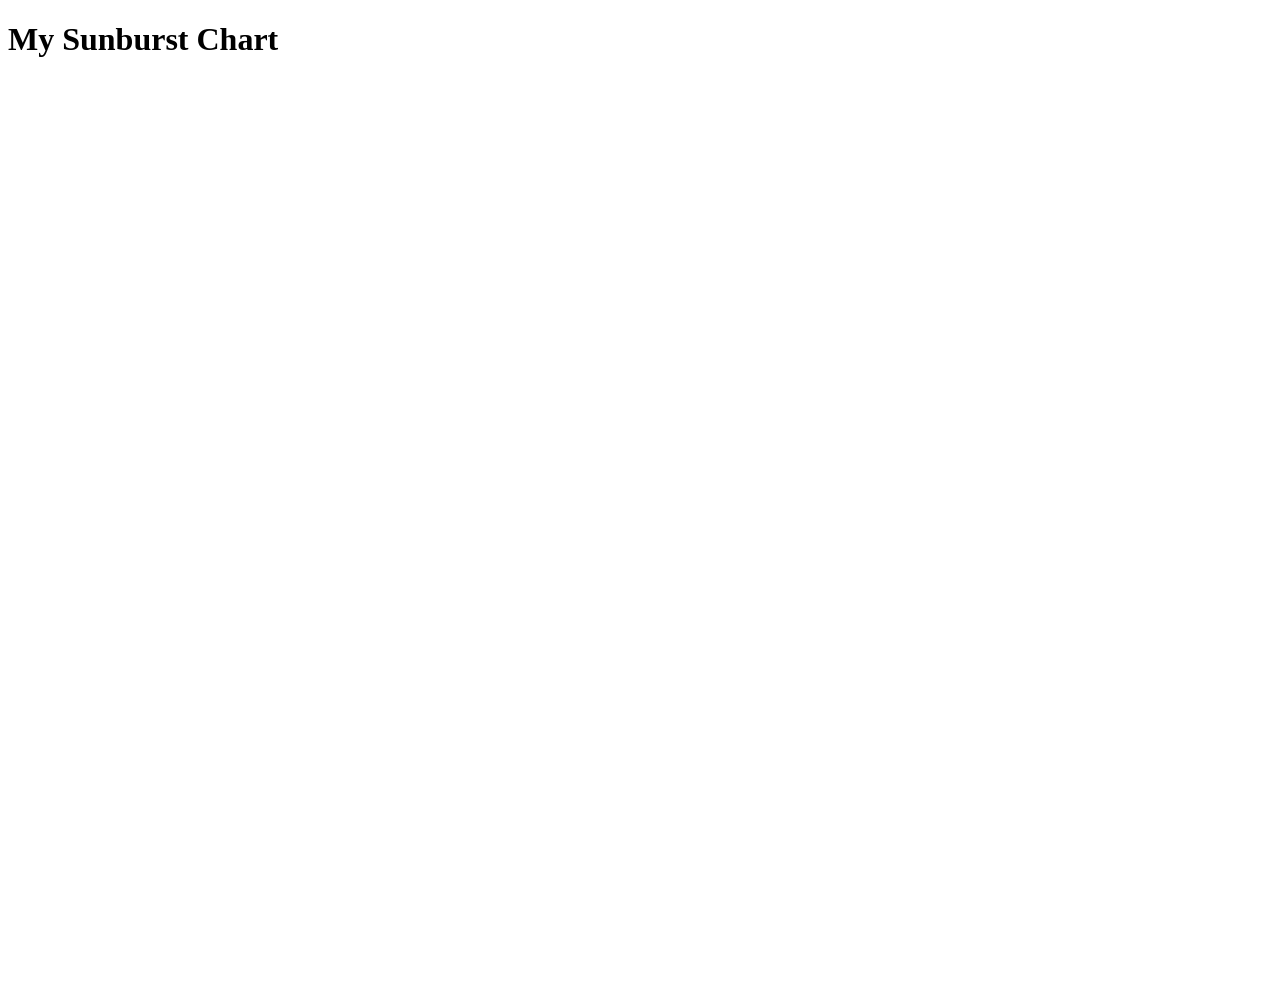
==== index.html @ 0061da17 "Add files via upload" ====
<!DOCTYPE html>
<html>
  <head>
    <meta charset="utf-8" />
    <title>My Sunburst Chart</title>
    <script src="https://cdn.anychart.com/releases/8.11.0/js/anychart-core.min.js"></script>
    <script src="https://cdn.anychart.com/releases/8.11.0/js/anychart-sunburst.min.js"></script>
    <style>
      #container {
        width: 100%;
        height: 100vh;
      }
    </style>
  </head>
  <body>
    <h1>My Sunburst Chart</h1>
    <div id="container"></div>
    <script>
      // create data

      const data = [
        {
          name: "Root",
          normal: { fill: "#fff" },
          selected: { fill: "#b32400" },
          children: [
            {
              name: "Amazon Prime",
              children: [
                {
                  name: "Action & Adventure",
                  children: [
                    { name: "Action", value: 470 },
                    {
                      name: "Adventure",
                      value: 109,
                    },
                  ],
                },
                {
                  name: "Animation",
                  children: [
                    {
                      name: "Animation",
                      value: 28,
                    },
                    {
                      name: "Anime",
                      value: 1,
                    },
                  ],
                },
                {
                  name: "Comedy",
                  children: [
                    {
                      name: "Comedies",
                      value: 606,
                    },
                  ],
                },
                {
                  name: "Documentary",
                  children: [
                    {
                      name: "Arts",
                      value: 163,
                    },
                    {
                      name: "Documentaries",
                      value: 207,
                    },
                    {
                      name: "History",
                      value: 8,
                    },
                    {
                      name: "Military and War",
                      value: 18,
                    },
                  ],
                },
                {
                  name: "Drama",
                  children: [
                    {
                      name: "Arthouse",
                      value: 50,
                    },
                    {
                      name: "Drama",
                      value: 1001,
                    },
                  ],
                },
                {
                  name: "Family",
                  children: [
                    {
                      name: "Kids",
                      value: 101,
                    },
                    {
                      name: "Teen",
                      value: 39,
                    },
                  ],
                },
                {
                  name: "Horror",
                  children: [
                    {
                      name: "Horror",
                      value: 266,
                    },
                  ],
                },
                {
                  name: "International",
                  children: [
                    {
                      name: "International",
                      value: 123,
                    },
                  ],
                },
                {
                  name: "Music",
                  children: [
                    {
                      name: "Music",
                      value: 13,
                    },
                  ],
                },
                {
                  name: "Reality & Variety",
                  children: [
                    {
                      name: "Entertainment",
                      value: 163,
                    },
                    {
                      name: "Faith & Spirituality",
                      value: 21,
                    },
                    {
                      name: "LGBTQ",
                      value: 45,
                    },
                    {
                      name: "Special Interest",
                      value: 192,
                    },
                  ],
                },
                {
                  name: "Romance",
                  children: [
                    {
                      name: "Romance",
                      value: 172,
                    },
                  ],
                },
                {
                  name: "Sci-Fi & Fantasy",
                  children: [
                    {
                      name: "Fantasy",
                      value: 25,
                    },
                    {
                      name: "Sci-Fi & Fantasy",
                      value: 144,
                    },
                  ],
                },
                {
                  name: "Sports",
                  children: [
                    {
                      name: "Sports",
                      value: 44,
                    },
                  ],
                },
                {
                  name: "Thriller",
                  children: [
                    {
                      name: "Suspense",
                      value: 481,
                    },
                  ],
                },
                {
                  name: "Western",
                  children: [
                    {
                      name: "Western",
                      value: 95,
                    },
                  ],
                },
              ],
            },
            {
              name: "Disney Plus",
              children: [
                {
                  name: "Action & Adventure",
                  children: [
                    {
                      name: "Action & Adventure",
                      value: 217,
                    },
                  ],
                },
                {
                  name: "Animation",
                  children: [
                    {
                      name: "Animation",
                      value: 270,
                    },
                  ],
                },
                {
                  name: "Comedy",
                  children: [
                    {
                      name: "Buddy",
                      value: 20,
                    },
                    {
                      name: "Comedies",
                      value: 289,
                    },
                    {
                      name: "Parody",
                      value: 2,
                    },
                    {
                      name: "Survival",
                      value: 1,
                    },
                  ],
                },
                {
                  name: "Documentary",
                  children: [
                    {
                      name: "Animals & Nature",
                      value: 102,
                    },
                    {
                      name: "Biographical",
                      value: 32,
                    },
                    {
                      name: "Documentaries",
                      value: 117,
                    },
                    {
                      name: "History",
                      value: 29,
                    },
                    {
                      name: "Medical",
                      value: 2,
                    },
                  ],
                },
                {
                  name: "Drama",
                  children: [
                    {
                      name: "Anthology",
                      value: 6,
                    },
                    {
                      name: "Coming of Age",
                      value: 120,
                    },
                    {
                      name: "Drama",
                      value: 98,
                    },
                  ],
                },
                {
                  name: "Family",
                  children: [
                    {
                      name: "Family",
                      value: 396,
                    },
                    {
                      name: "Kids",
                      value: 28,
                    },
                  ],
                },
                {
                  name: "Music",
                  children: [
                    {
                      name: "Dance",
                      value: 4,
                    },
                    {
                      name: "Music",
                      value: 56,
                    },
                  ],
                },
                {
                  name: "Reality & Variety",
                  children: [
                    {
                      name: "Reality",
                      value: 2,
                    },
                    {
                      name: "Variety",
                      value: 2,
                    },
                  ],
                },
                {
                  name: "Romance",
                  children: [
                    {
                      name: "Romance",
                      value: 12,
                    },
                    {
                      name: "Romantic Comedies",
                      value: 2,
                    },
                  ],
                },
                {
                  name: "Sci-Fi & Fantasy",
                  children: [
                    {
                      name: "Fantasy",
                      value: 102,
                    },
                    {
                      name: "Sci-Fi & Fantasy",
                      value: 36,
                    },
                  ],
                },
                {
                  name: "Sports",
                  children: [
                    {
                      name: "Sports",
                      value: 32,
                    },
                  ],
                },
                {
                  name: "Superhero",
                  children: [
                    {
                      name: "Superhero",
                      value: 1,
                    },
                  ],
                },
                {
                  name: "Thriller",
                  children: [
                    {
                      name: "Crime",
                      value: 13,
                    },
                    {
                      name: "Disaster",
                      value: 2,
                    },
                    {
                      name: "Mystery",
                      value: 7,
                    },
                    {
                      name: "Spy/Espionage",
                      value: 1,
                    },
                    {
                      name: "Thriller",
                      value: 2,
                    },
                  ],
                },
                {
                  name: "Western",
                  children: [
                    {
                      name: "Western",
                      value: 5,
                    },
                  ],
                },
              ],
            },
            {
              name: "Hulu",
              children: [
                {
                  name: "Action & Adventure",
                  children: [
                    {
                      name: "Action",
                      value: 129,
                    },
                    {
                      name: "Adventure",
                      value: 120,
                    },
                  ],
                },
                {
                  name: "Animation",
                  children: [
                    {
                      name: "Anime",
                      value: 2,
                    },
                    {
                      name: "Cartoons",
                      value: 4,
                    },
                  ],
                },
                {
                  name: "Comedy",
                  children: [
                    {
                      name: "Comedies",
                      value: 173,
                    },
                    {
                      name: "Stand Up",
                      value: 2,
                    },
                  ],
                },
                {
                  name: "Documentary",
                  children: [
                    {
                      name: "Black Stories",
                      value: 40,
                    },
                    {
                      name: "Documentaries",
                      value: 121,
                    },
                    {
                      name: "History",
                      value: 22,
                    },
                    {
                      name: "Science & Technology",
                      value: 5,
                    },
                  ],
                },
                {
                  name: "Drama",
                  children: [
                    {
                      name: "Classic Movies",
                      value: 7,
                    },
                    {
                      name: "Drama",
                      value: 286,
                    },
                  ],
                },
                {
                  name: "Family",
                  children: [
                    {
                      name: "Family",
                      value: 27,
                    },
                    {
                      name: "Kids",
                      value: 21,
                    },
                    {
                      name: "Teen",
                      value: 1,
                    },
                  ],
                },
                {
                  name: "Horror",
                  children: [
                    {
                      name: "Horror",
                      value: 139,
                    },
                  ],
                },
                {
                  name: "International",
                  children: [
                    {
                      name: "International",
                      value: 22,
                    },
                  ],
                },
                {
                  name: "Music",
                  children: [
                    {
                      name: "Music",
                      value: 35,
                    },
                  ],
                },
                {
                  name: "Reality & Variety",
                  children: [
                    {
                      name: "Adult Animation",
                      value: 1,
                    },
                    {
                      name: "LGBTQ",
                      value: 43,
                    },
                    {
                      name: "Lifestyle & Culture",
                      value: 1,
                    },
                    {
                      name: "News",
                      value: 4,
                    },
                  ],
                },
                {
                  name: "Romance",
                  children: [
                    {
                      name: "Romance",
                      value: 76,
                    },
                  ],
                },
                {
                  name: "Sci-Fi & Fantasy",
                  children: [
                    {
                      name: "Sci-Fi & Fantasy",
                      value: 41,
                    },
                  ],
                },
                {
                  name: "Sports",
                  children: [
                    {
                      name: "Sports",
                      value: 6,
                    },
                  ],
                },
                {
                  name: "Thriller",
                  children: [
                    {
                      name: "Crime",
                      value: 43,
                    },
                    {
                      name: "Mystery",
                      value: 24,
                    },
                    {
                      name: "Thriller",
                      value: 104,
                    },
                  ],
                },
              ],
            },
            {
              name: "Netflix",
              children: [
                {
                  name: "Action & Adventure",
                  children: [
                    {
                      name: "Action & Adventure",
                      value: 441,
                    },
                  ],
                },
                {
                  name: "Animation",
                  children: [
                    {
                      name: "Anime",
                      value: 30,
                    },
                  ],
                },
                {
                  name: "Comedy",
                  children: [
                    {
                      name: "Comedies",
                      value: 944,
                    },
                    {
                      name: "Stand Up",
                      value: 248,
                    },
                  ],
                },
                {
                  name: "Documentary",
                  children: [
                    {
                      name: "Documentaries",
                      value: 381,
                    },
                  ],
                },
                {
                  name: "Drama",
                  children: [
                    {
                      name: "Classic Movies",
                      value: 27,
                    },
                    {
                      name: "Cult Movies",
                      value: 25,
                    },
                    {
                      name: "Drama",
                      value: 1402,
                    },
                    {
                      name: "Independent Movies",
                      value: 414,
                    },
                  ],
                },
                {
                  name: "Family",
                  children: [
                    {
                      name: "Children & Family Movies",
                      value: 308,
                    },
                  ],
                },
                {
                  name: "Horror",
                  children: [
                    {
                      name: "Horror",
                      value: 168,
                    },
                  ],
                },
                {
                  name: "International",
                  children: [
                    {
                      name: "International",
                      value: 1533,
                    },
                  ],
                },
                {
                  name: "Music",
                  children: [
                    {
                      name: "Music",
                      value: 194,
                    },
                  ],
                },
                {
                  name: "Reality & Variety",
                  children: [
                    {
                      name: "Faith & Spirituality",
                      value: 32,
                    },
                    {
                      name: "LGBTQ",
                      value: 58,
                    },
                  ],
                },
                {
                  name: "Romance",
                  children: [
                    {
                      name: "Romance",
                      value: 370,
                    },
                  ],
                },
                {
                  name: "Sci-Fi & Fantasy",
                  children: [
                    {
                      name: "Sci-Fi & Fantasy",
                      value: 118,
                    },
                  ],
                },
                {
                  name: "Sports",
                  children: [
                    {
                      name: "Sports",
                      value: 109,
                    },
                  ],
                },
                {
                  name: "Thriller",
                  children: [
                    {
                      name: "Thriller",
                      value: 315,
                    },
                  ],
                },
              ],
            },
          ],
        },
      ];

      // create a chart and set the data
      var chart = anychart.sunburst(data, "as-tree");

      // set the calculation mode
      chart.calculationMode("parent-independent");

      // create and configure a label
      var label = anychart.standalones.label();
      label.text("Company Structure");
      label.width("100%");
      label.height("100%");
      label.fontColor("#dd2c00");
      label.fontSize(12);
      label.fontWeight(600);
      label.hAlign("center");
      label.vAlign("middle");

      // set the radius
      chart.radius("30%");

      // set the inner radius
      // chart.innerRadius(20);

      // // set the center content
      // chart.center().content(label);

      // set the container id
      chart.container("container");

      // initiate drawing the chart
      chart.draw();

      document.getElementById("container").appendChild(chart);
    </script>
  </body>
</html>
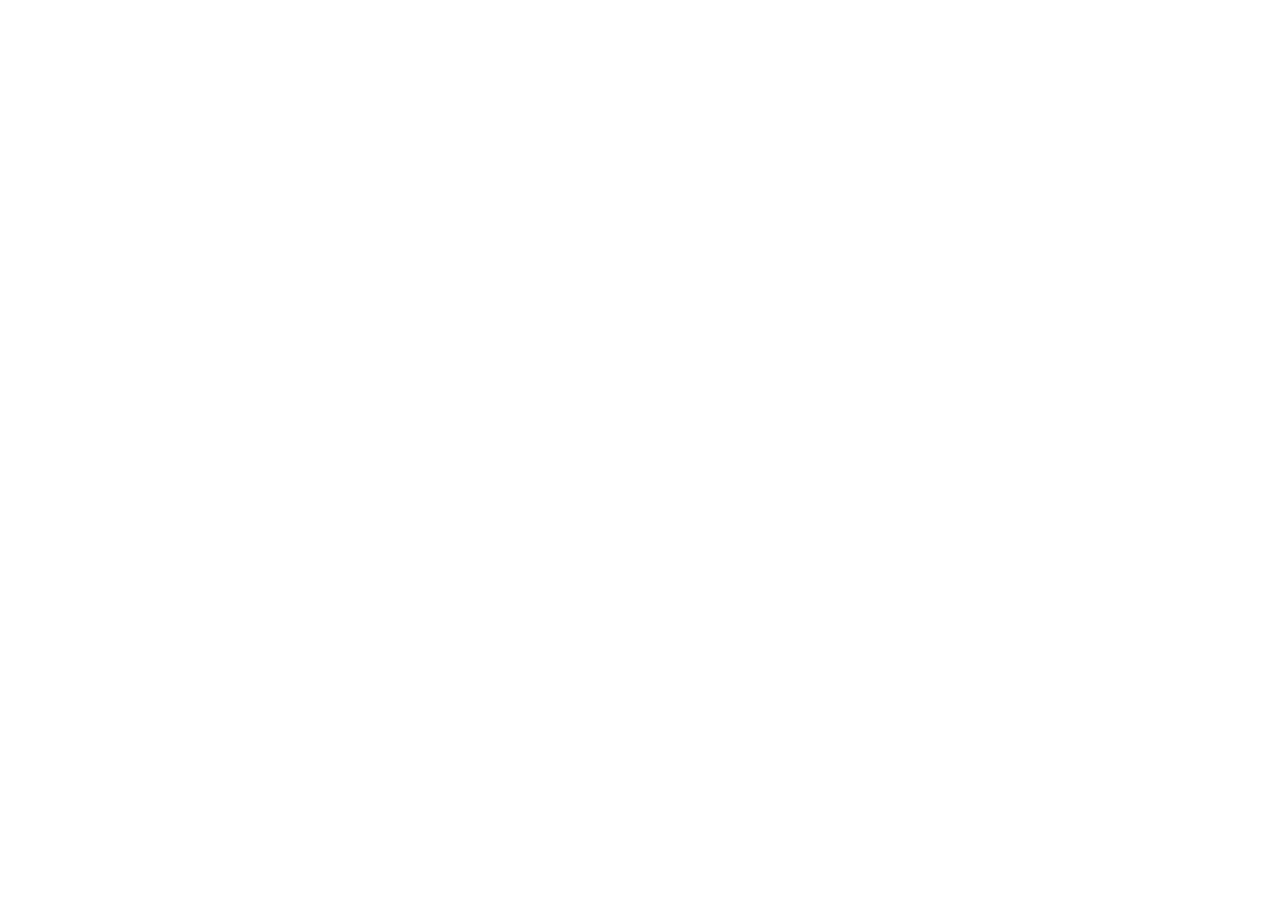
==== commit f25e66f4: "Sunburst" ====
--- a/index.html
+++ b/index.html
@@ -13,11 +13,8 @@
     </style>
   </head>
   <body>
-    <h1>My Sunburst Chart</h1>
     <div id="container"></div>
     <script>
-      // create data
-
       const data = [
         {
           name: "Root",
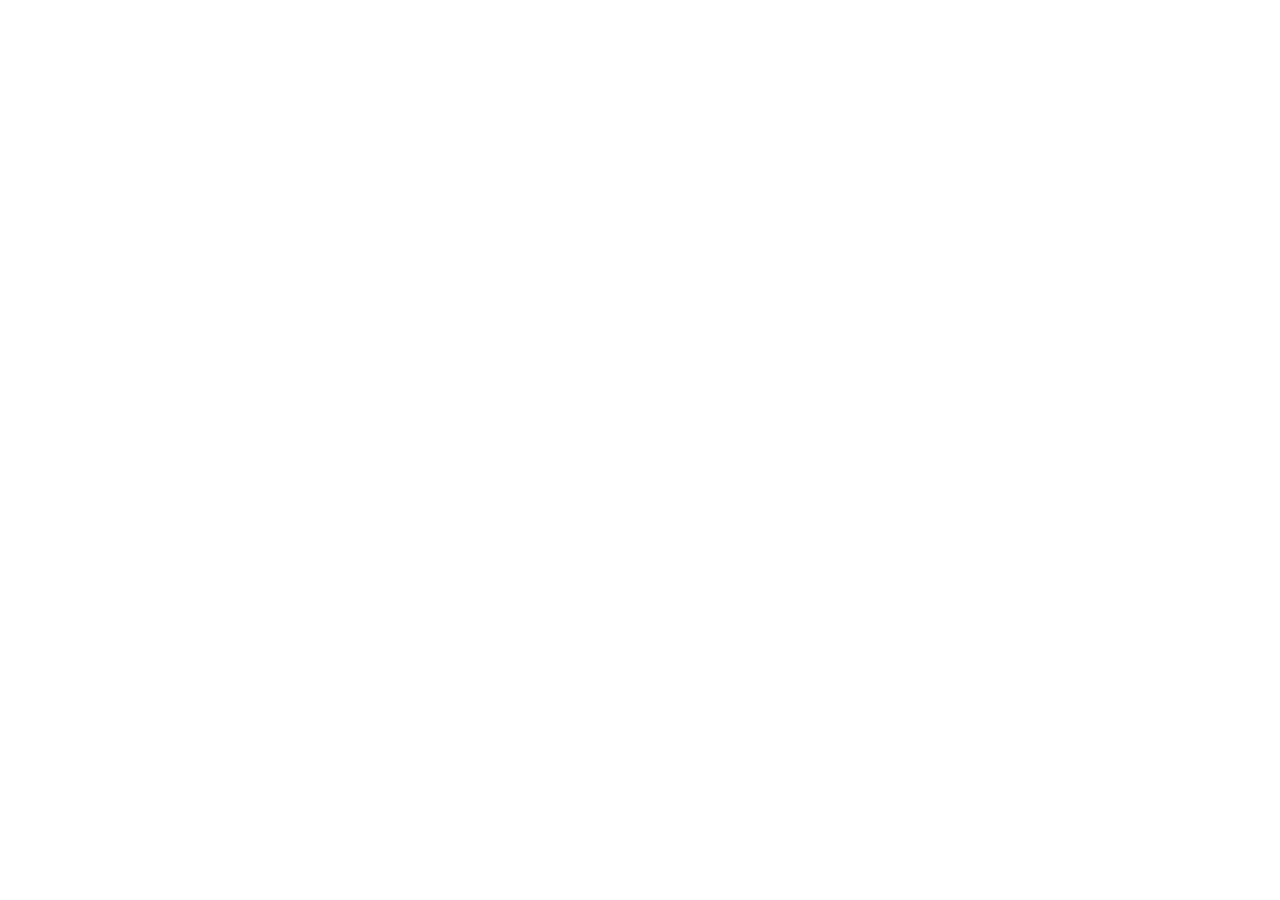
==== commit 3d16a09a: "Add files via upload" ====
--- a/index.html
+++ b/index.html
@@ -5,32 +5,2922 @@
     <title>My Sunburst Chart</title>
     <script src="https://cdn.anychart.com/releases/8.11.0/js/anychart-core.min.js"></script>
     <script src="https://cdn.anychart.com/releases/8.11.0/js/anychart-sunburst.min.js"></script>
+    <link
+      rel="stylesheet"
+      href="https://maxcdn.bootstrapcdn.com/bootstrap/3.3.7/css/bootstrap.min.css"
+    />
     <style>
       #container {
         width: 100%;
         height: 100vh;
+        position: relative;
+      }
+      .card {
+        position: absolute;
+        top: 0;
+        left: 0;
+        display: none;
+        z-index: 1000;
+        background-color: white;
+        border: 1px solid #ccc;
+        box-shadow: 0 2px 4px rgba(0, 0, 0, 0.2);
+        padding: 10px;
+        max-width: 400px;
       }
     </style>
   </head>
   <body>
     <div id="container"></div>
+    <div id="tooltip-container"></div>
+
     <script>
       const data = [
         {
-          name: "Root",
-          normal: { fill: "#fff" },
-          selected: { fill: "#b32400" },
+          name: "root",
           children: [
             {
-              name: "Amazon Prime",
+              name: "Netflix",
               children: [
                 {
-                  name: "Action & Adventure",
+                  name: "Drama",
                   children: [
-                    { name: "Action", value: 470 },
-                    {
-                      name: "Adventure",
-                      value: 109,
+                    {
+                      name: "Crime",
+                      value: 54,
+                      films: [
+                        "The Irishman",
+                        "Black Friday",
+                        "Mystic River",
+                        "Lawless",
+                        "The Life of David Gale",
+                        "The White Tiger",
+                        "Raees",
+                        "Felon",
+                        "Agneepath",
+                        "The Bling Ring",
+                        "Lost Girls",
+                        "Shepherds and Butchers",
+                        "The Hummingbird Project",
+                        "Choked: Paisa Bolta Hai",
+                        "Aamir",
+                        "Gangaajal",
+                        "Sarkar",
+                        "Ishqiya",
+                        "No One Killed Jessica",
+                        "Simon Killer",
+                        "Birdshot",
+                        "The Ruthless",
+                        "Baazaar",
+                        "Cut Throat City",
+                        "Rising High",
+                        "She Made Me a Criminal",
+                        "Ram Jaane",
+                        "The Lost Brother",
+                        "Deuces",
+                        "Cops and Robbers",
+                        "Apaharan",
+                        "The Stand at Paxton County",
+                        "Saheb Biwi Aur Gangster Returns",
+                        "Aakhri Adaalat",
+                        "Dogwashers",
+                        "Crossroads: One Two Jaga",
+                        "The Student Cop",
+                        "Pickpockets",
+                        "Casino Tycoon",
+                        "Ungli",
+                        "One Lagos Night",
+                        "III Smoking Barrels",
+                        "\u00d2l\u00f2t\u016br\u00e9",
+                        "In Defense of a Married Man",
+                        "Inkaar",
+                        "Taxi Driver",
+                        "King of Boys",
+                        "Department",
+                        "Joker",
+                        "Three Thieves",
+                        "Catch Me If You Can",
+                        "Frozen River",
+                        "Interrogation",
+                        "Kuldip Patwal: I Didn't Do It!",
+                      ],
+                    },
+                    {
+                      name: "Other",
+                      value: 92,
+                      films: [
+                        "The Trial of the Chicago 7",
+                        "The King",
+                        "Super Deluxe",
+                        "The Pianist",
+                        "The Distinguished Citizen",
+                        "Happy as Lazzaro",
+                        "The Resistance Banker",
+                        "Even the Rain",
+                        "The Sky Is Pink",
+                        "The Impossible",
+                        "The Master",
+                        "The Dig",
+                        "A Fortunate Man",
+                        "A Ghost Story",
+                        "Beasts of No Nation",
+                        "Sunday's Illness",
+                        "Free State of Jones",
+                        "I'm Thinking of Ending Things",
+                        "Brain on Fire",
+                        "Qui\u00e9n te cantar\u00e1",
+                        "Lakshya",
+                        "World Trade Center",
+                        "A Private War",
+                        "First They Killed My Father",
+                        "The Death of Mr. Lazarescu",
+                        "Red Joan",
+                        "Sarah's Key",
+                        "Gunjan Saxena: The Kargil Girl",
+                        "Black '47",
+                        "The Ottoman Lieutenant",
+                        "Maps to the Stars",
+                        "The Motive",
+                        "Malcolm & Marie",
+                        "The Other Side of the Wind",
+                        "Angel Eyes",
+                        "By the Sea",
+                        "The Eichmann Show",
+                        "A Land Imagined",
+                        "Billu",
+                        "Atlas Shrugged: Part II",
+                        "The Disciple",
+                        "Radium Girls",
+                        "Ajeeb Daastaans",
+                        "Karthik Calling Karthik",
+                        "Heaven Without People",
+                        "Fashion",
+                        "Madame Claude",
+                        "Brothers",
+                        "Little Big Women",
+                        "The Witness Who Didn't See Anything",
+                        "Yeh Ballet",
+                        "Lucknow Central",
+                        "93 Days",
+                        "26 Years",
+                        "Under the Bombs",
+                        "Everything About Her",
+                        "Thambi",
+                        "Clair Obscur",
+                        "Samantaral",
+                        "The Next Skin",
+                        "Belmonte",
+                        "Woodshock",
+                        "The Married Couples",
+                        "Jonaki",
+                        "Maya Memsaab",
+                        "Uncertain Glory",
+                        "The Violin Player",
+                        "Lola Igna",
+                        "Whispers",
+                        "Judge Singh LLB",
+                        "Into the Beat",
+                        "Mere Pyare Prime Minister",
+                        "X: Past Is Present",
+                        "Camellia Sisters",
+                        "Shabd",
+                        "Street Flow",
+                        "Before the Summer Crowds",
+                        "Aziza",
+                        "Red Snow",
+                        "Ainu Mosir",
+                        "Kisaan",
+                        "The Little Wars",
+                        "Here Comes the Rain",
+                        "Chocolate City: Vegas Strip",
+                        "Kanavu Variyam",
+                        "Oloibiri",
+                        "Besieged Bread",
+                        "The Land of Cards",
+                        "Burning",
+                        "The Unknown Girl",
+                        "The Runner",
+                        "I Am Not Madame Bovary",
+                      ],
+                    },
+                    {
+                      name: "Black Stories",
+                      value: 153,
+                      films: [
+                        "Mudbound",
+                        "There Will Be Blood",
+                        "Ma Rainey's Black Bottom",
+                        "Udta Punjab",
+                        "The Artist",
+                        "On My Skin",
+                        "Fruitvale Station",
+                        "Miracle in Cell No. 7",
+                        "Pink",
+                        "Imperial Dreams",
+                        "Soni",
+                        "The Queen",
+                        "August: Osage County",
+                        "Hillbilly Elegy",
+                        "The Burial of Kojo",
+                        "Da 5 Bloods",
+                        "The Best of Enemies",
+                        "Haider",
+                        "Suffragette",
+                        "The Body Remembers When the World Broke Open",
+                        "Two Distant Strangers",
+                        "American Me",
+                        "American Son",
+                        "All Day and a Night",
+                        "Black or White",
+                        "Cairo Station",
+                        "Mandela",
+                        "Monster",
+                        "Rangoon",
+                        "The African Doctor",
+                        "Rodney King",
+                        "Raajneeti",
+                        "The Present",
+                        "Burning Cane",
+                        "Red",
+                        "Why Me?",
+                        "My Mother's Wound",
+                        "Manto",
+                        "678",
+                        "Joy",
+                        "I Am Woman",
+                        "Peepli Live",
+                        "Nigerian Prince",
+                        "The Most Hated Woman in America",
+                        "Middle of Nowhere",
+                        "Residue",
+                        "Septembers of Shiraz",
+                        "The Black Prince",
+                        "Dukhtar",
+                        "We Are Young. We Are Strong.",
+                        "Mumbai Meri Jaan",
+                        "Much Loved",
+                        "The Lion Woman",
+                        "Ghadi",
+                        "Hamid",
+                        "Taramani",
+                        "And Tomorrow the Entire World",
+                        "7 Khoon Maaf",
+                        "Shine Your Eyes",
+                        "Zoot Suit",
+                        "Duplicate",
+                        "Miss Virginia",
+                        "1000 Rupee Note",
+                        "Duniya",
+                        "Sitting in Limbo",
+                        "Aapla Manus",
+                        "African America",
+                        "Satyagraha",
+                        "Citation",
+                        "Lionheart",
+                        "Redemption",
+                        "The Suit",
+                        "John Henry",
+                        "Milestone",
+                        "Fiza",
+                        "Professor",
+                        "Qila",
+                        "A Sort of Family",
+                        "Eeda",
+                        "Saawan",
+                        "Vaya",
+                        "A Remarkable Tale",
+                        "Brother",
+                        "Manusangada",
+                        "Patria",
+                        "Strain",
+                        "The Letter Reader",
+                        "Forgive Us Our Debts",
+                        "Oct-01",
+                        "Out of Life",
+                        "Madam Chief Minister",
+                        "Five Nights in Maine",
+                        "Asees",
+                        "Jezebel",
+                        "Thottappan",
+                        "Andaleeb El Dokki",
+                        "Elaan",
+                        "Nila",
+                        "Dark Waters",
+                        "Ma Rainey's Black Bottom: A Legacy Brought to Screen",
+                        "A Stoning in Fulham County",
+                        "Firebrand",
+                        "Stray Bullet",
+                        "Sylvia",
+                        "Albert Pinto Ko Gussa Kyun Aata Hai?",
+                        "The Arbitration",
+                        "Jaal",
+                        "Savita Damodar Paranjpe",
+                        "Blind Intersections",
+                        "Gumrah",
+                        "4th Republic",
+                        "After the Raid",
+                        "25 Kille",
+                        "Ujala",
+                        "Jackie: A Tale of Two Sisters",
+                        "Skin",
+                        "Awon Boyz",
+                        "Mama Drama",
+                        "The First Lady",
+                        "Azali",
+                        "Uncovered",
+                        "Pekak",
+                        "Project Marathwada",
+                        "Light in the Dark",
+                        "New Money",
+                        "A Yellow Bird",
+                        "Anchor Baby",
+                        "Confusion Na Wa",
+                        "Pranaam",
+                        "The CEO",
+                        "The Delivery Boy",
+                        "In Line",
+                        "In My Country",
+                        "Fronteras",
+                        "Iyore",
+                        "Slow Country",
+                        "The Bling Lagosians",
+                        "Thug Life",
+                        "Life of An Outcast",
+                        "Sanitation Day",
+                        "Kaagar",
+                        "Payday",
+                        "Wedy Atkalam",
+                        "Dushman",
+                        "Tatu",
+                        "Raya and Sakina",
+                        "She Is",
+                        "Bombshell",
+                        "Gemini",
+                        "Trumbo",
+                        "Mr. Church",
+                        "Gook",
+                        "Darra",
+                      ],
+                    },
+                    {
+                      name: "Coming of Age",
+                      value: 253,
+                      films: [
+                        "Swades",
+                        "The Boy Who Harnessed the Wind",
+                        "Pieces of a Woman",
+                        "The Intouchables",
+                        "Kapoor & Sons",
+                        "Rain Man",
+                        "Marriage Story",
+                        "The Life Ahead",
+                        "Captain Fantastic",
+                        "Lady Bird",
+                        "Boogie Nights",
+                        "Tallulah",
+                        "Divines",
+                        "The Kindergarten Teacher",
+                        "Les Mis\u00e9rables",
+                        "My Happy Family",
+                        "Hugo",
+                        "37 Seconds",
+                        "What's Eating Gilbert Grape",
+                        "I Am Sam",
+                        "Memoirs of a Geisha",
+                        "A Monster Calls",
+                        "Uncorked",
+                        "Queen",
+                        "The Lovely Bones",
+                        "Nobody Knows I'm Here",
+                        "The Squid and the Whale",
+                        "Horse Girl",
+                        "Before I Fall",
+                        "Live Twice, Love Once",
+                        "Rang De Basanti",
+                        "Barfi!",
+                        "System Crasher",
+                        "The Butterfly's Dream",
+                        "The Beguiled",
+                        "An Easy Girl",
+                        "Highway",
+                        "The Book of Henry",
+                        "To the Bone",
+                        "The Land of Steady Habits",
+                        "Fatherhood",
+                        "Udaan",
+                        "Rocks",
+                        "Burning Sands",
+                        "Wish I Was Here",
+                        "18 Presents",
+                        "Dear Zindagi",
+                        "Handsome Devil",
+                        "Wadjda",
+                        "Copenhagen",
+                        "Secret Superstar",
+                        "Don",
+                        "Beyond the Clouds",
+                        "The Tree of Blood",
+                        "A Sun",
+                        "Tamasha",
+                        "White Girl",
+                        "The Climb",
+                        "Who Would You Take to a Deserted Island?",
+                        "Umrika",
+                        "Dev.D",
+                        "Wake Up Sid",
+                        "Yuva",
+                        "Uyare",
+                        "Gimme Shelter",
+                        "No Longer kids",
+                        "5 Flights Up",
+                        "Bittersweet",
+                        "We the Animals",
+                        "Paper Lives",
+                        "Seventeen",
+                        "Concrete Cowboy",
+                        "Semana Santa",
+                        "For Here or to Go?",
+                        "All Together Now",
+                        "Haraamkhor",
+                        "Sh\u00e9h\u00e9razade",
+                        "Pagglait",
+                        "I Am Kalam",
+                        "6 Years",
+                        "Last Summer",
+                        "Effie Gray",
+                        "Memories of a Teenager",
+                        "Njan Prakashan",
+                        "Tigertail",
+                        "Kappela",
+                        "Cuties",
+                        "Cousins",
+                        "Phir Bhi Dil Hai Hindustani",
+                        "School Life",
+                        "My Suicide",
+                        "Zozo",
+                        "Ordinary People",
+                        "Deep",
+                        "Dil",
+                        "Prime Time",
+                        "MOTHER",
+                        "Rip Tide",
+                        "The Players",
+                        "One",
+                        "Uma Maheswara Ugra Roopasya",
+                        "Sand Storm",
+                        "Hazaaron Khwaishein Aisi",
+                        "Freedom at Midnight",
+                        "Tony Manero",
+                        "Happy Old Year",
+                        "Killa",
+                        "The Lift Boy",
+                        "Maria",
+                        "Classmates Minus",
+                        "Ordinary World",
+                        "Class Rank",
+                        "Only",
+                        "Juanita",
+                        "Sister Cities",
+                        "A Second Chance",
+                        "Ten Years",
+                        "Bulbul Can Sing",
+                        "One Day We'll Talk About Today",
+                        "Varane Avashyamund",
+                        "Noblemen",
+                        "Mosquita y Mari",
+                        "Wish You",
+                        "Strange Weather",
+                        "Honeytrap",
+                        "River's Edge",
+                        "Shonar Pahar",
+                        "Material",
+                        "DNA",
+                        "Consequences",
+                        "I Will Follow",
+                        "Door Ke Darshan",
+                        "Nathicharami",
+                        "Talentime",
+                        "Heroine",
+                        "Cycle",
+                        "Wandering Stars",
+                        "Headwinds",
+                        "Painted Faces",
+                        "Zindagi Kitni Haseen Hay",
+                        "Life's Speed Bump",
+                        "Lowriders",
+                        "A Beautiful Life",
+                        "The Journey Is the Destination",
+                        "Ahaan",
+                        "Aelay",
+                        "2,215",
+                        "Chronically Metropolitan",
+                        "Welcome to Sajjanpur",
+                        "Until Midnight",
+                        "Slam",
+                        "40 Sticks",
+                        "Pulang",
+                        "From A to B",
+                        "Rajma Chawal",
+                        "Paris Is Us",
+                        "Liar's Dice",
+                        "Chance Pe Dance",
+                        "Naan Sigappu Manithan",
+                        "Unbridled",
+                        "Justine",
+                        "The Fisherman's Diary",
+                        "The Kite",
+                        "Komola Rocket",
+                        "The Tenth Man",
+                        "The World We Make",
+                        "Strange Voices",
+                        "Mustang Island",
+                        "Alel\u00ed",
+                        "Mukhsin",
+                        "Jagat",
+                        "Fuga",
+                        "American Woman",
+                        "Time Out",
+                        "Si Doel the Movie",
+                        "Across Grace Alley",
+                        "15-Aug",
+                        "Scarecrow",
+                        "Upstarts",
+                        "Wannabe Courageous",
+                        "The Bros",
+                        "Prince",
+                        "French Toast",
+                        "Tum Milo Toh Sahi",
+                        "Rabun",
+                        "Shubh Aarambh",
+                        "Mommy Issues",
+                        "Dhh",
+                        "Guna 369",
+                        "Si Doel the Movie 2",
+                        "Amelia: A Tale of Two Sisters",
+                        "Chippa",
+                        "The Bittersweet",
+                        "Son Of Adam",
+                        "Motor Mitraan Di",
+                        "Lilli",
+                        "Generasi 90an: Melankolia",
+                        "Disconnect",
+                        "Teen Aur Aadha",
+                        "Bosta",
+                        "Up North",
+                        "Jada",
+                        "Right Here Right Now",
+                        "Grandmother's Farm Part 2",
+                        "This Lady Called Life",
+                        "Candyflip",
+                        "No One Will Ever Know",
+                        "The Mirror Boy",
+                        "Saavat",
+                        "Elevator Baby",
+                        "Imago",
+                        "Hakkunde",
+                        "Project Papa",
+                        "Miss India",
+                        "Freshman Year",
+                        "Lechmi",
+                        "Mokalik (Mechanic)",
+                        "Ayana",
+                        "Nimbe",
+                        "Finding Agnes",
+                        "Grandmother's Farm",
+                        "La Leyenda del Diamante",
+                        "Mi amigo Alexis",
+                        "Lara and the Beat",
+                        "Brother's Shadow",
+                        "Rise: Ini Kalilah",
+                        "Imperfect",
+                        "Ek Jaan Hain Hum",
+                        "The End",
+                        "The Price of Success",
+                        "Chadi Jawani Budhe Nu",
+                        "One Like It",
+                        "Sei",
+                        "Angu Vaikuntapurathu (Malayalam)",
+                        "Velvet Colecci\u00f3n: Grand Finale",
+                        "Revolutionary Road",
+                        "Young Adult",
+                        "Miss Stevens",
+                        "Princess Cyd",
+                        "Wolves",
+                        "Euphoria",
+                        "I'll See You in My Dreams",
+                        "School Daze",
+                        "The Bachelors",
+                        "East Side Sushi",
+                        "Face 2 Face",
+                        "In Search of Fellini",
+                        "Saving Zo\u00eb",
+                        "Some Freaks",
+                        "Night Comes On",
+                        "Hide and Seek",
+                        "Change in the Air",
+                        "Urvi",
+                      ],
+                    },
+                    {
+                      name: "Faith & Spirituality",
+                      value: 43,
+                      films: [
+                        "Pad Man",
+                        "Guru",
+                        "Seven Pounds",
+                        "PK",
+                        "The Two Popes",
+                        "What Dreams May Come",
+                        "Collateral Beauty",
+                        "Greater",
+                        "Come Sunday",
+                        "Asmaa",
+                        "Mary Magdalene",
+                        "Guzaarish",
+                        "The Keeping Hours",
+                        "The Young Messiah",
+                        "Fatima",
+                        "Kardec",
+                        "O Vendedor de Sonhos",
+                        "M8 - When Death Rescues Life",
+                        "The Tambour of Retribution",
+                        "God Bless the Broken Road",
+                        "Blessed Benefit",
+                        "God Calling",
+                        "Adam: His Song Continues",
+                        "Therapy",
+                        "Listen",
+                        "Notes for My Son",
+                        "The Reliant",
+                        "Aalorukkam",
+                        "100% Halal",
+                        "Doctor Bello",
+                        "The Blind Christ",
+                        "Peace Haven",
+                        "Bhasmasur",
+                        "Good and Prosperous",
+                        "Holy Expectations",
+                        "Rehmataan",
+                        "Same Kind of Different as Me",
+                        "The Healer",
+                        "The Confirmation",
+                        "Eh Janam Tumhare Lekhe",
+                        "The Gospel of John",
+                        "The Gospel of Matthew",
+                        "The Gospel of Luke",
+                      ],
+                    },
+                    {
+                      name: "Independent Movies",
+                      value: 51,
+                      films: [
+                        "The Meyerowitz Stories (New and Selected)",
+                        "Paddleton",
+                        "The Florida Project",
+                        "Barry",
+                        "6 Balloons",
+                        "Dovlatov",
+                        "Private Life",
+                        "The Outsider",
+                        "Kodachrome",
+                        "Christine",
+                        "Belgica",
+                        "Oththa Seruppu Size 7",
+                        "Ankhon Dekhi",
+                        "Merku Thodarchi Malai",
+                        "Outside In",
+                        "Bayonet",
+                        "Whisky",
+                        "Bliss",
+                        "Luck by Chance",
+                        "Menashe",
+                        "Mad World",
+                        "Serious Men",
+                        "Stuck Apart",
+                        "Eeb Allay Ooo!",
+                        "FTA",
+                        "Tottaa Pataaka Item Maal",
+                        "Chameli",
+                        "Lens",
+                        "Toll Booth",
+                        "Jaoon Kahan Bata Ae Dil",
+                        "Invisible",
+                        "Overnight Republic",
+                        "Pinky Memsaab",
+                        "A Heavy Heart",
+                        "Quiet",
+                        "Metro",
+                        "West Coast",
+                        "Music Teacher",
+                        "Voiceless",
+                        "The App",
+                        "A Place in the Stars",
+                        "Melle",
+                        "Taxi Ballad",
+                        "Palermo Hollywood",
+                        "King of Peking",
+                        "PhotoCopy",
+                        "To and From New York",
+                        "Bogda",
+                        "Kuppivala",
+                        "Operator",
+                        "Gelo",
+                      ],
+                    },
+                    {
+                      name: "Biographical",
+                      value: 22,
+                      films: [
+                        "The Social Network",
+                        "The Theory of Everything",
+                        "The Founder",
+                        "Steve Jobs",
+                        "Philomena",
+                        "Sanju",
+                        "The Professor and the Madman",
+                        "At Eternity's Gate",
+                        "Mandela: Long Walk to Freedom",
+                        "The Legend of Bhagat Singh",
+                        "Blaze",
+                        "Curtiz",
+                        "The Girl King",
+                        "Harishchandrachi Factory",
+                        "Rudy Habibie",
+                        "Ani... Dr. Kashinath Ghanekar",
+                        "Mallesham",
+                        "Milada",
+                        "Hawaizaada",
+                        "The Iron Lady",
+                        "Chappaquiddick",
+                        "Saving Mr. Banks",
+                      ],
+                    },
+                    {
+                      name: "Suspense",
+                      value: 5,
+                      films: [
+                        "The Endless Trench",
+                        "Phantom",
+                        "The Drowning",
+                        "Muran",
+                        "In Paradox",
+                      ],
+                    },
+                    {
+                      name: "LGBTQ",
+                      value: 31,
+                      films: [
+                        "Dear Ex",
+                        "Atlantics",
+                        "And Breathe Normally",
+                        "The Danish Girl",
+                        "A Single Man",
+                        "Layla M.",
+                        "Girl",
+                        "Lingua Franca",
+                        "The Boys in the Band",
+                        "Other People",
+                        "Freak Show",
+                        "Retablo",
+                        "3 Generations",
+                        "I Am Michael",
+                        "Monsoon",
+                        "Bwakaw",
+                        "Funny Boy",
+                        "Abzurdah",
+                        "Paradise Lost",
+                        "Milkwater",
+                        "The Girl Allergic to Wi-Fi",
+                        "Buddies",
+                        "Born Beautiful",
+                        "Boi",
+                        "Evening Shadows",
+                        "Alaska Is a Drag",
+                        "Eve's Apple",
+                        "Macho",
+                        "History of Joy",
+                        "The Boys in the Band: Something Personal",
+                        "Philadelphia",
+                      ],
+                    },
+                    {
+                      name: "Animals",
+                      value: 7,
+                      films: [
+                        "The Zookeeper's Wife",
+                        "Wildlife",
+                        "Penguin Bloom",
+                        "Big Miracle",
+                        "Ad\u00fa",
+                        "Mr. Pig",
+                        "Poacher",
+                      ],
+                    },
+                    {
+                      name: "Survival",
+                      value: 3,
+                      films: ["Adrift", "The Skin of the Wolf", "Mine 9"],
+                    },
+                    {
+                      name: "Romantic Comedy",
+                      value: 2,
+                      films: ["Lust Stories", "A Chaster Marriage"],
+                    },
+                    { name: "Martial Arts", value: 1, films: ["Grandmaster"] },
+                    {
+                      name: "Fantasy",
+                      value: 1,
+                      films: ["The Great Magician"],
+                    },
+                  ],
+                },
+                {
+                  name: "Sports",
+                  children: [
+                    {
+                      name: "Coming of Age",
+                      value: 36,
+                      films: [
+                        "Dangal",
+                        "Million Dollar Baby",
+                        "First Match",
+                        "Underdogs",
+                        "Amateur",
+                        "Kai Po Che!",
+                        "Skater Girl",
+                        "Full Out",
+                        "Ride Like a Girl",
+                        "Sudani from Nigeria",
+                        "Raising the Bar",
+                        "Zion",
+                        "Budhia Singh: Born to Run",
+                        "The Short Game",
+                        "Bethany Hamilton: Unstoppable",
+                        "Walk. Ride. Rodeo.",
+                        "Lady Driver",
+                        "7 Yards: The Chris Norton Story",
+                        "A Kid from Coney Island",
+                        "Ferrari Ki Sawaari",
+                        "Born to Play",
+                        "Sisters on Track",
+                        "Lift Like a Girl",
+                        "Going for Gold",
+                        "Full Count",
+                        "Weeds on Fire",
+                        "Wheels of Fortune",
+                        "Fierce",
+                        "Full Out 2: You Got This!",
+                        "Mr. Chandramouli",
+                        "Fan of Amoory",
+                        "Sur Sapata",
+                        "Hunter in the Blue Side of Manchester",
+                        "Seabiscuit",
+                        "Searching for Bobby Fischer",
+                        "Sprinter",
+                      ],
+                    },
+                    {
+                      name: "Other",
+                      value: 47,
+                      films: [
+                        "Team Foxcatcher",
+                        "Real Steel",
+                        "Blue Miracle",
+                        "Rising Phoenix",
+                        "Free to Play",
+                        "100 Meters",
+                        "Undefeated",
+                        "The Battered Bastards of Baseball",
+                        "Goon: Last of the Enforcers",
+                        "Bennett's War",
+                        "Take the Ball, Pass the Ball",
+                        "Torbaaz",
+                        "Bar\u00e7a Dreams",
+                        "Tony Parker: The Final Shot",
+                        "Anelka: Misunderstood",
+                        "Ronnie Coleman: The King",
+                        "Counterpunch",
+                        "Generation Iron 2",
+                        "Antoine Griezmann: The Making of a Legend",
+                        "ReMastered: Massacre at the Stadium",
+                        "Unchained: The Untold Story of Freestyle Motocross",
+                        "Dhan Dhana Dhan Goal",
+                        "Stars in the Sky: A Hunting Story",
+                        "Forever Chape",
+                        "Not a Game",
+                        "One in a Billion",
+                        "Born Racer",
+                        "A Mighty Team",
+                        "Little Miss Sumo",
+                        "Fanatyk",
+                        "The Match",
+                        "Generation Iron 3",
+                        "Holy Goalie",
+                        "Khido Khundi",
+                        "Tee Shot: Ariya Jutanugarn",
+                        "The American Game",
+                        "Tiger",
+                        "Penalty",
+                        "Penalty Kick",
+                        "Beyond the Boundary: ICC Women's T20 World Cup Australia 2020",
+                        "Bathinda Express",
+                        "Match",
+                        "Hattrick",
+                        "Run",
+                        "Goon",
+                        "Blue Mountain State: The Rise of Thadland",
+                        "Ice Guardians",
+                      ],
+                    },
+                    {
+                      name: "Biographical",
+                      value: 12,
+                      films: [
+                        "Rush",
+                        "Soorma",
+                        "Paan Singh Tomar",
+                        "Pel\u00e9",
+                        "Mary Kom",
+                        "Baggio: The Divine Ponytail",
+                        "Late Life: The Chien-Ming Wang Story",
+                        "A Life of Speed: The Juan Manuel Fangio Story",
+                        "Mohamed Hussein",
+                        "Guillermo Vilas: Settling the Score",
+                        "Stop at Nothing: The Lance Armstrong Story",
+                        "The Fighter",
+                      ],
+                    },
+                    {
+                      name: "Martial Arts",
+                      value: 11,
+                      films: [
+                        "The Karate Kid",
+                        "Never Back Down",
+                        "The Karate Kid Part II",
+                        "The Karate Kid Part III",
+                        "Best of the Best",
+                        "Never Back Down 2: The Beatdown",
+                        "The Next Karate Kid",
+                        "Mercenary",
+                        "Tarung Sarung",
+                        "Santana",
+                        "Mahjong Heroes",
+                      ],
+                    },
+                    {
+                      name: "Parody",
+                      value: 1,
+                      films: ["Talladega Nights: The Ballad of Ricky Bobby"],
+                    },
+                    { name: "Survival", value: 1, films: ["The Dawn Wall"] },
+                    { name: "Animals", value: 1, films: ["Surf's Up"] },
+                    {
+                      name: "Special Interest",
+                      value: 1,
+                      films: ["The Game Changers"],
+                    },
+                    {
+                      name: "Independent Movies",
+                      value: 3,
+                      films: ["High Flying Bird", "Ultras", "Sparring"],
+                    },
+                    {
+                      name: "Black Stories",
+                      value: 2,
+                      films: [
+                        "Indian Horse",
+                        "Uppity: The Willy T. Ribbs Story",
+                      ],
+                    },
+                    { name: "Kids", value: 1, films: ["The Main Event"] },
+                    {
+                      name: "Faith & Spirituality",
+                      value: 2,
+                      films: [
+                        "Quiet Victory: The Charlie Wedemeyer Story",
+                        "Miracle",
+                      ],
+                    },
+                    {
+                      name: "Classic Movies",
+                      value: 1,
+                      films: ["The Natural"],
+                    },
+                  ],
+                },
+                {
+                  name: "Documentary",
+                  children: [
+                    {
+                      name: "Other",
+                      value: 104,
+                      films: [
+                        "David Attenborough: A Life on Our Planet",
+                        "The Social Dilemma",
+                        "Virunga",
+                        "Winter on Fire: Ukraine's Fight for Freedom",
+                        "Kiss the Ground",
+                        "Chasing Coral",
+                        "The Edge of Democracy",
+                        "My Octopus Teacher",
+                        "Period. End of Sentence.",
+                        "Into the Inferno",
+                        "Fire in the Blood",
+                        "Behind the Curve",
+                        "Icarus",
+                        "Seeing Allred",
+                        "Mercury 13",
+                        "Cowspiracy: The Sustainability Secret",
+                        "There's Something in the Water",
+                        "Hot Girls Wanted",
+                        "The Great Hack",
+                        "Bending the Arc",
+                        "Feminists: What Were They Thinking?",
+                        "American Murder: The Family Next Door",
+                        "Seaspiracy",
+                        "What the Health",
+                        "The Bleeding Edge",
+                        "Abducted in Plain Sight",
+                        "Fantastic Fungi",
+                        "Mission Blue",
+                        "BLACKPINK: Light Up the Sky",
+                        "The Unknown Known",
+                        "My Beautiful Broken Brain",
+                        "Minimalism: A Documentary About the Important Things",
+                        "Dancing with the Birds",
+                        "Studio 54",
+                        "A Plastic Ocean",
+                        "Nail Bomber: Manhunt",
+                        "This Changes Everything",
+                        "Take Your Pills",
+                        "Secrets of the Saqqara Tomb",
+                        "Good Hair",
+                        "Untamed Romania",
+                        "Casting JonBenet",
+                        "Extremis",
+                        "Unrest",
+                        "Rize",
+                        "Keith Richards: Under the Influence",
+                        "Mission Control: The Unsung Heroes of Apollo",
+                        "Ladies First",
+                        "Kingdom of Us",
+                        "Sir! No Sir!",
+                        "LA Originals",
+                        "Out of Thin Air",
+                        "Coded Bias",
+                        "Sky Ladder: The Art of Cai Guo-Qiang",
+                        "The Minimalists: Less Is Now",
+                        "The Most Unknown",
+                        "Fire in Paradise",
+                        "The Mars Generation",
+                        "What We Started",
+                        "Weed the People",
+                        "ReMastered: Devil at the Crossroads",
+                        "Mitt",
+                        "Liberated: The New Sexual Revolution",
+                        "John Was Trying to Contact Aliens",
+                        "Father Soldier Son",
+                        "ReMastered: Tricky Dick & The Man in Black",
+                        "Bill Nye: Science Guy",
+                        "The Beginning of Life",
+                        "Mostly Sunny",
+                        "The Creative Brain",
+                        "Born in Gaza",
+                        "ReMastered: The Miami Showband Massacre",
+                        "The C Word",
+                        "John & Yoko: Above Us Only Sky",
+                        "Expedition Happiness",
+                        "Brave Blue World: Racing to Solve Our Water Crisis",
+                        "The B-Side: Elsa Dorfman's Portrait Photography",
+                        "Picture a Scientist",
+                        "Strip Down, Rise Up",
+                        "Growing Up Wild",
+                        "What Would Sophia Loren Do?",
+                        "Dance Dreams: Hot Chocolate Nutcracker",
+                        "ReMastered: The Lion's Share",
+                        "Party Monster: Scratching the Surface",
+                        "JFK: The Making of a President",
+                        "Resurface",
+                        "14 Minutes from Earth",
+                        "Hope Frozen: A Quest to Live Twice",
+                        "SunGanges",
+                        "Saudi Arabia Uncovered",
+                        "Pedal the World",
+                        "Hospital",
+                        "Keeping the Bees",
+                        "Birders",
+                        "Expedition China",
+                        "Cultivating the Seas: History and Future of the Full-Cycle Cultured Kindai Tuna",
+                        "Aerials",
+                        "Into the Wind",
+                        "Unacknowledged",
+                        "Lo and Behold: Reveries of the Connected World",
+                        "Alive and Kicking",
+                        "APEX: The Story of the Hypercar",
+                        "Prescription Thugs",
+                        "Before the Flood",
+                      ],
+                    },
+                    {
+                      name: "Faith & Spirituality",
+                      value: 12,
+                      films: [
+                        "Miss Americana",
+                        "Reversing Roe",
+                        "City of Joy",
+                        "Tony Robbins: I Am Not Your Guru",
+                        "The Secret",
+                        "Bren\u00e9 Brown: The Call to Courage",
+                        "Ram Dass, Going Home",
+                        "Islands of Faith",
+                        "The Birth Reborn 3",
+                        "The Last Shaman",
+                        "Heal",
+                        "The Gospel of Mark",
+                      ],
+                    },
+                    {
+                      name: "Coming of Age",
+                      value: 6,
+                      films: [
+                        "Tell Me Who I Am",
+                        "Elena",
+                        "Wonder Boy",
+                        "BNK48: Girls Don't Cry",
+                        "My Own Man",
+                        "I'm Leaving Now",
+                      ],
+                    },
+                    {
+                      name: "Special Interest",
+                      value: 79,
+                      films: [
+                        "Crip Camp: A Disability Revolution",
+                        "American Factory",
+                        "The White Helmets",
+                        "The Pixar Story",
+                        "Cuba and the Cameraman",
+                        "Being Elmo: A Puppeteer's Journey",
+                        "Get Me Roger Stone",
+                        "The American Meme",
+                        "Gaga: Five Foot Two",
+                        "The Speed Cubers",
+                        "Notes on Blindness",
+                        "Heroin(e)",
+                        "Have a Good Trip: Adventures in Psychedelics",
+                        "Spelling the Dream",
+                        "Saving Capitalism",
+                        "E-Team",
+                        "Voyeur",
+                        "Nobody Speak: Trials of the Free Press",
+                        "Giving Voice",
+                        "Athlete A",
+                        "The Square",
+                        "David Foster: Off the Record",
+                        "The Last Days",
+                        "Dick Johnson Is Dead",
+                        'Waiting for "Superman"',
+                        "Capital in the Twenty-First Century",
+                        "Sad Hill Unearthed",
+                        "The Last Blockbuster",
+                        "Life 2.0",
+                        "The Reason I Jump",
+                        "End Game",
+                        "Sky Tour: The Movie",
+                        "Print the Legend",
+                        "Made You Look: A True Story About Fake Art",
+                        "The Irishman: In Conversation",
+                        "From One Second to the Next",
+                        "Life Overtakes Me",
+                        "Recovery Boys",
+                        "Rocco",
+                        "A Grand Night In: The Story of Aardman",
+                        "Shelby American",
+                        "I'll Sleep When I'm Dead",
+                        "League of Legends Origins",
+                        "The Milk System",
+                        "Audible",
+                        "Headspace: Unwind Your Mind",
+                        "Cristina",
+                        "Alt-Right: Age of Rage",
+                        "Dying to Tell",
+                        "What the F* Is Going On?",
+                        "9to5: The Story of a Movement",
+                        "A 3 Minute Hug",
+                        "A Tale of Two Kitchens",
+                        "Michael Lost and Found",
+                        "Two Catalonias",
+                        "The Road to El Camino: Behind the Scenes of El Camino: A Breaking Bad Movie",
+                        "The Claudia Kishi Club",
+                        "Rooting for Roona",
+                        "The Truth About Alcohol",
+                        "Out of Many, One",
+                        "Being Napoleon",
+                        "Good Game: The Beginning",
+                        "Panoptic",
+                        "GIMS: On the Record",
+                        "How to Stage a Coup",
+                        "Reframe THEATER EXPERIENCE with you",
+                        "Back to Q82",
+                        "Weapon of Choice",
+                        "Without Gorky",
+                        "#Rucker50",
+                        "We Are One",
+                        "Hello, Privilege. It's Me, Chelsea",
+                        "Surviving R. Kelly: The Impact",
+                        "After Maria",
+                        "Cop Watchers",
+                        "My Scientology Movie",
+                        "Follow Me",
+                        "Don't Look Down",
+                        "Amy",
+                      ],
+                    },
+                    {
+                      name: "Biographical",
+                      value: 24,
+                      films: [
+                        "No Direction Home: Bob Dylan",
+                        "What Happened, Miss Simone?",
+                        "Quincy",
+                        "Miles Davis: Birth of the Cool",
+                        "Joan Didion: The Center Will Not Hold",
+                        "Struggle: The Life and Lost Art of Szukalski",
+                        "Sergio",
+                        "For the Love of Spock",
+                        "Audrey",
+                        "Framing John DeLorean",
+                        "Betty White: First Lady of Television",
+                        "I Called Him Morgan",
+                        "Franca: Chaos and Creation",
+                        "Dolly Parton: Here I Am",
+                        "The Ryan White Story",
+                        "Salam - The First ****** Nobel Laureate",
+                        "Jeremiah Tower: The Last Magnificent",
+                        "Amy Tan: Unintended Memoir",
+                        "Norman Lear: Just Another Version of You",
+                        "Casablancas: The Man Who Loved Women",
+                        "Elizabeth and Margaret: Love and Loyalty",
+                        "It Takes a Lunatic",
+                        "The Mitfords: A Tale of Two Sisters",
+                        "Chasing Trane",
+                      ],
+                    },
+                    {
+                      name: "LGBTQ",
+                      value: 15,
+                      films: [
+                        "A Secret Love",
+                        "Circus of Books",
+                        "Trixie Mattel: Moving Parts",
+                        "Evelyn",
+                        "The Untold Tales of Armistead Maupin",
+                        "The Death and Life of Marsha P. Johnson",
+                        "I Am Divine",
+                        "Mucho Mucho Amor: The Legend of Walter Mercado",
+                        "Hating Peter Tatchell",
+                        "Laerte-se",
+                        "Children of God",
+                        "Beauties of the Night",
+                        "Ghosts of Sugar Land",
+                        "Nasha Natasha",
+                        "Gender Revolution: A Journey with Katie Couric",
+                      ],
+                    },
+                    {
+                      name: "Independent Movies",
+                      value: 1,
+                      films: ["Shirkers"],
+                    },
+                    {
+                      name: "Black Stories",
+                      value: 20,
+                      films: [
+                        "Audrie & Daisy",
+                        "Strong Island",
+                        "I Am Not Your Negro",
+                        "The Silence of Others",
+                        "The Rachel Divide",
+                        "Bully",
+                        "The Three Deaths of Marisela Escobedo",
+                        "Crack: Cocaine, Corruption & Conspiracy",
+                        "Biggie: I Got a Story to Tell",
+                        "ReMastered: The Two Killings of Sam Cooke",
+                        "The Black Godfather",
+                        "Let It Fall: Los Angeles 1982-1992",
+                        "Whose Streets?",
+                        "In Our Mothers' Gardens",
+                        "Cracked Up: The Darrell Hammond Story",
+                        "Murder to Mercy: The Cyntoia Brown Story",
+                        "A Love Song for Latasha",
+                        "Merata: How Mum Decolonised the Screen",
+                        "This Is the Life",
+                        "Muzaffarnagar Baaqi Hai",
+                      ],
+                    },
+                    {
+                      name: "Stand Up",
+                      value: 2,
+                      films: ["Tig", "Bill Hicks: Reflections"],
+                    },
+                    {
+                      name: "Crime",
+                      value: 12,
+                      films: [
+                        "Roll Red Roll",
+                        "Bikram: Yogi, Guru, Predator",
+                        "Amanda Knox",
+                        "Murder by the Coast",
+                        "Dream/Killer",
+                        "Why Did You Kill Me?",
+                        "The Legend of Cocaine Island",
+                        "Our Godfather",
+                        "ReMastered: Who Shot the Sheriff",
+                        "ReMastered: Who Killed Jam Master Jay?",
+                        "Countdown to Death: Pablo Escobar",
+                        "Real Crime: Supermarket Heist (Tesco Bomber)",
+                      ],
+                    },
+                    {
+                      name: "Survival",
+                      value: 2,
+                      films: [
+                        "Last Breath",
+                        "Alexis Viera: A Story of Surviving",
+                      ],
+                    },
+                    {
+                      name: "Animals",
+                      value: 8,
+                      films: [
+                        "The Ivory Game",
+                        "For the Birds",
+                        "Gardeners of Eden",
+                        "Ghost of the Mountains",
+                        "#cats_the_mewvie",
+                        "Virunga: Gorillas in Peril",
+                        "To Be of Service",
+                        "The Women Who Kill Lions",
+                      ],
+                    },
+                  ],
+                },
+                {
+                  name: "Other",
+                  children: [
+                    {
+                      name: "Animals",
+                      value: 3,
+                      films: ["Okja", "White Fang", "The Royal Bengal Tiger"],
+                    },
+                    {
+                      name: "Other",
+                      value: 116,
+                      films: [
+                        "The Ballad of Buster Scruggs",
+                        "The Siege of Jadotville",
+                        "Dances with Wolves",
+                        "The Dirt",
+                        "Andhadhun",
+                        "Murder Mystery",
+                        "My Fair Lady",
+                        "Black Mirror: Bandersnatch",
+                        "Defiance",
+                        "Safety Not Guaranteed",
+                        "ARQ",
+                        "Jagga Jasoos",
+                        "The Outpost",
+                        "The 12th Man",
+                        "White Christmas",
+                        "Batman: The Killing Joke",
+                        "The Cloverfield Paradox",
+                        "High Strung Free Dance",
+                        "War Machine",
+                        "Sand Castle",
+                        "The Promise",
+                        "Rolling Thunder Revue: A Bob Dylan Story by Martin Scorsese",
+                        "Bombay Talkies",
+                        "Vizontele",
+                        "Jodhaa Akbar",
+                        "Quigley Down Under",
+                        "A Very Murray Christmas",
+                        "See You Yesterday",
+                        "Rock On!!",
+                        "Om Shanti Om",
+                        "Heneral Luna",
+                        "Ala Vaikunthapurramuloo",
+                        "Shrek the Musical",
+                        "Opening Night",
+                        "Echo in the Canyon",
+                        "Holy Camp!",
+                        "Barbra: The Music ... The Mem'ries ... The Magic!",
+                        "99 Songs",
+                        "Mobile Suit Gundam: Char's Counterattack",
+                        "XOXO",
+                        "1898: Our Last Men in the Philippines",
+                        "Expelled from Paradise",
+                        "Mobile Suit Gundam III: Encounters in Space",
+                        "Mobile Suit Gundam I",
+                        "Travis Scott: Look Mom I Can Fly",
+                        "Mobile Suit Gundam II: Soldiers of Sorrow",
+                        "Kalel, 15",
+                        "Mohenjo Daro",
+                        "Freaks \u2013 You're One of Us",
+                        "Sarajevo",
+                        "Funan",
+                        "Bye Bye London",
+                        "ABCD 2",
+                        "Naam Shabana",
+                        "Rampage: President Down",
+                        "Love Beats Rhymes",
+                        "Goyo: The Boy General",
+                        "Let's Dance",
+                        "Aruna & Her Palate",
+                        "Tini: The New Life of Violetta",
+                        "Clive Davis: The Soundtrack of Our Lives",
+                        "Shawn Mendes: In Wonder",
+                        "What Did I Mess",
+                        "Dolly Parton: A MusiCares Tribute",
+                        "Sam Smith: Love Goes - Live at Abbey Road Studios",
+                        "Disco Dancer",
+                        "Mayday Life",
+                        "Shawn Mendes: Live in Concert",
+                        "Hikaru Utada Laughter in the Dark Tour 2018",
+                        "Animals on the Loose: A You vs. Wild Movie",
+                        "The Other",
+                        "Misfit",
+                        "Bhangra Paa Le",
+                        "Los Tigres del Norte at Folsom Prison",
+                        "Bigflo & Oli: Hip Hop Frenzy",
+                        "Alejandro Sanz: What I Was Is What I Am",
+                        "Zulu Man in Japan",
+                        "Gad Gone Wild",
+                        "Dark City Beneath the Beat",
+                        "PNL - Dans la l\u00e9gende tour",
+                        "Kids on the Block",
+                        "Once In A Lifetime Sessions with TLC",
+                        "Perfume Imaginary Museum \u201cTime Warp\u201d",
+                        "Food on the Go",
+                        "Myriam Fares: The Journey",
+                        "Misfit 2",
+                        "Menahi",
+                        "Any Crybabies Around?",
+                        "Karkar",
+                        "Pop, Lock 'n Roll",
+                        "Cross: Rise of the Villains",
+                        "Mariah Carey's Merriest Christmas",
+                        "Park Na-rae: Glamour Warning",
+                        "Pretville",
+                        "Kalek Shanab",
+                        "Coco y Raulito: Carrusel de ternura",
+                        "The Netflix Afterparty: The Best Shows of The Worst Year",
+                        "Bridezilla",
+                        "Simplemente Manu NNa",
+                        "Freej Al Taibeen",
+                        "Once In A Lifetime Sessions with Nile Rodgers",
+                        "Once in a Lifetime Sessions with Snow Patrol",
+                        "Once in a Lifetime Sessions with OneRepublic",
+                        "Once in a Lifetime Sessions with George Ezra",
+                        "Ratones Paranoicos: The Band that Rocked Argentina",
+                        "Once in a Lifetime Sessions with Kasabian",
+                        "The Last Bomb of the Second World War",
+                        "Falz Experience",
+                        "Across the Universe",
+                        "Knowing",
+                        "Like Crazy",
+                        "Burlesque",
+                        "The Phantom of the Opera",
+                        "USS Indianapolis: Men of Courage",
+                        "Big Kill",
+                        "Iron Man & Captain America: Heroes United",
+                      ],
+                    },
+                    {
+                      name: "Black Stories",
+                      value: 9,
+                      films: [
+                        "Article 15",
+                        "Django Unchained",
+                        "An Egyptian Story",
+                        "The Land",
+                        "Tarek's Situation",
+                        "The Emigrant",
+                        "Heritages",
+                        "Hostiles",
+                        "Kacche Dhaagey",
+                      ],
+                    },
+                    {
+                      name: "Sci-Fi",
+                      value: 58,
+                      films: [
+                        "I Am Mother",
+                        "What Happened to Monday",
+                        "Cargo",
+                        "Total Recall",
+                        "Stargate",
+                        "In the Shadow of the Moon",
+                        "The Wandering Earth",
+                        "Extinction",
+                        "Midnight Special",
+                        "The Discovery",
+                        "Code 8",
+                        "Spectral",
+                        "The Midnight Sky",
+                        "Synchronic",
+                        "Battle: Los Angeles",
+                        "Outside the Wire",
+                        "Anon",
+                        "Prospect",
+                        "Circle",
+                        "Time Trap",
+                        "Space Sweepers",
+                        "Mute",
+                        "Beyond Skyline",
+                        "Sleight",
+                        "The Titan",
+                        "Awake",
+                        "Orbiter 9",
+                        "The Darkest Hour",
+                        "Elizabeth Harvest",
+                        "How I Became a Superhero",
+                        "Advantageous",
+                        "IO",
+                        "Revolt",
+                        "Starship Troopers: Traitor of Mars",
+                        "Iron Sky: The Coming Race",
+                        "3022",
+                        "Cosmic Sin",
+                        "Doom: Annihilation",
+                        "Transformer",
+                        "Monsters: Dark Continent",
+                        "Cities of Last Things",
+                        "Battlefield Earth",
+                        "Lucid Dream",
+                        "MindGamers",
+                        "Shanghai Fortress",
+                        "Stretch Armstrong: The Breakout",
+                        "Alien Warfare",
+                        "Aliens Stole My Body",
+                        "El l\u00edmite infinito",
+                        "The Time Machine",
+                        "The Congress",
+                        "The Box",
+                        "Green Lantern",
+                        "\u00c6on Flux",
+                        "OtherLife",
+                        "Avengers: Infinity War",
+                        "Ant-Man and the Wasp",
+                        "Solo: A Star Wars Story",
+                      ],
+                    },
+                    {
+                      name: "Coming of Age",
+                      value: 19,
+                      films: [
+                        "Pan's Labyrinth",
+                        "Stardust",
+                        "Enola Holmes",
+                        "Joshua: Teenager vs. Superpower",
+                        "The Runaways",
+                        "Beats",
+                        "West Beirut",
+                        "American Outlaws",
+                        "I'm No Longer Here",
+                        "The Ballad of Lefty Brown",
+                        "A Week Away",
+                        "Jem and the Holograms",
+                        "This Earth of Mankind",
+                        "Jhankaar Beats",
+                        "Lembi 8 Giga",
+                        "Mundina Nildana",
+                        "The Lost Okoroshi",
+                        "Babam\u0131n Ceketi",
+                        "Virsa",
+                      ],
+                    },
+                    {
+                      name: "Suspense",
+                      value: 5,
+                      films: [
+                        "The Hateful Eight",
+                        "Freaks",
+                        "In a Valley of Violence",
+                        "Badland",
+                        "The Stolen",
+                      ],
+                    },
+                    {
+                      name: "Survival",
+                      value: 3,
+                      films: ["Snowpiercer", "Oxygen", "Stowaway"],
+                    },
+                    {
+                      name: "Classic Movies",
+                      value: 7,
+                      films: [
+                        "The Outlaw Josey Wales",
+                        "The Blazing Sun",
+                        "Amrapali",
+                        "Singapore",
+                        "Once Upon a Time in the West",
+                        "True Grit",
+                        "Amar Akbar Anthony",
+                      ],
+                    },
+                    {
+                      name: "Biographical",
+                      value: 5,
+                      films: [
+                        "Legend",
+                        "Get on Up",
+                        "Kartini: Princess of Java",
+                        "Camar\u00f3n: The Film",
+                        "The Music of Silence",
+                      ],
+                    },
+                    {
+                      name: "Fantasy",
+                      value: 16,
+                      films: [
+                        "Psychokinesis",
+                        "Jupiter Ascending",
+                        "The Spiderwick Chronicles",
+                        "Kingsglaive: Final Fantasy XV",
+                        "Seventh Son",
+                        "The Book of Sun",
+                        "Bleach the Movie: Hell Verse",
+                        "The Man Without Gravity",
+                        "Super Me",
+                        "Seven Souls in the Skull Castle: Season Flower",
+                        "Dragonheart: Battle for the Heartfire",
+                        "Hellboy",
+                        "Thor: Ragnarok",
+                        "Black Panther",
+                        "The Nutcracker and the Four Realms",
+                        "A Wrinkle in Time",
+                      ],
+                    },
+                    {
+                      name: "Crime",
+                      value: 12,
+                      films: [
+                        "The Highwaymen",
+                        "The Long Riders",
+                        "Jagame Thandhiram",
+                        "Night in Paradise",
+                        "Oye Lucky! Lucky Oye!",
+                        "White Boy",
+                        "Sincerely Yours, Dhaka",
+                        "Jo Pil-ho: The Dawning Rage",
+                        "Set Off",
+                        "Khoon Khoon",
+                        "Hell or High Water",
+                        "Once Upon a Time in London",
+                      ],
+                    },
+                    {
+                      name: "Martial Arts",
+                      value: 5,
+                      films: [
+                        "The Grandmaster",
+                        "The Bare-Footed Kid",
+                        "Vettai",
+                        "Mugamoodi",
+                        "Seven Souls in the Skull Castle: Season Wind",
+                      ],
+                    },
+                    {
+                      name: "Independent Movies",
+                      value: 3,
+                      films: [
+                        "Berlin Calling",
+                        "Bhavesh Joshi Superhero",
+                        "Bollywood Calling",
+                      ],
+                    },
+                    {
+                      name: "Faith & Spirituality",
+                      value: 1,
+                      films: ["Mucize"],
+                    },
+                    {
+                      name: "Special Interest",
+                      value: 3,
+                      films: [
+                        "Best Wishes, Warmest Regards: A Schitt's Creek Farewell",
+                        "Stunt School",
+                        "Once In A Lifetime Sessions with Noel Gallagher",
+                      ],
+                    },
+                    {
+                      name: "Romantic Comedy",
+                      value: 2,
+                      films: ["W.E.", "A Perfect Fit"],
+                    },
+                    {
+                      name: "Parody",
+                      value: 2,
+                      films: ["Unknown Origins", "The Green Hornet"],
+                    },
+                    {
+                      name: "Kids",
+                      value: 1,
+                      films: ["Marvel Super Hero Adventures: Frost Fight!"],
+                    },
+                    {
+                      name: "Stand Up",
+                      value: 4,
+                      films: [
+                        "Lee Su-geun: The Sense Coach",
+                        "Agust\u00edn Aristar\u00e1n: Soy Rada",
+                        "Loudon Wainwright III: Surviving Twin",
+                        "Felipe Neto: My Life Makes No Sense",
+                      ],
+                    },
+                    { name: "LGBTQ", value: 1, films: ["Still"] },
+                  ],
+                },
+                {
+                  name: "Comedy",
+                  children: [
+                    {
+                      name: "Other",
+                      value: 60,
+                      films: [
+                        "Dolemite Is My Name",
+                        "Eurovision Song Contest: The Story of Fire Saga",
+                        "Chef",
+                        "The Disaster Artist",
+                        "Zack and Miri Make a Porno",
+                        "Tenacious D in The Pick of Destiny",
+                        "Bad Trip",
+                        "Nacho Libre",
+                        "The Lonely Island Presents: The Unauthorized Bash Brothers Experience",
+                        "Thunder Force",
+                        "Fred Claus",
+                        "Good Burger",
+                        "Trailer Park Boys: The Movie",
+                        "Sword of Trust",
+                        "Wine Country",
+                        "Happy New Year",
+                        "David Brent: Life on the Road",
+                        "Unbreakable Kimmy Schmidt: Kimmy vs. the Reverend",
+                        "The Perfect Dictatorship",
+                        "Trailer Park Boys: Countdown to Liquor Day",
+                        "Trailer Park Boys: Say Goodnight to the Bad Guys",
+                        "Mean Girls 2",
+                        "Fun Mom Dinner",
+                        "Lost in London",
+                        "Wild Oats",
+                        "The 101-Year-Old Man Who Skipped Out on the Bill and Disappeared",
+                        "Dancing Queens",
+                        "Lommbock",
+                        "#realityhigh",
+                        "Just Another Christmas",
+                        "Liar, Liar, Vampire",
+                        "Axone",
+                        "Manson Family Vacation",
+                        "MILF",
+                        "Kilometers and Kilometers",
+                        "Well Done Abba",
+                        "Frank and Cindy",
+                        "One Last Shot",
+                        "Bobby Jasoos",
+                        "Benchwarmers 2: Breaking Balls",
+                        "Handsome: A Netflix Mystery Movie",
+                        "SDU: Sex Duties Unit",
+                        "The Little Switzerland",
+                        "Cook Off",
+                        "Mutiny of the Worker Bees",
+                        "Coffee for All",
+                        "My Schoolmate, the Barbarian",
+                        "Crazy Awesome Teachers",
+                        "The School of Mischief",
+                        "Osuofia in London",
+                        "Sarbath",
+                        "Buddy Thunderstruck: The Maybe Pile",
+                        "90 ML",
+                        "Adhugo",
+                        "An Unremarkable Christmas",
+                        "Harold & Kumar Go to White Castle",
+                        "Waiting...",
+                        "Julie & Julia",
+                        "Tortilla Soup",
+                        "George of the Jungle 2",
+                      ],
+                    },
+                    {
+                      name: "Stand Up",
+                      value: 263,
+                      films: [
+                        "John Mulaney: Kid Gorgeous at Radio City",
+                        "Bill Burr: Paper Tiger",
+                        "Anthony Jeselnik: Thoughts and Prayers",
+                        "Dave Chappelle: Sticks & Stones",
+                        "Ricky Gervais: Humanity",
+                        "Bo Burnham: Inside",
+                        "Hannah Gadsby: Nanette",
+                        "Ali Wong: Hard Knock Wife",
+                        "Tom Segura: Disgraceful",
+                        "Jerry Before Seinfeld",
+                        "Mike Birbiglia: The New One",
+                        "Steve Martin and Martin Short: An Evening You Will Forget for the Rest of Your Life",
+                        "John Leguizamo's Latin History for Morons",
+                        "Patton Oswalt: Annihilation",
+                        "John Mulaney: New in Town",
+                        "Bo Burnham: Make Happy",
+                        "Iliza Shlesinger: Elder Millennial",
+                        "Michelle Wolf: Joke Show",
+                        "Hasan Minhaj: Homecoming King",
+                        "Marc Maron: Too Real",
+                        "John Mulaney: The Comeback Kid",
+                        "Bill Burr: I'm Sorry You Feel That Way",
+                        "John Mulaney & The Sack Lunch Bunch",
+                        "Jerry Seinfeld: I'm Telling You for the Last Time",
+                        "Kevin Hart: Irresponsible",
+                        "Jenny Slate: Stage Fright",
+                        "Katt Williams: Great America",
+                        "Hari Kondabolu: Warn Your Relatives",
+                        "Neal Brennan: 3 Mics",
+                        "Bert Kreischer: Secret Time",
+                        "Joe Rogan: Strange Times",
+                        "Taylor Tomlinson: Quarter-Life Crisis",
+                        "Ali Wong: Baby Cobra",
+                        "Jim Gaffigan: King Baby",
+                        "Richard Pryor: Live in Concert",
+                        "Judd Apatow: The Return",
+                        "Bill Hicks: Relentless",
+                        "Kevin Hart: Seriously Funny",
+                        "Bill Hicks: Revelations",
+                        "Hannah Gadsby: Douglas",
+                        "Kevin Hart: What Now?",
+                        "Kevin Hart: I'm a Grown Little Man",
+                        "Bill Burr: Walk Your Way Out",
+                        "Demetri Martin: The Overthinker",
+                        "Jeff Dunham: Arguing with Myself",
+                        "Mike Birbiglia: My Girlfriend's Boyfriend",
+                        "Seth Meyers: Lobby Baby",
+                        "Chris Rock: Tamborine",
+                        "Wanda Sykes: Not Normal",
+                        "Jim Gaffigan: Beyond the Pale",
+                        "Tom Segura: Ball Hog",
+                        "Jim Jefferies: Freedumb",
+                        "Jim Gaffigan: Mr. Universe",
+                        "Donald Glover: Weirdo",
+                        "Jim Gaffigan: Obsessed",
+                        "Aziz Ansari: Buried Alive",
+                        "Judah Friedlander: America Is the Greatest Country in the United States",
+                        "Tom Segura: Mostly Stories",
+                        "Jimmy Carr: Funny Business",
+                        "Trevor Noah: Son of Patricia",
+                        "Bill Hicks: Sane Man",
+                        "Zach Galifianakis: Live at the Purple Onion",
+                        "Joe Rogan: Triggered",
+                        "Leslie Jones: Time Machine",
+                        "Anthony Jeselnik: Fire in the Maternity Ward",
+                        "The Fluffy Movie",
+                        "Tom Segura: Completely Normal",
+                        "Trevor Noah: Afraid of the Dark",
+                        "Ronny Chieng: Asian Comedian Destroys America!",
+                        "Jack Whitehall: At Large",
+                        "Mike Birbiglia: Thank God for Jokes",
+                        "Nate Bargatze: The Greatest Average American",
+                        "Michael Che Matters",
+                        "Jim Jefferies: This Is Me Now",
+                        "Katherine Ryan: In Trouble",
+                        "W. Kamau Bell: Private School Negro",
+                        "Deon Cole: Cole Hearted",
+                        "Eric Andre: Legalize Everything",
+                        "Jim Gaffigan: Cinco",
+                        "Jeff Dunham: Controlled Chaos",
+                        "Ari Eldj\u00e1rn: Pardon My Icelandic",
+                        "Get the Goat",
+                        "Bert Kreischer: Hey Big Boy",
+                        "Marc Maron: Thinky Pain",
+                        "Kevin James: Sweat the Small Stuff",
+                        "Bert Kreischer: The Machine",
+                        "Marc Maron: End Times Fun",
+                        "Sebastian Maniscalco: What's Wrong with People?",
+                        "Craig Ferguson: Tickle Fight",
+                        "Jeff Dunham's Very Special Christmas Special",
+                        "Kevin Hart: Zero F**ks Given",
+                        "Jim Jefferies: Intolerant",
+                        "Jimmy Carr: The Best of Ultimate Gold Greatest Hits",
+                        "Iliza Shlesinger: Freezing Hot",
+                        "Chelsea Peretti: One of the Greats",
+                        "The Last Laugh",
+                        "Iliza Shlesinger: Confirmed Kills",
+                        "Hannibal Buress: Comedy Camisado",
+                        "The Clapper",
+                        "Luciano Mellera: Infantiloide",
+                        "Nate Bargatze: The Tennessee Kid",
+                        "Sebastian Maniscalco: Stay Hungry",
+                        "Garfunkel and Oates: Trying to be Special",
+                        "Jeff Dunham: Minding the Monsters",
+                        "Nothing to Lose",
+                        "Jeff Dunham: Beside Himself",
+                        "Patton Oswalt: Talking for Clapping",
+                        "Monty Python: The Meaning of Live",
+                        "Jeff Dunham: All Over the Map",
+                        "Iliza Shlesinger: Unveiled",
+                        "Greg Davies: You Magnificent Beast",
+                        "Jeff Dunham: Unhinged in Hollywood",
+                        "Russell Peters: Almost Famous",
+                        "Chris Tucker Live",
+                        "Dana Carvey: Straight White Male, 60",
+                        "Chris D'Elia: Incorrigible",
+                        "Whitney Cummings: Can I Touch It?",
+                        "Monty Python: Live at Aspen",
+                        "Chris D'Elia: No Pain",
+                        "Russell Howard: Recalibrate",
+                        "Jeff Dunham: Relative Disaster",
+                        "Norm Macdonald: Hitler's Dog, Gossip & Trickery",
+                        "Vir Das: For India",
+                        "Fortune Feimster: Sweet & Salty",
+                        "Tracy Morgan: Staying Alive",
+                        "Sam Kinison: Breaking the Rules",
+                        "Gad Elmaleh: American Dream",
+                        "Jim Norton: Mouthful of Shame",
+                        "Michael McIntyre: Showman",
+                        "Sarah Cooper: Everything's Fine",
+                        "Hate by Dani Rovira",
+                        "Whitney Cummings: Money Shot",
+                        "Tom Papa: You're Doing Great!",
+                        "Ray Romano: Right Here, Around the Corner",
+                        "Brian Regan: On the Rocks",
+                        "Ken Jeong: You Complete Me, Ho",
+                        "Kevin James: Never Don't Give Up",
+                        "DeRay Davis: How to Act Black",
+                        "Ryan Hamilton: Happy Face",
+                        "Michelle Buteau: Welcome to Buteaupia",
+                        "Jen Kirkman: I'm Gonna Die Alone (And I Feel Fine)",
+                        "Marlon Wayans: Woke-ish",
+                        "Brian Regan: Nunchucks and Flamethrowers",
+                        "Christina P: Mother Inferior",
+                        "Rory Scovel Tries Stand-Up for the First Time",
+                        "Bill Hicks: One Night Stand",
+                        "Maz Jobrani: Immigrant",
+                        "Adam Devine: Best Time of Our Lives",
+                        "Todd Glass: Act Happy",
+                        "Todd Barry: Spicy Honey",
+                        "Bon Bini Holland",
+                        "Theo Von: No Offense",
+                        "Maria Bamford: Old Baby",
+                        "Colin Quinn: The New York Story",
+                        "Joan Rivers: Don't Start with Me",
+                        "Yours Sincerely, Kanan Gill",
+                        "Tiffany Haddish: Black Mitzvah",
+                        "Spivak",
+                        "Reggie Watts: Spatial",
+                        "Cedric the Entertainer: Live from the Ville",
+                        "Jo Koy: Live from Seattle",
+                        "Kathleen Madigan: Bothering Jesus",
+                        "Chelsea Handler: Uganda Be Kidding Me Live",
+                        "Chris D'Elia: Man on Fire",
+                        "Lynne Koplitz: Hormonal Beast",
+                        "Anjelah Johnson: Not Fancy",
+                        "Sof\u00eda Ni\u00f1o de Rivera: Exposed",
+                        "Ron White: If You Quit Listening, I'll Shut Up",
+                        "Simon Amstell: Set Free",
+                        "Carlos Ballarta: Furia \u00d1era",
+                        "Colin Quinn: Unconstitutional",
+                        "Kenny Sebastian: The Most Interesting Person in the Room",
+                        "Vir Das: Losing It",
+                        "Moshe Kasher: Live in Oakland",
+                        "Katt Williams: Kattpacalypse",
+                        "Lavell Crawford: Can a Brother Get Some Love?",
+                        "Whindersson Nunes: Adult",
+                        "Lucas Brothers: On Drugs",
+                        "Cristela Alonzo: Lower Classy",
+                        "Mo Gilligan: Momentum",
+                        "Seth Rogen's Hilarity for Charity",
+                        "Tim Allen: Men Are Pigs",
+                        "Mike Epps: Only One Mike",
+                        "D.L. Hughley: Contrarian",
+                        "Def Comedy Jam 25",
+                        "Thiago Ventura: POKAS",
+                        "Amy Schumer: The Leather Special",
+                        "Afonso Padilha: Classless",
+                        "Felix Lobrecht: Hype",
+                        "Wyatt Cenac: Brooklyn",
+                        "Urzila Carlson: Overqualified Loser",
+                        "Sam Kinison: Family Entertainment Hour",
+                        "Chris Rock Total Blackout: The Tamborine Extended Cut",
+                        "Clash",
+                        "Todo lo que ser\u00eda Lucas Lauriente",
+                        "Rafinha Bastos: Ultimatum",
+                        "Vir Das: Abroad Understanding",
+                        "Hazel Brugger: Tropical",
+                        "D.L. Hughley: Clear",
+                        "Malena Pichot: Estupidez compleja",
+                        "Adel Karam: Live from Beirut",
+                        "Rob Schneider: Asian Momma, Mexican Kids",
+                        "Fary Is the New Black",
+                        "Ralphie May: Unruly",
+                        "Katherine Ryan: Glitter Room",
+                        "Mo Amer: The Vagabond",
+                        "Brad Paisley's Comedy Rodeo",
+                        "Loyiso Gola: Unlearning",
+                        "Sebasti\u00e1n Marcelo Wainraich",
+                        "Jack Whitehall: I'm Only Joking",
+                        "Gina Yashere: Skinny B*tch",
+                        "Sommore: Chandelier Status",
+                        "Alan Salda\u00f1a: Mi vida de pobre",
+                        "Target",
+                        "Daniel Sosa: Maleducado",
+                        "Ralphie May: Imperfectly Yours",
+                        "Enissa Amani: Ehrenwort",
+                        "Alan Salda\u00f1a: Locked Up",
+                        "Swearnet Live",
+                        "Ricardo Quevedo: Hay gente as\u00ed",
+                        "Mike Epps: Don't Take It Personal",
+                        "Ricardo Quevedo: Los amargados somos m\u00e1s",
+                        "Aditi Mittal: Things They Wouldn't Let Me Say",
+                        "Jo Koy: In His Elements",
+                        "El Especial de Alex Fern\u00e1ndez, el Especial",
+                        "Sam Kinison: The Scream Continues",
+                        "Jani Due\u00f1as: Grandes fracasos de ayer y hoy",
+                        "Natalia Valdebenito: El especial",
+                        "Alex Fern\u00e1ndez: The Best Comedian in the World",
+                        "A Trip to Jamaica",
+                        "What's Up?",
+                        "Sam Kinison: Live in Vegas",
+                        "Hans Teeuwen: Real Rancour",
+                        "Voulez-vous rire avec moi ce soir?",
+                        "Uncle Naji in UAE",
+                        "Alejandro Ria\u00f1o: Especial de stand up",
+                        "Edoardo Ferrario: Temi Caldi",
+                        "RebellComedy: Straight Outta the Zoo",
+                        "Natalie Palamides: Nate - A One Man Show",
+                        "Sommore: The Reign Continues",
+                        "Daniel Sosa: Sosafado",
+                        "Saverio Raimondo: Il Satiro Parlante",
+                        "Fernando Sanjiao: Hombre",
+                        "Harith Iskander: I Told You So",
+                        "Dieter Nuhr: Nuhr in Berlin",
+                        "Francesco De Carlo: Cose di Questo Mondo",
+                        "Rembat",
+                        "Fakkah Fuzz: Almost Banned",
+                        "Yoo Byung Jae: Too Much Information",
+                        "Grillo vs Grillo",
+                        "Santo Cach\u00f3n",
+                        "Arango y Sanint: R\u00edase el show",
+                        "Yoo Byung Jae: Discomfort Zone",
+                        "Edmilson Filho: Notas, Comedy about Relationships",
+                        "The Upshaws - The Afterparty",
+                        "Tomasz Jachimek, Jacek Stramik Laugh at Live",
+                        "Rafa\u0142 Bana\u015b, Micha\u0142 Leja Laugh out Loud",
+                        "Joaqu\u00edn Reyes: Una y no m\u00e1s",
+                        "Mariusz Ka\u0142amaga, Karol Kopiec, Wiolka Walaszczyk Hilarious Trio",
+                        "Jandino: Whatever it Takes",
+                        "Don't Think Twice",
+                        "The Original Kings of Comedy",
+                        "Iliza Shlesinger: War Paint",
+                      ],
+                    },
+                    {
+                      name: "Coming of Age",
+                      value: 111,
+                      films: [
+                        "The Fundamentals of Caring",
+                        "3 Idiots",
+                        "Dumplin'",
+                        "Superbad",
+                        "Hunt for the Wilderpeople",
+                        "Yes Man",
+                        "Legally Blonde",
+                        "Pee-wee's Big Holiday",
+                        "Asperger's Are Us",
+                        "Seoul Searching",
+                        "Accepted",
+                        "Sex Drive",
+                        "The Package",
+                        "Moxie",
+                        "Wild Child",
+                        "Deidra & Laney Rob a Train",
+                        "The Prom",
+                        "Yes, God, Yes",
+                        "Otherhood",
+                        "Unicorn Store",
+                        "Mimi",
+                        "The Incredible Jessica James",
+                        "Kicking and Screaming",
+                        "The Meddler",
+                        "Fukrey",
+                        "Feel the Beat",
+                        "Carrie Pilby",
+                        "Bad Seeds",
+                        "Chopsticks",
+                        "Work It",
+                        "Toc Toc",
+                        "The Week Of",
+                        "The Guide to the Perfect Family",
+                        "Search Party",
+                        "The Late Bloomer",
+                        "Sun Dogs",
+                        "Do Dooni Chaar",
+                        "Mubarakan",
+                        "Step Sisters",
+                        "Candy Jar",
+                        "Hunterrr",
+                        "The Breaker Upperers",
+                        "The Outcasts",
+                        "Tall Girl",
+                        "Ee Nagaraniki Emaindi",
+                        "The After Party",
+                        "The Long Dumb Road",
+                        "Banana Split",
+                        "Father of the Year",
+                        "Hot Sweet Sour",
+                        "Dude",
+                        "Oh! Baby",
+                        "Little Boxes",
+                        "Road Trip: Beer Pong",
+                        "Carnaval",
+                        "How to Be Really Bad",
+                        "Pizza",
+                        "Double Dad",
+                        "Luv Shuv Tey Chicken Khurana",
+                        "Break",
+                        "Friendsgiving",
+                        "House Arrest",
+                        "Despite Everything",
+                        "Grand-Daddy Day Care",
+                        "Manje Bistre",
+                        "Bygones Be Bygones",
+                        "Back to School",
+                        "Maska",
+                        "Thi Mai",
+                        "The F**k-It List",
+                        "Mama's Boy",
+                        "Holiday Rush",
+                        "Pegasus",
+                        "Brahman Naman",
+                        "Gold Statue",
+                        "Deliha",
+                        "Good Sam",
+                        "Kambili: The Whole 30 Yards",
+                        "Poster Boys",
+                        "Sugar High",
+                        "My Step Dad: The Hippie",
+                        "Deliha 2",
+                        "Holly Star",
+                        "Poshter Girl",
+                        "Niyazi G\u00fcl D\u00f6rtnala",
+                        "#Selfie",
+                        "Happy Go Lucky",
+                        "Frat Star",
+                        "Bucket List",
+                        "My Friend Pinto",
+                        "Sat Shri Akaal England",
+                        "Mr. Virgin",
+                        "10 jours en or",
+                        "Laatu",
+                        "Life Ki Toh Lag Gayi",
+                        "True: Friendship Day",
+                        "Lagos Real Fake Life",
+                        "Table Manners",
+                        "What the Fish",
+                        "Who's the Boss",
+                        "Moms at War",
+                        "Drink Drank Drunk",
+                        "Luckee",
+                        "Pooja Kiven Aa",
+                        "Alakada Reloaded",
+                        "Lock Your Girls In",
+                        "50/50",
+                        "Band Aid",
+                        "Middle School: The Worst Years of My Life",
+                        "Social Animals",
+                        "The Tiger Hunter",
+                      ],
+                    },
+                    {
+                      name: "Parody",
+                      value: 99,
+                      films: [
+                        "Monty Python and the Holy Grail",
+                        "Austin Powers: International Man of Mystery",
+                        "Screwball",
+                        "Austin Powers: The Spy Who Shagged Me",
+                        "A Futile and Stupid Gesture",
+                        "Due Date",
+                        "Between Two Ferns: The Movie",
+                        "Austin Powers in Goldmember",
+                        "Hot Rod",
+                        "Hail, Caesar!",
+                        "Starsky & Hutch",
+                        "Not Another Teen Movie",
+                        "The Polka King",
+                        "Death to 2020",
+                        "Ludo",
+                        "Andaz Apna Apna",
+                        "Muppets Most Wanted",
+                        "The Do-Over",
+                        "Mindhorn",
+                        "WHAT DID JACK DO?",
+                        "The Happytime Murders",
+                        "Hubie Halloween",
+                        "The Ridiculous 6",
+                        "Yucat\u00e1n",
+                        "Welcome",
+                        "An Evening with Beverly Luff Linn",
+                        "Phir Hera Pheri",
+                        "Scary Movie 5",
+                        "Rock the Kasbah",
+                        "Mascots",
+                        "Naked",
+                        "Special Correspondents",
+                        "Sextuplets",
+                        "Swearnet: The Movie",
+                        "Big Time Movie",
+                        "Drunk Parents",
+                        "My Big Night",
+                        "Girlfriend's Day",
+                        "The Con Is On",
+                        "Kara Bela",
+                        "Pottersville",
+                        "Zaki Chan",
+                        "Guest House",
+                        "Judwaa 2",
+                        "Coffee & Kareem",
+                        "Golmaal Returns",
+                        "Killing Hasselhoff",
+                        "The Mansion",
+                        "Awara Paagal Deewana",
+                        "The Meaning of Monty Python",
+                        "23:59",
+                        "My Stupid Boss",
+                        "Mann",
+                        "Kalakalappu",
+                        "Pants on Fire",
+                        "Airplane Mode",
+                        "Jatts in Golmaal",
+                        "Kath & Kimderella",
+                        "Breaking the Bank",
+                        "Bomb Scared",
+                        "Hello Brother",
+                        "Manoranjan",
+                        "How High 2",
+                        "Beauty and the Bestie",
+                        "My Stupid Boss 2",
+                        "Chupan Chupai",
+                        "Sisterakas",
+                        "Oversize Cops",
+                        "Undercover Brother 2",
+                        "The Super Parental Guardians",
+                        "Settai",
+                        "\u00a1Ay, mi madre!",
+                        "The Amazing Praybeyt Benjamin",
+                        "Something Huge",
+                        "Doubles Cause Troubles",
+                        "Lock",
+                        "Odu Raja Odu",
+                        "Fate of Alakada",
+                        "What Happened to Mr. Cha?",
+                        "Bangistan",
+                        "Bombairiya",
+                        "The Midas Touch",
+                        "Ni de co\u00f1a",
+                        "Bir Baba Hindu",
+                        "Saadey CM Saab",
+                        "Jugaad",
+                        "Your Excellency",
+                        "Gollu Aur Pappu",
+                        "Santa Banta Pvt Ltd",
+                        "Himmatwala",
+                        "What the Jatt!!",
+                        "Monty Python Conquers America",
+                        "Harold & Kumar Escape from Guantanamo Bay",
+                        "Zoom",
+                        "Kingpin",
+                        "The Men Who Stare at Goats",
+                        "The Nutty Professor",
+                        "Dhamaal",
+                        "Moonwalkers",
+                      ],
+                    },
+                    {
+                      name: "Faith & Spirituality",
+                      value: 3,
+                      films: [
+                        "Maktub",
+                        "The Resurrection of Gavin Stone",
+                        "Dharam Sankat Mein",
+                      ],
+                    },
+                    {
+                      name: "Black Stories",
+                      value: 14,
+                      films: [
+                        "The Death of Stalin",
+                        "All My Friends Are Dead",
+                        "Catfight",
+                        "He Even Has Your Eyes",
+                        "The Unknown Saint",
+                        "Kevin Hart's Guide to Black History",
+                        "Baby Mamas",
+                        "Chief Daddy",
+                        "Wives on Strike",
+                        "Wives on Strike: The Revolution",
+                        "Yeh Hai Bakrapur",
+                        "The Ghost and the Tout",
+                        "The Little Hours",
+                        "Welcome Home Roscoe Jenkins",
+                      ],
+                    },
+                    {
+                      name: "Romantic Comedy",
+                      value: 29,
+                      films: [
+                        "Michael Bolton's Big, Sexy Valentine's Day Special",
+                        "The Wrong Missy",
+                        "Like Father",
+                        "Ibiza",
+                        "Four Christmases",
+                        "Good on Paper",
+                        "The Heartbreak Kid",
+                        "The Lovebirds",
+                        "Long Shot",
+                        "Sandy Wexler",
+                        "The Four Seasons",
+                        "Desperados",
+                        "Chup Chup Ke",
+                        "Off Course",
+                        "Spanish Affair 2",
+                        "So Much Love to Give",
+                        "Honeymoon Travels Pvt. Ltd.",
+                        "Catching Feelings",
+                        "Thank You",
+                        "Take the 10",
+                        "Chashme Baddoor",
+                        "El club de los buenos infieles",
+                        "Jai Mummy Di",
+                        "Whipped",
+                        "Marriage Palace",
+                        "Husbands in Goa",
+                        "Mujeres arriba",
+                        "The Feels",
+                        "Just Friends",
+                      ],
+                    },
+                    {
+                      name: "Crime",
+                      value: 19,
+                      films: [
+                        "The Whole Nine Yards",
+                        "Win It All",
+                        "The Laundromat",
+                        "Life of Crime",
+                        "Delhi Belly",
+                        "El Camino Christmas",
+                        "The World Is Yours",
+                        "Very Big Shot",
+                        "Puerto Ricans in Paris",
+                        "The Trap",
+                        "Get the Grift",
+                        "Aagey Se Right",
+                        "The Misadventures of Hedi and Cokeman",
+                        "Merry Men: The Real Yoruba Demons",
+                        "Anthony Kaun Hai?",
+                        "Gbomo Gbomo Express",
+                        "Chal Bhaag",
+                        "30 Minutes or Less",
+                        "Mad Money",
+                      ],
+                    },
+                    {
+                      name: "Animals",
+                      value: 5,
+                      films: [
+                        "Bee Movie",
+                        "Animal Crackers",
+                        "The Legacy of a Whitetail Deer Hunter",
+                        "Garfield's Fun Fest",
+                        "Shark Busters",
+                      ],
+                    },
+                    {
+                      name: "Independent Movies",
+                      value: 11,
+                      films: [
+                        "Our Idiot Brother",
+                        "The Forty-Year-Old Version",
+                        "Rose Island",
+                        "Cinema Bandi",
+                        "The History of Future Folk",
+                        "Take Me",
+                        "Mr. Roosevelt",
+                        "Results",
+                        "Bankrolled",
+                        "Rainbow Jelly",
+                        "Jefe",
+                      ],
+                    },
+                    {
+                      name: "Martial Arts",
+                      value: 3,
+                      films: [
+                        "Beverly Hills Ninja",
+                        "Love on Delivery",
+                        "Justice, My Foot!",
+                      ],
+                    },
+                    {
+                      name: "LGBTQ",
+                      value: 7,
+                      films: [
+                        "Ali & Ratu Ratu Queens",
+                        "The House of Flowers: The Movie",
+                        "Dry Martina",
+                        "Rainbow Time",
+                        "The Panti Sisters",
+                        "Tootsies & The Fake",
+                        "4th Man Out",
+                      ],
+                    },
+                    {
+                      name: "Fantasy",
+                      value: 2,
+                      films: ["Chamatkar", "Fantastica"],
+                    },
+                    { name: "Sci-Fi", value: 1, films: ["Holiday on Mars"] },
+                  ],
+                },
+                {
+                  name: "Thriller",
+                  children: [
+                    {
+                      name: "Crime",
+                      value: 60,
+                      films: [
+                        "The Departed",
+                        "Special 26",
+                        "Nightcrawler",
+                        "El Camino: A Breaking Bad Movie",
+                        "Good Time",
+                        "The Bank Job",
+                        "Shot Caller",
+                        "I Care a Lot",
+                        "Extremely Wicked, Shockingly Evil and Vile",
+                        "Killing Them Softly",
+                        "Savages",
+                        "Double Jeopardy",
+                        "Triple 9",
+                        "Dead Man Down",
+                        "Kill the Messenger",
+                        "Bad Genius",
+                        "Middle Men",
+                        "Small Town Crime",
+                        "Croupier",
+                        "Lying and Stealing",
+                        "I Am All Girls",
+                        "Blind Detective",
+                        "The Fury of a Patient Man",
+                        "Bad Day for the Cut",
+                        "Shimmer Lake",
+                        "Raman Raghav 2.0",
+                        "Kaminey",
+                        "Cut Bank",
+                        "Rogue City",
+                        "Inside Man: Most Wanted",
+                        "Term Life",
+                        "Raat Akeli Hai",
+                        "Shaitan",
+                        "Small Crimes",
+                        "The Crimes That Bind",
+                        "The Drug King",
+                        "Forensic",
+                        "The Plagues of Breslau",
+                        "Close Enemies",
+                        "In the Shadow of Iris",
+                        "Raja Natwarlal",
+                        "Mrs. Serial Killer",
+                        "Coin Heist",
+                        "Getaway Plan",
+                        "Interview with a Serial Killer",
+                        "Blood Money",
+                        "Lifeline",
+                        "Sigaram Thodu",
+                        "Gun City",
+                        "Ghanchakkar",
+                        "Women of Mafia 2",
+                        "One Day: Justice Delivered",
+                        "The 9th Precinct",
+                        "Needhi Singh",
+                        "The Set Up",
+                        "Cold Harbour",
+                        "Sin City",
+                        "The Girl with the Dragon Tattoo",
+                        "68 Kill",
+                        "Goldstone",
+                      ],
+                    },
+                    {
+                      name: "Survival",
+                      value: 37,
+                      films: [
+                        "Gerald's Game",
+                        "Bird Box",
+                        "The Ritual",
+                        "Get In",
+                        "No Escape",
+                        "It Comes at Night",
+                        "As Above, So Below",
+                        "Resident Evil: Afterlife",
+                        "May the Devil Take You",
+                        "Apostle",
+                        "Blood Red Sky",
+                        "Tread",
+                        "In the Tall Grass",
+                        "The Green Inferno",
+                        "Pihu",
+                        "The Strangers: Prey at Night",
+                        "Rust Creek",
+                        "#Alive",
+                        "Sweetheart",
+                        "Hostel: Part III",
+                        "What Keeps You Alive",
+                        "Nobody Sleeps in the Woods Tonight",
+                        "Stephanie",
+                        "Bullet Head",
+                        "No Escape Room",
+                        "Truth or Dare",
+                        "The Decline",
+                        "Tremors: Shrieker Island",
+                        "The Devil Below",
+                        "The Maus",
+                        "Tragic Jungle",
+                        "Hostage House",
+                        "Agyaat",
+                        "The First Line",
+                        "Train to Busan",
+                        "Carriers",
+                        "Mohawk",
+                      ],
+                    },
+                    {
+                      name: "Other",
+                      value: 56,
+                      films: [
+                        "Shutter Island",
+                        "A Clockwork Orange",
+                        "The Invisible Guest",
+                        "Snowden",
+                        "The Da Vinci Code",
+                        "Layer Cake",
+                        "Talaash",
+                        "Ravenous",
+                        "Crimson Peak",
+                        "The Red Sea Diving Resort",
+                        "The Angel",
+                        "Army of the Dead",
+                        "The Sum of All Fears",
+                        "Who Am I",
+                        "The Pelican Brief",
+                        "Velvet Buzzsaw",
+                        "The American",
+                        "The Clovehitch Killer",
+                        "Kahaani",
+                        "Creep",
+                        "Operation Finale",
+                        "The Forest of Love",
+                        "Vampire Academy",
+                        "The Wolf's Call",
+                        "The Operative",
+                        "Things Heard & Seen",
+                        "Wasp Network",
+                        "The Legacy of the Bones",
+                        "We Have Always Lived in the Castle",
+                        "The Coldest Game",
+                        "Ghosts of War",
+                        "Romeo Akbar Walter",
+                        "Piercing",
+                        "Accident",
+                        "Await Further Instructions",
+                        "Clinical",
+                        "Manorama Six Feet Under",
+                        "Manu",
+                        "Perdida",
+                        "Day of the Dead: Bloodline",
+                        "Creating an Army of the Dead",
+                        "Aiyaary",
+                        "Helios",
+                        "The Last Thing He Wanted",
+                        "Meghnadbodh Rohoshyo",
+                        "Bypass Road",
+                        "Autohead",
+                        "Garbage",
+                        "Splatter",
+                        "Anaamika",
+                        "Last Flight to Abuja",
+                        "S Storm",
+                        "Sweeney Todd: The Demon Barber of Fleet Street",
+                        "The Haunting in Connecticut 2: Ghosts of Georgia",
+                        "XX",
+                        "Left Behind",
+                      ],
+                    },
+                    {
+                      name: "Horror",
+                      value: 102,
+                      films: [
+                        "His House",
+                        "Zombieland",
+                        "1922",
+                        "The Conjuring",
+                        "Veronica",
+                        "The Conjuring 2",
+                        "The Ring",
+                        "Insidious",
+                        "Underworld: Awakening",
+                        "Game Over",
+                        "The Babysitter: Killer Queen",
+                        "Horns",
+                        "Shutter",
+                        "The Babysitter",
+                        "Stree",
+                        "Pari",
+                        "Case 39",
+                        "Kingdom: Ashin of the North",
+                        "Unfriended",
+                        "The Silence",
+                        "Winchester",
+                        "Sinister 2",
+                        "Eli",
+                        "The Call",
+                        "Inhuman Kiss",
+                        "Little Monsters",
+                        "The Wind",
+                        "Little Evil",
+                        "Delirium",
+                        "Demonic",
+                        "The Seventh Day",
+                        "I Am the Pretty Thing That Lives in the House",
+                        "Incarnate",
+                        "Hell Fest",
+                        "Polaroid",
+                        "Malevolent",
+                        "The 8th Night",
+                        "The Soul",
+                        "The Darkness",
+                        "We Summon the Darkness",
+                        "The Boy Who Cried Werewolf",
+                        "Girl on the Third Floor",
+                        "Svaha: The Sixth Finger",
+                        "A Classic Horror Story",
+                        "Dabbe 5: Zehr-i Cin",
+                        "122",
+                        "Prom Night",
+                        "Phobia 2",
+                        "Cadaver",
+                        "Ghost Lab",
+                        "Between Worlds",
+                        "Mercy Black",
+                        "Laddaland",
+                        "House of the Witch",
+                        "The Block Island Sound",
+                        "Nang Nak",
+                        "Dark Light",
+                        "Secrets in the Hot Spring",
+                        "Eerie",
+                        "The Strange House",
+                        "Temple",
+                        "Sabrina",
+                        "The Bridge Curse",
+                        "Kaal",
+                        "The Beast",
+                        "The Doll",
+                        "Roohi",
+                        "Unspeakable Acts",
+                        "Dead Again in Tombstone",
+                        "Hantu Kak Limah",
+                        "The 3rd Eye 2",
+                        "Kuntilanak",
+                        "The Binding",
+                        "The Influence",
+                        "The Day of the Lord",
+                        "The 3rd Eye",
+                        "Munafik 2",
+                        "The Doll 2",
+                        "Suzzanna: Buried Alive",
+                        "Paranormal Investigation",
+                        "True: Tricky Treat Day",
+                        "The Rope Curse 2",
+                        "Deadcon",
+                        "The Spooky Tale of Captain Underpants Hack-a-ween",
+                        "Monster Run",
+                        "Revenge of the Pontianak",
+                        "Rakkhosh",
+                        "Family Blood",
+                        "Kaali Khuhi",
+                        "Romina",
+                        "Aaviri",
+                        "Dark Forces",
+                        "Krutant",
+                        "Pagpag: Nine Lives",
+                        "Banana Island Ghost",
+                        "Die Ontwaking",
+                        "Child's Play",
+                        "Mara",
+                        "He's Out There",
+                        "Ghost House",
+                        "Gehenna: Where Death Lives",
+                        "Soul to Keep",
+                      ],
+                    },
+                    {
+                      name: "Suspense",
+                      value: 144,
+                      films: [
+                        "The Perfection",
+                        "Calibre",
+                        "The Hater",
+                        "Nocturnal Animals",
+                        "Ittefaq",
+                        "Uncut Gems",
+                        "Badla",
+                        "Hold the Dark",
+                        "The Next Three Days",
+                        "The Killing of a Sacred Deer",
+                        "Angels & Demons",
+                        "Smoke & Mirrors",
+                        "State of Play",
+                        "Miss Sloane",
+                        "Unknown",
+                        "Mirage",
+                        "Hush",
+                        "Fractured",
+                        "The Strangers",
+                        "Dark Skies",
+                        "Drishyam",
+                        "The Tourist",
+                        "Time Share",
+                        "Forgotten",
+                        "I Don't Feel at Home in This World Anymore",
+                        "The Interpreter",
+                        "Disclosure",
+                        "Under the Shadow",
+                        "Malang",
+                        "Sleepless",
+                        "The Whole Truth",
+                        "The Occupant",
+                        "The Woman in the Window",
+                        "Berlin Syndrome",
+                        "Creep 2",
+                        "Black Sea",
+                        "Ferry",
+                        "Close",
+                        "The Invisible Guardian",
+                        "Cop Car",
+                        "The Stepfather",
+                        "Cam",
+                        "Below Zero",
+                        "Andhaghaaram",
+                        "The Bar",
+                        "The Paramedic",
+                        "Nothing to Hide",
+                        "The Night Clerk",
+                        "Domestic Disturbance",
+                        "Message from the King",
+                        "Nayattu",
+                        "In Darkness",
+                        "Welcome Home",
+                        "1BR",
+                        "Sightless",
+                        "Red Dot",
+                        "Earthquake Bird",
+                        "How It Ends",
+                        "Boy Missing",
+                        "A Fall from Grace",
+                        "Rebecca",
+                        "AK vs AK",
+                        "The Wedding Guest",
+                        "The Vanished",
+                        "Buster's Mal Heart",
+                        "Dangerous Lies",
+                        "Security",
+                        "U Turn",
+                        "Time to Hunt",
+                        "Wazir",
+                        "Population 436",
+                        "First Kill",
+                        "Offering to the Storm",
+                        "Frank & Lola",
+                        "The Warning",
+                        "What Lies Below",
+                        "Guilty",
+                        "Death of Me",
+                        "An Ordinary Man",
+                        "The Silence of the Marsh",
+                        "The Girl on the Train",
+                        "Kidnapping Stella",
+                        "Psycho",
+                        "Irul",
+                        "Stereo",
+                        "Accomplice",
+                        "Every Time I Die",
+                        "Villain",
+                        "Michael",
+                        "Secret Obsession",
+                        "Rattlesnake",
+                        "Sara's Notebook",
+                        "You Get Me",
+                        "Toro",
+                        "When Angels Sleep",
+                        "Kurbaan",
+                        "Jacob's Ladder",
+                        "Black Beach",
+                        "Only Mine",
+                        "My Teacher, My Obsession",
+                        "Deadly Illusions",
+                        "Rebirth",
+                        "Intuition",
+                        "Your Son",
+                        "Deadly Switch",
+                        "Uriyadi 2",
+                        "Lang Tong",
+                        "Neevevaro",
+                        "Budapest",
+                        "The Open House",
+                        "Players",
+                        "Fatal Affair",
+                        "Christmas Crossfire",
+                        "Girl's Revenge",
+                        "Pretty Little Stalker",
+                        "Edge of Fear",
+                        "U-Turn",
+                        "Deviant Love",
+                        "Illegal Woman",
+                        "The Body",
+                        "Echcharikkai",
+                        "Vanjagar Ulagam",
+                        "Limitless",
+                        "Paharganj",
+                        "The Visit",
+                        "W/O Ram",
+                        "My Birthday Song",
+                        "The Worthy",
+                        "Zero Hour",
+                        "An Imperfect Murder",
+                        "Mercy",
+                        "The Reservoir Game",
+                        "Kolaiyuthir Kaalam",
+                        "Catch.er",
+                        "Death Can Wait",
+                        "Sweet Virginia",
+                        "In the Cut",
+                        "Dismissed",
+                        "A Kind of Murder",
+                        "Vantage Point",
+                        "Detour",
+                        "Inconceivable",
+                        "Bad Match",
+                        "The Wrong Babysitter",
+                      ],
+                    },
+                    {
+                      name: "Fantasy",
+                      value: 4,
+                      films: [
+                        "Underworld",
+                        "Before I Wake",
+                        "Errementari: The Blacksmith and the Devil",
+                        "Bulbbul",
+                      ],
+                    },
+                    {
+                      name: "Black Stories",
+                      value: 5,
+                      films: [
+                        "He Never Died",
+                        "Ajji",
+                        "Vampires vs. the Bronx",
+                        "The Most Assassinated Woman in the World",
+                        "Living in Bondage: Breaking Free",
+                      ],
+                    },
+                    {
+                      name: "Coming of Age",
+                      value: 4,
+                      films: [
+                        "Wildling",
+                        "Seven in Heaven",
+                        "Dead Kids",
+                        "Super Dark Times",
+                      ],
+                    },
+                    { name: "Parody", value: 1, films: ["A Haunted House 2"] },
+                    {
+                      name: "Animals",
+                      value: 1,
+                      films: ["Into the Grizzly Maze"],
+                    },
+                    { name: "LGBTQ", value: 1, films: ["Skins"] },
+                    {
+                      name: "Faith & Spirituality",
+                      value: 1,
+                      films: ["Belief: The Possession of Janet Moses"],
                     },
                   ],
                 },
@@ -38,12 +2928,2751 @@
                   name: "Animation",
                   children: [
                     {
-                      name: "Animation",
-                      value: 28,
-                    },
-                    {
-                      name: "Anime",
+                      name: "Coming of Age",
+                      value: 7,
+                      films: [
+                        "I Lost My Body",
+                        "Okko's Inn",
+                        "If Anything Happens I Love You",
+                        "Mirai",
+                        "Words Bubble Up Like Soda Pop",
+                        "Sitara: Let Girls Dream",
+                        "The Little Prince",
+                      ],
+                    },
+                    {
+                      name: "Kids",
+                      value: 72,
+                      films: [
+                        "A Shaun the Sheep Movie: Farmageddon",
+                        "Over the Moon",
+                        "Hey Arnold! The Jungle Movie",
+                        "Next Gen",
+                        "The Willoughbys",
+                        "Klaus",
+                        "Madagascar 3: Europe's Most Wanted",
+                        "Home",
+                        "Cloudy with a Chance of Meatballs 2",
+                        "Turbo",
+                        "Monster House",
+                        "Mr. Peabody & Sherman",
+                        "The Angry Birds Movie 2",
+                        "Jimmy Neutron: Boy Genius",
+                        "Rugrats in Paris: The Movie",
+                        "Pok\u00e9mon the Movie: I Choose You!",
+                        "Pachamama",
+                        "Charming",
+                        "Walt Disney Animation Studios Short Films Collection",
+                        "LEGO Marvel Super Heroes: Avengers Reassembled!",
+                        "LEGO Jurassic World: The Indominus Escape",
+                        "Duck Duck Goose",
+                        "The Boss Baby: Get That Baby!",
+                        "Arlo the Alligator Boy",
+                        "Jungle Beat: The Movie",
+                        "Arctic Dogs",
+                        "Gnome Alone",
+                        "Alien Xmas",
+                        "Latte and the Magic Waterstone",
+                        "Xico's Journey",
+                        "The Larva Island Movie",
+                        "Dragons: Rescue Riders: Secrets of the Songwing",
+                        "Dragons: Rescue Riders: Hunt for the Golden Dragon",
+                        "The Last Kids on Earth: Happy Apocalypse to You",
+                        "Garfield Gets Real",
+                        "Super Monsters: Once Upon a Rhyme",
+                        "Chhota Bheem - Neeli Pahaadi",
+                        "Monster Island",
+                        "Ghost Patrol",
+                        "Dragons: Rescue Riders: Huttsgalor Holiday",
+                        "Spirit Riding Free: Ride Along Adventure",
+                        "Fishtronaut: The Movie",
+                        "Little Singham: Kaal Ki Tabaahi",
+                        "Norm of the North: King Sized Adventure",
+                        "Norm of the North: Keys to the Kingdom",
+                        "Fukrey Boyzzz: Space Mein Fukrapanti",
+                        "Garfield's Pet Force",
+                        "Go! Go! Cory Carson: The Chrissy",
+                        "Super Monsters Furever Friends",
+                        "Beat Bugs: All Together Now",
+                        "Little Singham: Kaal Ka Badla",
+                        "Calico Critters: Everyone's Big Dream Flying in the Sky",
+                        "Super Monsters Save Christmas",
+                        "Super Monsters: Dia de los Monsters",
+                        "Super Monsters: The New Class",
+                        "Super Monsters: Vida's First Halloween",
+                        "Chhota Bheem Aur Hanuman",
+                        "Chico Bon Bon and the Very Berry Holiday",
+                        "Super Monsters and the Wish Star",
+                        "Super Monsters Back to School",
+                        "StarBeam: Halloween Hero",
+                        "DreamWorks Home: For the Holidays",
+                        "True: Rainbow Rescue",
+                        "Mighty Raju Rio Calling",
+                        "True: Wuzzle Wegg Day",
+                        "Chhota Bheem Ka Roosi Romanch",
+                        "Little Singham: Mahabali",
+                        "Little Singham: Legend of Dugabakka",
+                        "Alpha and Omega: The Legend of the Saw Tooth Cave",
+                        "The Incredible Story of the Giant Pear",
+                        "The Princess and the Frog",
+                        "Chicken Little",
+                      ],
+                    },
+                    {
+                      name: "Martial Arts",
+                      value: 3,
+                      films: [
+                        "Kung Fu Panda",
+                        "Kung Fu Panda 2",
+                        "Kung Fu Panda: Secrets of the Scroll",
+                      ],
+                    },
+                    {
+                      name: "Fantasy",
+                      value: 12,
+                      films: [
+                        "How to Train Your Dragon 2",
+                        "Puss in Boots",
+                        "Wish Dragon",
+                        "ParaNorman",
+                        "Trollhunters: Rise of the Titans",
+                        "Ne Zha",
+                        "Secret Magic Control Agency",
+                        "New Gods: Nezha Reborn",
+                        "NiNoKuni",
+                        "Puss in Book: Trapped in an Epic Tale",
+                        "Silent",
+                        "Alarmoty in the Land of Fire",
+                      ],
+                    },
+                    {
+                      name: "Other",
+                      value: 25,
+                      films: [
+                        "A Whisker Away",
+                        "Rango",
+                        "The Mitchells vs. The Machines",
+                        "The Garden of Words",
+                        "Berserk: The Golden Age Arc III - The Advent",
+                        "In This Corner of the World",
+                        "Berserk: The Golden Age Arc I - The Egg of the King",
+                        "Naruto the Movie: Ninja Clash in the Land of Snow",
+                        "No Game No Life: Zero",
+                        "Naruto Shippuden the Movie: Blood Prison",
+                        "Violet Evergarden: Eternity and the Auto Memory Doll",
+                        "Altered Carbon: Resleeved",
+                        "Rocko's Modern Life: Static Cling",
+                        "Lu Over the Wall",
+                        "Pok\u00e9mon: Mewtwo Strikes Back - Evolution",
+                        "Canvas",
+                        "MFKZ",
+                        "Fireworks",
+                        "Carmen Sandiego: To Steal or Not to Steal",
+                        "Sturgill Simpson Presents Sound & Fury",
+                        "Sol Levante",
+                        "Enter the Anime",
+                        "Black Is Beltza",
+                        "Super Monsters Save Halloween",
+                        "Trese After Dark",
+                      ],
+                    },
+                    {
+                      name: "Animals",
+                      value: 5,
+                      films: [
+                        "Madagascar: Escape 2 Africa",
+                        "Children of the Sea",
+                        "Bigfoot Family",
+                        "Open Season",
+                        "Tarzan",
+                      ],
+                    },
+                    {
+                      name: "Sci-Fi",
                       value: 1,
+                      films: ["Escape from Planet Earth"],
+                    },
+                    {
+                      name: "Faith & Spirituality",
+                      value: 1,
+                      films: ["Joseph: King of Dreams"],
+                    },
+                  ],
+                },
+                {
+                  name: "Romance",
+                  children: [
+                    {
+                      name: "Other",
+                      value: 41,
+                      films: [
+                        "On Body and Soul",
+                        "Safe Haven",
+                        "Kabir Singh",
+                        "Loving",
+                        "Kabhi Alvida Naa Kehna",
+                        "Eat Pray Love",
+                        "Been So Long",
+                        "The Last Letter From Your Lover",
+                        "A Little Chaos",
+                        "Nights in Rodanthe",
+                        "Holiday in the Wild",
+                        "Newness",
+                        "Silver Skates",
+                        "2 Hearts",
+                        "365 Days",
+                        "The Laws of Thermodynamics",
+                        "Vivah",
+                        "Uppena",
+                        "Fitoor",
+                        "No Other Woman",
+                        "Once Again",
+                        "The Mistress",
+                        "The Unmarried Wife",
+                        "Layla Majnun",
+                        "World Famous Lover",
+                        "The Love Affair",
+                        "The Last Paradiso",
+                        "Love, Surreal and Odd",
+                        "Haani",
+                        "Rangreza",
+                        "Bombay Rose",
+                        "One More Try",
+                        "Between Maybes",
+                        "Arctic Heart",
+                        "The Memory of Water",
+                        "Pomegranates and Myrrh",
+                        "The Breakup Playlist",
+                        "Jindua",
+                        "Last Night",
+                        "Nasha",
+                        "Sohni Mahiwal",
+                      ],
+                    },
+                    {
+                      name: "Romantic Comedy",
+                      value: 209,
+                      films: [
+                        "Always Be My Maybe",
+                        "Kabhi Khushi Kabhie Gham",
+                        "Kal Ho Naa Ho",
+                        "About Time",
+                        "Qarib Qarib Singlle",
+                        "No Strings Attached",
+                        "Ali's Wedding",
+                        "The Kissing Booth",
+                        "Holidate",
+                        "She's Out of My League",
+                        "Kuch Kuch Hota Hai",
+                        "A Christmas Prince",
+                        "Faith, Hope & Love",
+                        "Barakah Meets Barakah",
+                        "Lady J",
+                        "Set It Up",
+                        "Mother's Day",
+                        "Jab We Met",
+                        "Someone Great",
+                        "Home Again",
+                        "Fools Rush In",
+                        "Haseen Dillruba",
+                        "The Sweetest Thing",
+                        "Don't Go Breaking My Heart",
+                        "The Mirror Has Two Faces",
+                        "A Christmas Prince: The Royal Wedding",
+                        "Love Off the Cuff",
+                        "Our Lovers",
+                        "The Princess Switch",
+                        "Pyaar Ka Punchnama 2",
+                        "Playing for Keeps",
+                        "Operation Christmas Drop",
+                        "A Princess for Christmas",
+                        "Can't Help Falling in Love",
+                        "Isi & Ossi",
+                        "Christmas Inheritance",
+                        "Falling Inn Love",
+                        "Hasee Toh Phasee",
+                        "Luka Chuppi",
+                        "My Ex & Whys",
+                        "Paheli",
+                        "The Knight Before Christmas",
+                        "Chalte Chalte",
+                        "Kabhi Haan Kabhi Naa",
+                        "Hampstead",
+                        "Qismat",
+                        "Blind Date",
+                        "Namastey London",
+                        "Love Jacked",
+                        "Crazy About Her",
+                        "Tanu Weds Manu",
+                        "Sweet & Sour",
+                        "One Day",
+                        "Hello, Love, Goodbye",
+                        "Khoobsurat",
+                        "Dilwale",
+                        "Ready to Mingle",
+                        "A California Christmas",
+                        "The Princess Switch: Switched Again",
+                        "Love, Guaranteed",
+                        "Ana e Vit\u00f3ria",
+                        "Starting Over Again",
+                        "Dedh Ishqiya",
+                        "Love in a Puff",
+                        "A Christmas Prince: The Royal Baby",
+                        "Rich in Love",
+                        "How to Get Over a Breakup",
+                        "Wedding Unplanned",
+                        "Ajab Prem Ki Ghazab Kahani",
+                        "Jab Harry Met Sejal",
+                        "Dreamy Eyes",
+                        "Humpty Sharma Ki Dulhania",
+                        "Happy Anniversary",
+                        "That Thing Called Tadhana",
+                        "Mariposa",
+                        "The Wedding Party",
+                        "Kannum Kannum Kollaiyadithaal",
+                        "The Blue Umbrella",
+                        "The Lovers",
+                        "It Takes a Man and a Woman",
+                        "Muramba",
+                        "Everyday I Love You",
+                        "Bheeshma",
+                        "Almost Love",
+                        "Ginny Weds Sunny",
+                        "One-Way to Tomorrow",
+                        "Midnight at the Magnolia",
+                        "A Very Country Christmas",
+                        "Love Wedding Repeat",
+                        "The Zoya Factor",
+                        "We Need to Talk",
+                        "Barcelona: A Love Untold",
+                        "Just The Way You Are",
+                        "Ek Main Aur Ekk Tu",
+                        "Just Say Yes",
+                        "Christmas Wedding Planner",
+                        "What We Wanted",
+                        "I Hate Luv Storys",
+                        "Tere Naal Love Ho Gaya",
+                        "Love for Sale",
+                        "Squared Love",
+                        "Prem Ratan Dhan Payo",
+                        "Roped",
+                        "Desire",
+                        "Cuddle Weather",
+                        "Pyaar Ke Side Effects",
+                        "Main, Meri Patni Aur Woh",
+                        "The Holiday Calendar",
+                        "You're My Boss",
+                        "Chaahat",
+                        "My Amnesia Girl",
+                        "Love.com",
+                        "Seriously Single",
+                        "Exes Baggage",
+                        "ATM",
+                        "My Perfect Romance",
+                        "Romantik Komedi",
+                        "Kismat Konnection",
+                        "In Family I Trust",
+                        "Gori Tere Pyaar Mein",
+                        "Love or Money",
+                        "Much Ado About Nothing",
+                        "Motichoor Chaknachoor",
+                        "Christmas with a Prince",
+                        "Verses of Love",
+                        "Namaste Wahala",
+                        "A Love Story",
+                        "Under the Eiffel Tower",
+                        "Unexpectedly Yours",
+                        "#FriendButMarried 2",
+                        "Evvarikee Cheppoddu",
+                        "Action Replayy",
+                        "Love Is a Story",
+                        "#FriendButMarried",
+                        "Walk Away from Love",
+                        "Tell Me When",
+                        "Santa Girl",
+                        "Love for Sale 2",
+                        "Romance Doll",
+                        "Fida",
+                        "Shimla Mirchi",
+                        "Loving You",
+                        "A Very Special Love",
+                        "You Are My Home",
+                        "Finally Found Someone",
+                        "Leyla Everlasting",
+                        "Naughty Jatts",
+                        "Verses of Love 2",
+                        "Manmadhudu 2",
+                        "Resort to Love",
+                        "You've Got This",
+                        "Hometown Holiday",
+                        "Story of Kale: When Someone's in Love",
+                        "Omar & Salma 2",
+                        "A Choo",
+                        "Indoo Ki Jawani",
+                        "Couples Counseling",
+                        "The Royal Hibiscus Hotel",
+                        "For the Broken Hearted",
+                        "Break Up 100",
+                        "True: Happy Hearts Day",
+                        "Isoken",
+                        "All of You",
+                        "The Wedding Shaman",
+                        "Mumbai Delhi Mumbai",
+                        "5 Star Christmas",
+                        "Prince Charming",
+                        "Three Words to Forever",
+                        "The Wedding Party 2: Destination Dubai",
+                        "Potato Potahto",
+                        "Maniyarayile Ashokan",
+                        "All Because of You",
+                        "English Babu Desi Mem",
+                        "One by Two",
+                        "Mundeyan Ton Bachke Rahin",
+                        "When Love Happens",
+                        "S\u00ed, Mi Amor",
+                        "2 Weeks in Lagos",
+                        "Aiyyaa",
+                        "What's Your Raashee?",
+                        "Look for a Star",
+                        "Romantik Komedi 2: Bekarl\u0131\u011fa Veda",
+                        "Mission: Destroy Love",
+                        "Kasanova",
+                        "Mumbai Matinee",
+                        "Ugly Aur Pagli",
+                        "First Kiss",
+                        "Kaake Da Viyah",
+                        "Don't Go Breaking My Heart 2",
+                        "Loving is Losing",
+                        "Love Is War",
+                        "It's Her Day",
+                        "Next Enti?",
+                        "Okafor's Law",
+                        "Mahi NRI",
+                        "Lo m\u00e1s sencillo es complicarlo todo",
+                        "Deewana Main Deewana",
+                        "Dil Vil Pyaar Vyaar",
+                        "Mr. Romantic",
+                        "You're Everything To Me",
+                        "Dear Affy",
+                        "Something's Gotta Give",
+                        "The One I Love",
+                        "Christmas Crush",
+                        "Love, Rosie",
+                        "Raja Hindustani",
+                        "High Society",
+                        "The Competition",
+                        "Loco Love",
+                      ],
+                    },
+                    {
+                      name: "Coming of Age",
+                      value: 87,
+                      films: [
+                        "Silver Linings Playbook",
+                        "Flipped",
+                        "Tramps",
+                        "When We First Met",
+                        "Nappily Ever After",
+                        "Remember Me",
+                        "Dil Chahta Hai",
+                        "Let It Snow",
+                        "The Perfect Date",
+                        "After",
+                        "Zindagi Na Milegi Dobara",
+                        "2 States",
+                        "Steal a Pencil for Me",
+                        "After We Collided",
+                        "Mystic Pizza",
+                        "To All the Boys: P.S. I Still Love You",
+                        "The Kissing Booth 2",
+                        "Ophelia",
+                        "Irreplaceable You",
+                        "Then Came You",
+                        "What a Girl Wants",
+                        "Our Souls at Night",
+                        "Blue Jay",
+                        "The Prince & Me",
+                        "Alex Strangelove",
+                        "The Hows of Us",
+                        "Jaane Tu... Ya Jaane Na",
+                        "Edge of Seventeen",
+                        "Love Jones",
+                        "The Last Summer",
+                        "Tune in for Love",
+                        "Naomi and Ely's No Kiss List",
+                        "Dil Dhadakne Do",
+                        "Lovesong",
+                        "The Lost Husband",
+                        "She's Dating the Gangster",
+                        "Raising Victor Vargas",
+                        "Us and Them",
+                        "Alone/Together",
+                        "Dilan 1990",
+                        "Four Sisters and a Wedding",
+                        "Crazy Beautiful You",
+                        "Half Girlfriend",
+                        "Fan Girl",
+                        "Must Be... Love",
+                        "Love You to the Stars and Back",
+                        "Big Stone Gap",
+                        "Caught by a Wave",
+                        "My Amanda",
+                        "Dilan 1991",
+                        "Mehandi Circus",
+                        "Love and Shukla",
+                        "Love Aaj Kal",
+                        "Back to the 90s",
+                        "Running Shaadi",
+                        "Posesif",
+                        "Oh, Ramona!",
+                        "Ishq Vishk",
+                        "The Girl from the Song",
+                        "Under the Riccione Sun",
+                        "Swiped",
+                        "The Reconquest",
+                        "Four Sisters Before the Wedding",
+                        "Break Ke Baad",
+                        "All the Freckles in the World",
+                        "Tersanjung the Movie",
+                        "Sakaling Maging Tayo",
+                        "Milea",
+                        "Geez & Ann",
+                        "Malaal",
+                        "Love Like the Falling Rain",
+                        "The Heartbreak Club",
+                        "Krishna and His Leela",
+                        "First Love",
+                        "Katti Batti",
+                        "Pyar Ke Do Pal",
+                        "Phone Swap",
+                        "Dorasaani",
+                        "SPF-18",
+                        "The Perfect Picture: Ten Years Later",
+                        "Lakeeran",
+                        "Being Mrs Elliot",
+                        "Hot Gimmick: Girl Meets Boy",
+                        "Small Chops",
+                        "Running for Grace",
+                        "Be Somebody",
+                        "Summer Night",
+                      ],
+                    },
+                    {
+                      name: "Crime",
+                      value: 2,
+                      films: [
+                        "Just Another Love Story",
+                        "Ek Khiladi Ek Haseena",
+                      ],
+                    },
+                    {
+                      name: "Fantasy",
+                      value: 4,
+                      films: [
+                        "The Time Traveler's Wife",
+                        "Twilight",
+                        "The Twilight Saga: Eclipse",
+                        "The Twilight Saga: New Moon",
+                      ],
+                    },
+                    {
+                      name: "LGBTQ",
+                      value: 20,
+                      films: [
+                        "Dostana",
+                        "Holding the Man",
+                        "Ek Ladki Ko Dekha Toh Aisa Laga",
+                        "The Awakening of Motti Wolkenbruch",
+                        "Your Name Engraved Herein",
+                        "Straight Up",
+                        "A Perfect Ending",
+                        "Cloudburst",
+                        "Loev",
+                        "Duck Butter",
+                        "Elisa & Marcela",
+                        "Ride or Die",
+                        "A New York Christmas Wedding",
+                        "And Then Came Lola",
+                        "L\u00e9a & I",
+                        "To Each, Her Own",
+                        "The Third Party",
+                        "God's Own Country",
+                        "Anchor and Hope",
+                        "Good Kisser",
+                      ],
+                    },
+                    {
+                      name: "Biographical",
+                      value: 1,
+                      films: ["Habibie & Ainun"],
+                    },
+                    {
+                      name: "Faith & Spirituality",
+                      value: 2,
+                      films: ["Ave Maryam", "I'm in Love with a Church Girl"],
+                    },
+                    {
+                      name: "Black Stories",
+                      value: 1,
+                      films: ["Finding Hubby"],
+                    },
+                  ],
+                },
+                {
+                  name: "Action & Adventure",
+                  children: [
+                    {
+                      name: "Survival",
+                      value: 13,
+                      films: [
+                        "Extraction",
+                        "Braven",
+                        "Congo",
+                        "Animal World",
+                        "Death Race: Beyond Anarchy",
+                        "Welcome to Sudden Death",
+                        "Riot",
+                        "Solo",
+                        "The Car: Road to Revenge",
+                        "The Island",
+                        "Hajwala: The Missing Engine",
+                        "Cliffhanger",
+                        "Hunt to Kill",
+                      ],
+                    },
+                    {
+                      name: "Martial Arts",
+                      value: 51,
+                      films: [
+                        "The Night Comes for Us",
+                        "Ip Man",
+                        "Petta",
+                        "Ip Man 2",
+                        "Ip Man 4: The Finale",
+                        "Ip Man 3",
+                        "Mortal Kombat",
+                        "Ninja Assassin",
+                        "Rurouni Kenshin: The Final",
+                        "Xtreme",
+                        "Crouching Tiger, Hidden Dragon: Sword of Destiny",
+                        "Cradle 2 the Grave",
+                        "Avengement",
+                        "Furie",
+                        "Mersal",
+                        "Triple Threat",
+                        "Initial D",
+                        "The Debt Collector",
+                        "Arjun: The Warrior Prince",
+                        "Jailbreak",
+                        "Double World",
+                        "Revenger",
+                        "Dragon Tiger Gate",
+                        "Dynasty Warriors",
+                        "Rowdy Rathore",
+                        "Jiu Jitsu",
+                        "Baaghi",
+                        "Rurouni Kenshin: The Beginning",
+                        "BuyBust",
+                        "Legendary Weapons of China",
+                        "Darc",
+                        "Bartkowiak",
+                        "The Twins Effect II",
+                        "Hero",
+                        "Opium and the Kung Fu Master",
+                        "Bbuddah Hoga Terra Baap",
+                        "I Am Vengeance: Retaliation",
+                        "Salaakhen",
+                        "Wira",
+                        "The Young Vagabond",
+                        "Little Dragon Maiden",
+                        "Kaaliyan",
+                        "Shikari",
+                        "Twins Mission",
+                        "Mauli",
+                        "We Are Legends",
+                        "Seven Souls in the Skull Castle: Season Bird",
+                        "The Forbidden Kingdom",
+                        "Merantau",
+                        "Tracers",
+                        "Lady Bloodfight",
+                      ],
+                    },
+                    {
+                      name: "Other",
+                      value: 71,
+                      films: [
+                        "Casino Royale",
+                        "22-Jul",
+                        "Don 2",
+                        "Quantum of Solace",
+                        "Mad Max",
+                        "6 Underground",
+                        "Air Force One",
+                        "Green Zone",
+                        "2012",
+                        "Swordfish",
+                        "Hardcore Henry",
+                        "Polar",
+                        "Mile 22",
+                        "American Assassin",
+                        "Outlaw King",
+                        "Triple Frontier",
+                        "The Ice Road",
+                        "American Ultra",
+                        "Under Siege",
+                        "Mosul",
+                        "3 Days to Kill",
+                        "Streets of Fire",
+                        "Berserk: The Golden Age Arc II - The Battle for Doldrey",
+                        "Parmanu: The Story of Pokhran",
+                        "Steel Rain",
+                        "Maximum Risk",
+                        "True Memoirs of an International Assassin",
+                        "Illang: The Wolf Brigade",
+                        "The Saint",
+                        "Sniper: Ghost Shooter",
+                        "Spyder",
+                        "Sniper: Legacy",
+                        "Jarhead: Law of Return",
+                        "Force 2",
+                        "Company of Heroes",
+                        "Martial Arts of Shaolin",
+                        "S.W.A.T.: Under Siege",
+                        "Wild Dog",
+                        "Battle Drone",
+                        "Hard Kill",
+                        "Boss",
+                        "Opera\u00e7\u00f5es Especiais",
+                        "Air Strike",
+                        "Asphalt Burning",
+                        "The Brave",
+                        "Anjaan",
+                        "One 2 Ka 4",
+                        "The Mad Monk",
+                        "Game",
+                        "Bulletproof 2",
+                        "Heroes Wanted",
+                        "Rogue Warfare",
+                        "Rogue Warfare: Death of a Nation",
+                        "Rogue Warfare: The Hunt",
+                        "Thaandavam",
+                        "Baadshaho",
+                        "The Accidental Spy",
+                        "Soldier",
+                        "Bandie",
+                        "The Last Mercenary",
+                        "From Paris with Love",
+                        "The November Man",
+                        "Red Dawn",
+                        "The Tuxedo",
+                        "The Spy Next Door",
+                        "The Mask of Zorro",
+                        "6 Days",
+                        "24 Hours to Live",
+                        "Domino",
+                        "The Foreigner",
+                        "Sniper: Special Ops",
+                      ],
+                    },
+                    {
+                      name: "Coming of Age",
+                      value: 4,
+                      films: [
+                        "Scott Pilgrim vs. the World",
+                        "Main Hoon Na",
+                        "The Sleepover",
+                        "Road To High & Low",
+                      ],
+                    },
+                    {
+                      name: "Crime",
+                      value: 41,
+                      films: [
+                        "Wheelman",
+                        "War Dogs",
+                        "Midnight Run",
+                        "Peppermint",
+                        "Lost Bullet",
+                        "Spenser Confidential",
+                        "Bon Cop Bad Cop 2",
+                        "Free Fire",
+                        "Parker",
+                        "Kill the Irishman",
+                        "Takers",
+                        "Sabotage",
+                        "Brick Mansions",
+                        "Teefa in Trouble",
+                        "Three",
+                        "Race",
+                        "Burn Out",
+                        "Singham",
+                        "Gridlocked",
+                        "Line Walker",
+                        "Race 2",
+                        "Class of '83",
+                        "The Killer",
+                        "Drive",
+                        "London Heist",
+                        "Paradise Beach",
+                        "Jatt James Bond",
+                        "Gatao 2: Rise of the King",
+                        "The Last Days of American Crime",
+                        "Pandigai",
+                        "Yaar Gaddar",
+                        "Merry Men 2: Another Mission",
+                        "Once a Gangster",
+                        "Faraar",
+                        "Blitz Patrollie",
+                        "The Millions",
+                        "Mujrim",
+                        "Bad Boys",
+                        "Marauders",
+                        "Romeo Ranjha",
+                        "Son of a Gun",
+                      ],
+                    },
+                    {
+                      name: "Fantasy",
+                      value: 7,
+                      films: [
+                        "The Old Guard",
+                        "Bright",
+                        "Underworld: Rise of the Lycans",
+                        "The Last Airbender",
+                        "Dragonheart: Vengeance",
+                        "Alibaba Aur 40 Chor",
+                        "Beowulf",
+                      ],
+                    },
+                    {
+                      name: "Suspense",
+                      value: 22,
+                      films: [
+                        "Olympus Has Fallen",
+                        "Angel Has Fallen",
+                        "Gunpowder Milkshake",
+                        "Homefront",
+                        "Ava",
+                        "Major Grom: Plague Doctor",
+                        "Headshot",
+                        "Acts of Vengeance",
+                        "6 Bullets",
+                        "Gabbar Is Back",
+                        "Rocky Handsome",
+                        "Point Blank",
+                        "Sentinelle",
+                        "Backdraft 2",
+                        "The Hard Way",
+                        "The 2nd",
+                        "Saaho",
+                        "Seven",
+                        "Earth and Blood",
+                        "Gang of the Caribbean",
+                        "Hajwala 2: Mysterious Mission",
+                        "The Assignment",
+                      ],
+                    },
+                    {
+                      name: "Sci-Fi",
+                      value: 6,
+                      films: [
+                        "Project Power",
+                        "Rim of the World",
+                        "Universal Soldier: The Return",
+                        "Small Soldiers",
+                        "John Carter",
+                        "Race to Witch Mountain",
+                      ],
+                    },
+                    {
+                      name: "Animals",
+                      value: 2,
+                      films: [
+                        "Mowgli: Legend of the Jungle",
+                        "The Adventures of Tintin",
+                      ],
+                    },
+                    {
+                      name: "Parody",
+                      value: 3,
+                      films: [
+                        "Machete Kills",
+                        "Game Over, Man!",
+                        "America: The Motion Picture",
+                      ],
+                    },
+                  ],
+                },
+                {
+                  name: "Family",
+                  children: [
+                    {
+                      name: "Other",
+                      value: 16,
+                      films: [
+                        "The Christmas Chronicles",
+                        "Jingle Jangle: A Christmas Journey",
+                        "Radio Rebel",
+                        "Zapped",
+                        "A Cinderella Story: Christmas Wish",
+                        "Cemara's Family",
+                        "Malibu Rescue",
+                        "Malibu Rescue: The Next Wave",
+                        "True: Grabbleapple Harvest",
+                        "A Family Reunion Christmas",
+                        "The Massively Mixed-Up Middle School Mystery",
+                        "The App That Stole Christmas",
+                        "Pup Star: World Tour",
+                        "Shortcut Safari",
+                        "True: Winter Wishes",
+                        "Mary Poppins Returns",
+                      ],
+                    },
+                    {
+                      name: "Animals",
+                      value: 17,
+                      films: [
+                        "Hachi: A Dog's Tale",
+                        "The Nut Job",
+                        "Hotel for Dogs",
+                        "Benji",
+                        "The Lighthouse of the Orcas",
+                        "Dog Gone Trouble",
+                        "Sahara",
+                        "Woody Woodpecker",
+                        "Pets United",
+                        "June & Kopi",
+                        "Pup Star",
+                        "Baxu and the Giants",
+                        "Puppy Star Christmas",
+                        "Spookley and the Christmas Kittens",
+                        "Charlotte's Web",
+                        "Bolt",
+                        "G-Force",
+                      ],
+                    },
+                    {
+                      name: "Fantasy",
+                      value: 6,
+                      films: [
+                        "The BFG",
+                        "A Babysitter's Guide to Monster Hunting",
+                        "The Christmas Chronicles: Part Two",
+                        "A Witches' Ball",
+                        "The Indian in the Cupboard",
+                        "Albion: The Enchanted Stallion",
+                      ],
+                    },
+                    {
+                      name: "Kids",
+                      value: 38,
+                      films: [
+                        "Stuart Little",
+                        "The Smurfs",
+                        "Dennis the Menace",
+                        "The Smurfs 2",
+                        "Hop",
+                        "The Rugrats Movie",
+                        "Chillar Party",
+                        "Angela's Christmas",
+                        "Spy Kids: All the Time in the World",
+                        "A Family",
+                        "We Can Be Heroes",
+                        "Free Rein: The Twelve Neighs of Christmas",
+                        "Angela's Christmas Wish",
+                        "Wish Upon a Unicorn",
+                        "A Fairly Odd Summer",
+                        "A Trash Truck Christmas",
+                        "48 Christmas Wishes",
+                        "A StoryBots Christmas",
+                        "Spookley the Square Pumpkin",
+                        "Spirit Riding Free: Spirit of Christmas",
+                        "Bibi & Tina",
+                        "Horrid Henry's Gross Day Out",
+                        "Zokkomon",
+                        "Pup Star: Better 2Gether",
+                        "The Wishing Tree",
+                        "Luccas Neto in: The End of Christmas",
+                        "A Go! Go! Cory Carson Christmas",
+                        "Luccas Neto in: Children's Day",
+                        "A Go! Go! Cory Carson Summer Camp",
+                        "Luccas Neto in: Summer Camp",
+                        "Mighty Express: A Mighty Christmas",
+                        "ChuChuTV Surprise Eggs Learning Videos (Hindi)",
+                        "Thomas & Friends: Marvelous Machinery: A New Arrival",
+                        "ChuChuTV Surprise Eggs Learning Videos (English)",
+                        "ChuChuTV Bedtime Stories & Moral Stories for Kids (Hindi)",
+                        "The Polar Express",
+                        "Imagine That",
+                        "Tinker Bell and the Legend of the NeverBeast",
+                      ],
+                    },
+                    {
+                      name: "Coming of Age",
+                      value: 16,
+                      films: [
+                        "Battle",
+                        "Snow Day",
+                        "Jinxed",
+                        "Seven Sundays",
+                        "An American Girl: McKenna Shoots for the Stars",
+                        "We Are Family",
+                        "Back of the Net",
+                        "Jessica Darling's It List",
+                        "Dad Wanted",
+                        "Christmas Break-In",
+                        "Sardar Ka Grandson",
+                        "Halkaa",
+                        "Hope Aur Hum",
+                        "Camp Cool Kids",
+                        "Christopher Robin",
+                        "Bedtime Stories",
+                      ],
+                    },
+                    {
+                      name: "Romantic Comedy",
+                      value: 1,
+                      films: ["Free Rein: Valentine's Day"],
+                    },
+                    { name: "Sci-Fi", value: 1, films: ["F.R.E.D.I."] },
+                    {
+                      name: "Faith & Spirituality",
+                      value: 2,
+                      films: ["The Christmas Candle", "Like Arrows"],
+                    },
+                  ],
+                },
+              ],
+            },
+            {
+              name: "Amazon Prime",
+              children: [
+                {
+                  name: "Romance",
+                  children: [
+                    {
+                      name: "Romantic Comedy",
+                      value: 108,
+                      films: [
+                        "Kabhi Khushi Kabhie Gham",
+                        "Kal Ho Naa Ho",
+                        "She's Out of My League",
+                        "Kuch Kuch Hota Hai",
+                        "Loving",
+                        "Fools Rush In",
+                        "Hasee Toh Phasee",
+                        "Humpty Sharma Ki Dulhania",
+                        "Happy Anniversary",
+                        "Shaandaar",
+                        "And So It Goes",
+                        "Priceless",
+                        "It Had to Be You",
+                        "Rab Ne Bana Di Jodi",
+                        "The Big Sick",
+                        "Love, Rosie",
+                        "Roman Holiday",
+                        "Salaam Namaste",
+                        "What If",
+                        "Sonu Ke Titu Ki Sweety",
+                        "Badrinath Ki Dulhania",
+                        "A Rainy Day in New York",
+                        "Hum Tum",
+                        "Ladies vs Ricky Bahl",
+                        "Bachna Ae Haseeno",
+                        "Ninnu Kori",
+                        "Jab Tak Hai Jaan",
+                        "Tumbledown",
+                        "Band Baaja Baaraat",
+                        "Heartburn",
+                        "Ae Dil Hai Mushkil",
+                        "Meri Pyaari Bindu",
+                        "At Middleton",
+                        "Lamhe",
+                        "Accidentally Engaged",
+                        "One Small Hitch",
+                        "Mere Brother Ki Dulhan",
+                        "Hello Guru Prema Kosame",
+                        "A Bride for Christmas",
+                        "A Prince for Christmas",
+                        "Raja Hindustani",
+                        "Chandni",
+                        "Take Care",
+                        "Love Stinks",
+                        "Ishq",
+                        "Permission",
+                        "A Christmas Kiss II",
+                        "Paradise, Hawaiian Style",
+                        "The Wedding Year",
+                        "Crazy Kind of Love",
+                        "40 Carats",
+                        "Betting On The Bride",
+                        "Yeh Dillagi",
+                        "Christmas in Mississippi",
+                        "Married by Christmas",
+                        "Love's Kitchen",
+                        "Christmas on the Bayou",
+                        "Holly's Holiday",
+                        "See You Soon",
+                        "Spinster",
+                        "Befikre",
+                        "Padi Padi Leche Manasu",
+                        "The Perfect Wedding",
+                        "Meet My Valentine",
+                        "My Dad's Christmas Date",
+                        "Hum Aapke Dil Mein Rehte Hain",
+                        "Srinivasa Kalyanam",
+                        "A Christmas in Royal Fashion",
+                        "Violets Are Blue",
+                        "Bazodee",
+                        "Sweet Home Carolina",
+                        "The Ambassador's Daughter",
+                        "Until September",
+                        "Cafe Society",
+                        "Eternally Yours",
+                        "Bewakoofiyaan",
+                        "Acquainted",
+                        "A Girl's Best Friend",
+                        "The Wedding Night",
+                        "Girlfriends of Christmas Past",
+                        "My Beautiful Bride",
+                        "Hard to Get",
+                        "Loco Love",
+                        "The Engagement Ring",
+                        "One Great Love",
+                        "One Rainy Afternoon",
+                        "Throwback Holiday",
+                        "He's Mine Not Yours",
+                        "Mr. Imperium",
+                        "Raabta",
+                        "The Hired Heart",
+                        "Love, Repeat",
+                        "The World's Oldest Living Bridesmaid",
+                        "Stormswept",
+                        "Crimson Romance",
+                        "Love and Love Only",
+                        "Love Simple",
+                        "Kim McVicar: Please Notice Me",
+                        "They Meet Again",
+                        "Message From A Mistress",
+                        "Where Love Found Me",
+                        "A New Husband for Christmas",
+                        "Kiss the Bride",
+                        "Secondhand Hearts",
+                        "First Lady",
+                        "Waiting on Mary",
+                        "Honeymoon Limited",
+                        "12 Dates of Christmas",
+                      ],
+                    },
+                    {
+                      name: "LGBTQ",
+                      value: 19,
+                      films: [
+                        "Dostana",
+                        "Cloudburst",
+                        "Reaching for the Moon",
+                        "Getting Go: The Go Doc Project",
+                        "Tru Love",
+                        "Good Kisser",
+                        "Shared Rooms",
+                        "Fanaa",
+                        "Boy Meets Girl",
+                        "Big Eden",
+                        "Jeffrey",
+                        "The Falls",
+                        "Shubh Mangal Zyada Saavdhan",
+                        "The Secret Diaries of Miss Anne Lister",
+                        "Mulligans",
+                        "Eat With Me",
+                        "Heterosexual Jill",
+                        "Sufiyum Sujatayum",
+                        "Into His Arms",
+                      ],
+                    },
+                    {
+                      name: "Coming of Age",
+                      value: 31,
+                      films: [
+                        "Twilight",
+                        "Raising Victor Vargas",
+                        "Dilwale Dulhania Le Jayenge",
+                        "Photograph",
+                        "Two Night Stand",
+                        "Romeo and Juliet",
+                        "Happythankyoumoreplease",
+                        "Take This Waltz",
+                        "Chemical Hearts",
+                        "100 Girls",
+                        "Kadhalil Sodhappuvadhu Yeppadi",
+                        "Jackie & Ryan",
+                        "Running for Grace",
+                        "Be Somebody",
+                        "Bunty Aur Babli",
+                        "Sophie and the Rising Sun",
+                        "Dhadak",
+                        "Mujhse Fraaandship Karoge",
+                        "Summer Night",
+                        "Till Human Voices Wake Us",
+                        "Jack and Jill vs. The World",
+                        "Boynton Beach Club",
+                        "Road Less Traveled",
+                        "I Met My Love Again",
+                        "My First Love",
+                        "CRSHD",
+                        "Calendar Girl",
+                        "Musical Chairs",
+                        "Mothers of the Bride",
+                        "Nicole Burch: Never Been Kissed",
+                        "Choosi Choodangaane",
+                      ],
+                    },
+                    {
+                      name: "Other",
+                      value: 17,
+                      films: [
+                        "Kabhi Alvida Naa Kehna",
+                        "Sylvie's Love",
+                        "Penny Serenade",
+                        "Silsila",
+                        "Saathiya",
+                        "Lady Jane",
+                        "Kabhi Kabhie",
+                        "Submergence",
+                        "Hanover Street",
+                        "Marilyn Hotchkiss' Ballroom Dancing & Charm School",
+                        "Jaanu",
+                        "One Special Night",
+                        "Love Games",
+                        "New Life",
+                        "A Different Loyalty",
+                        "Snowbound for Christmas",
+                        "Stolen Hours",
+                      ],
+                    },
+                    {
+                      name: "Classic Movies",
+                      value: 8,
+                      films: [
+                        "The Quiet Man",
+                        "Wuthering Heights",
+                        "Enchantment",
+                        "The Crystal Ball",
+                        "Three Guys Named Mike",
+                        "Trade Winds",
+                        "I Cover the Waterfront",
+                        "Monte Carlo Nights",
+                      ],
+                    },
+                    {
+                      name: "Faith & Spirituality",
+                      value: 5,
+                      films: [
+                        "The Bishop's Wife",
+                        "The Secret: Dare to Dream",
+                        "Love Everlasting",
+                        "Halal Love Story",
+                        "Courageous Love",
+                      ],
+                    },
+                    {
+                      name: "Fantasy",
+                      value: 3,
+                      films: [
+                        "The Spirit of Christmas",
+                        "Manhattan Undying",
+                        "The Princess Bride",
+                      ],
+                    },
+                    { name: "Black Stories", value: 1, films: ["Plug Love"] },
+                  ],
+                },
+                {
+                  name: "Drama",
+                  children: [
+                    {
+                      name: "Coming of Age",
+                      value: 216,
+                      films: [
+                        "Kapoor & Sons",
+                        "The Squid and the Whale",
+                        "Highway",
+                        "Udaan",
+                        "Circle",
+                        "Red",
+                        "One",
+                        "A Second Chance",
+                        "Seven",
+                        "We Need to Talk About Kevin",
+                        "The Hero",
+                        "Daphne",
+                        "100 Streets",
+                        "Ms. Purple",
+                        "Endless",
+                        "Gully Boy",
+                        "Honey Boy",
+                        "Beautiful Boy",
+                        "Titli",
+                        "Manchester by the Sea",
+                        "Sound of Metal",
+                        "The Farewell",
+                        "Our Friend",
+                        "The Dressmaker",
+                        "Rangasthalam",
+                        "Hector and the Search for Happiness",
+                        "Candy",
+                        "A Brilliant Young Mind",
+                        "Funny Face",
+                        "Aparajito",
+                        "Don't Worry, He Won't Get Far on Foot",
+                        "Aruvi",
+                        "Angela's Ashes",
+                        "Jeff, Who Lives at Home",
+                        "The Goldfinch",
+                        "Birdy",
+                        "How I Live Now",
+                        "Rudderless",
+                        "You're Not You",
+                        "Light of My Life",
+                        "Monsieur Lazhar",
+                        "Arjun Reddy",
+                        "Wonder Wheel",
+                        "Brad's Status",
+                        "The Babysitters",
+                        "Bottle Shock",
+                        "Better Luck Tomorrow",
+                        "White Bird in a Blizzard",
+                        "Meet John Doe",
+                        "Carnal Knowledge",
+                        "Spread",
+                        "One Step Behind the Seraphim",
+                        "Fat City",
+                        "A Girl Like Her",
+                        "Frances",
+                        "The Only Living Boy in New York",
+                        "Ashby",
+                        "Ladies in Lavender",
+                        "The Winslow Boy",
+                        "Love Liza",
+                        "Do You Remember Dolly Bell?",
+                        "Hunting and Gathering",
+                        "House of Hummingbird",
+                        "I'll See You in My Dreams",
+                        "My Best Friend",
+                        "Back Roads",
+                        "Jamesy Boy",
+                        "Hick",
+                        "About Alex",
+                        "The Bachelors",
+                        "Hichki",
+                        "The Truth About Emanuel",
+                        "Jack Goes Boating",
+                        "Max",
+                        "Beautiful Kate",
+                        "Dear Comrade",
+                        "Being Charlie",
+                        "An American Rhapsody",
+                        "Miss Meadows",
+                        "Wildlike",
+                        "Maharshi",
+                        "Tuff Turf",
+                        "East Side Sushi",
+                        "Song One",
+                        "Bravetown",
+                        "Deiva Thirumagal",
+                        "Still Mine",
+                        "Nancy",
+                        "Complete Unknown",
+                        "Wish You Were Here",
+                        "Sunshine State",
+                        "When Did You Last See Your Father?",
+                        "True Colors",
+                        "Bharat",
+                        "Digging to China",
+                        "Sugarbaby",
+                        "Test",
+                        "I Walk the Line",
+                        "Raatchasi",
+                        "Crazy",
+                        "Selah and the Spades",
+                        "Brick Lane",
+                        "Beautiful",
+                        "Tenderness",
+                        "Desert Blue",
+                        "Tanner Hall",
+                        "The Island on Bird Street",
+                        "Chitralahari",
+                        "In Search of Fellini",
+                        "Edie",
+                        "Wish You Well",
+                        "Saving Zo\u00eb",
+                        "Coming Through the Rye",
+                        "Walkaway Joe",
+                        "The True Adventures of Wolfboy",
+                        "Some Freaks",
+                        "Kalank",
+                        "George Reddy",
+                        "Sand Castles",
+                        "Generation Aami",
+                        "Youth in Oregon",
+                        "The Myth of Fingerprints",
+                        "Mikey",
+                        "The Wise Kids",
+                        "Stealing Cars",
+                        "Unfinished Sky",
+                        "Wildflower",
+                        "Tart",
+                        "Little Red Wagon",
+                        "Elsewhere",
+                        "Rock the Casbah",
+                        "Walter",
+                        "Songwriter",
+                        "Big Sur",
+                        "Down the Shore",
+                        "Blood Brother",
+                        "The Little Traitor",
+                        "Britt-Marie Was Here",
+                        "A Girl Like Grace",
+                        "Ardab Mutiyaran",
+                        "Little Annie Rooney",
+                        "A Year and Change",
+                        "Double Mommy",
+                        "Cider with Rosie",
+                        "Dummy",
+                        "Six Weeks",
+                        "The Color of Time",
+                        "Redwood Highway",
+                        "Getting to Know You",
+                        "730",
+                        "Cheers For Miss Bishop",
+                        "Windows",
+                        "The Consequence",
+                        "Wheeler",
+                        "Grace",
+                        "Change in the Air",
+                        "David",
+                        "Robert",
+                        "There Is Many Like Us",
+                        "Reunion",
+                        "Road Dogz",
+                        "Home Sweet Home",
+                        "The Perfect Daughter",
+                        "Joni",
+                        "Sweet Sunshine",
+                        "Millie",
+                        "Intern",
+                        "Expiry",
+                        "Late Bloomers",
+                        "Karma",
+                        "Noor",
+                        "The Heiress",
+                        "Anthem of a Teenage Prophet",
+                        "Urvi",
+                        "Smitty",
+                        "Safe Inside",
+                        "Hide Away",
+                        "Katherine",
+                        "The Basket",
+                        "Pearl",
+                        "The Florentine",
+                        "Boyz 2",
+                        "Marvin & Tige",
+                        "Secrets",
+                        "Marina",
+                        "Separate Ways",
+                        "Sharing the Secret",
+                        "The Swap",
+                        "Locomotive",
+                        "Still Today",
+                        "Josie & Jack",
+                        "Seed of Innocence",
+                        "Stay",
+                        "Lured Innocence",
+                        "Come Morning",
+                        "Party Girl",
+                        "Respite",
+                        "After School",
+                        "Becoming Burlesque",
+                        "Life After Life",
+                        "Quit",
+                        "Thodi Thodi Si Manmaaniyan",
+                        "Blowfly Park",
+                        "Beaten",
+                        "Arc",
+                        "Hold",
+                        "Elodie",
+                        "Before All Others",
+                        "Diamond in the Rough",
+                        "Stinger",
+                        "Fishbowl",
+                        "Tusks",
+                        "18 Vayasu",
+                        "Pure the movie series",
+                        "Jack",
+                        "Pollyanna",
+                      ],
+                    },
+                    {
+                      name: "Biographical",
+                      value: 12,
+                      films: [
+                        "The Social Network",
+                        "The Girl King",
+                        "The Iron Lady",
+                        "Pawn Sacrifice",
+                        "Sarbjit",
+                        "Shakuntala Devi",
+                        "Radioactive",
+                        "Factory Girl",
+                        "The German Doctor",
+                        "Capone",
+                        "The Glorias",
+                        "Loving Miss Hatto",
+                      ],
+                    },
+                    {
+                      name: "Black Stories",
+                      value: 84,
+                      films: [
+                        "Les Mis\u00e9rables",
+                        "American Me",
+                        "Monster",
+                        "Boss",
+                        "Duplicate",
+                        "Duniya",
+                        "Gumrah",
+                        "Joker",
+                        "Skin",
+                        "Muqaddar Ka Faisla",
+                        "Hud",
+                        "Soul Food",
+                        "The Keeping Room",
+                        "Flesh and Blood",
+                        "Bad Company",
+                        "Changing the Game",
+                        "One Night in Miami...",
+                        "Thappad",
+                        "The Elephant Man",
+                        "The Boys of St. Vincent",
+                        "Trumbo",
+                        "Mr. Church",
+                        "The Salesman",
+                        "New York",
+                        "House of Sand and Fog",
+                        "The Last Black Man in San Francisco",
+                        "White Lies",
+                        "The Little Foxes",
+                        "Nightjohn",
+                        "Pass Over",
+                        "Seberg",
+                        "The Attorney",
+                        "The Front",
+                        "Dead End",
+                        "Gett: The Trial of Viviane Amsalem",
+                        "Salt of the Earth",
+                        "The Long Walk Home",
+                        "Frankie & Alice",
+                        "Where Hands Touch",
+                        "Not Wanted",
+                        "Dark River",
+                        "Mashaal",
+                        "Crimes of the Heart",
+                        "Gook",
+                        "The Statement",
+                        "Cass",
+                        "These Three",
+                        "Yardie",
+                        "Crown Heights",
+                        "Son of the South",
+                        "Within Our Gates",
+                        "Judge Priest",
+                        "The White Knights",
+                        "Magamuni",
+                        "Another Mother's Son",
+                        "The Black Velvet Gown",
+                        "Half of a Yellow Sun",
+                        "Begum Jaan",
+                        "The Liberation of L.B. Jones",
+                        "Alley Cat",
+                        "Carolina Skeletons",
+                        "American Tragedy",
+                        "Long Lost Son",
+                        "My Brother's Keeper",
+                        "Chocolate City",
+                        "Marriage of Lies",
+                        "Two Wrongs",
+                        "Fighting the Odds: The Marilyn Gambrell Story",
+                        "LAW",
+                        "Grandma's House",
+                        "Samar",
+                        "Ghetto Dawg",
+                        "Danny Boy",
+                        "Boy of the Streets",
+                        "She's Not Our Sister",
+                        "Colorz of Rage",
+                        "Secret Lives",
+                        "Back Page",
+                        "Captured in Chinatown",
+                        "Nocturnal Agony",
+                        "Got My Hustle Up",
+                        "Darra",
+                        "I'd Give My Life",
+                        "Marital Problems",
+                      ],
+                    },
+                    {
+                      name: "Independent Movies",
+                      value: 33,
+                      films: [
+                        "Home",
+                        "The American",
+                        "Copenhagen",
+                        "Bliss",
+                        "Leave No Trace",
+                        "Inside Llewyn Davis",
+                        "Paterson",
+                        "Newton",
+                        "Trees Lounge",
+                        "Herself",
+                        "The Kindness of Strangers",
+                        "Amal",
+                        "The Benefactor",
+                        "Life in Color",
+                        "Playback",
+                        "Corporate",
+                        "Fairhaven",
+                        "Available",
+                        "Hollywood North",
+                        "The Custodian",
+                        "Happy Hour",
+                        "Babru",
+                        "Lake Los Angeles",
+                        "Ekaj",
+                        "The Bid",
+                        "Answers to Nothing",
+                        "Gelo",
+                        "A Box for Rob",
+                        "Double Edge",
+                        "Blanche",
+                        "A Room Full of Nothing",
+                        "Moonfire",
+                        "Laundry Day",
+                      ],
+                    },
+                    {
+                      name: "Crime",
+                      value: 32,
+                      films: [
+                        "Agneepath",
+                        "Villain",
+                        "Ungli",
+                        "Disconnect",
+                        "Catch Me If You Can",
+                        "Hard Eight",
+                        "The Whistleblower",
+                        "Jesse Stone: Stone Cold",
+                        "Billionaire Boys Club",
+                        "The Gambler",
+                        "Jade",
+                        "Project Gutenberg",
+                        "Night Falls on Manhattan",
+                        "We Still Kill the Old Way",
+                        "Vazhakku Enn 18/9",
+                        "Last Rampage",
+                        "Trafficked",
+                        "Free Ride",
+                        "Hostile Border",
+                        "First We Take Brooklyn",
+                        "Black November",
+                        "For the Love of Money",
+                        "Money Kings",
+                        "The Perfect Victim",
+                        "100 Kilos",
+                        "American Visa",
+                        "All Good Things",
+                        "Race Against Time: The Search for Sarah",
+                        "I Am Gangster",
+                        "Officer",
+                        "Inside the Law",
+                        "Honor Amongst Men",
+                      ],
+                    },
+                    {
+                      name: "Other",
+                      value: 63,
+                      films: [
+                        "World Trade Center",
+                        "Atlas Shrugged: Part II",
+                        "Brothers",
+                        "Burning",
+                        "The Report",
+                        "Raazi",
+                        "A Taxi Driver",
+                        "An Inspector Calls",
+                        "Last Flag Flying",
+                        "Louisiana Story",
+                        "Macbeth",
+                        "The Souvenir",
+                        "Children of a Lesser God",
+                        "Bharat Ane Nenu",
+                        "Mao's Last Dancer",
+                        "Interview",
+                        "Atlas Shrugged: Part I",
+                        "The Bang Bang Club",
+                        "Serena",
+                        "Black Robe",
+                        "Peterloo",
+                        "Cromwell",
+                        "Permanent Midnight",
+                        "Fort Bliss",
+                        "In Dubious Battle",
+                        "The Yellow Birds",
+                        "Jacknife",
+                        "White Tiger",
+                        "Mountain Patrol",
+                        "Decoding Annie Parker",
+                        "Luxor",
+                        "Elephant Song",
+                        "Finding Altamira",
+                        "Eternal Beauty",
+                        "Desert Dancer",
+                        "Ponmagal Vandhal",
+                        "I Am Not Madame Bovary",
+                        "Double Daddy",
+                        "Field of Lost Shoes",
+                        "The Last Days of Lehman Brothers",
+                        "Allure",
+                        "No Clue",
+                        "Lake Effects",
+                        "The Gardener",
+                        "The Silent Mountain",
+                        "Nene Raju Nene Mantri",
+                        "Heartbeats",
+                        "Stone Pillow",
+                        "Resistance",
+                        "Floating City",
+                        "By Love Possessed",
+                        "The Forbidden Dance",
+                        "Spring 1941",
+                        "Northern Borders",
+                        "Elyse",
+                        "Falls Around Her",
+                        "Maggie's War",
+                        "The Devil to Pay",
+                        "Burma",
+                        "Last Summer in the Hamptons",
+                        "Imperial Venus",
+                        "Adrift in Soho",
+                        "Painter",
+                      ],
+                    },
+                    { name: "Suspense", value: 1, films: ["Malevolent"] },
+                    {
+                      name: "Faith & Spirituality",
+                      value: 41,
+                      films: [
+                        "Redemption",
+                        "The Ultimate Gift",
+                        "Same Kind of Different as Me",
+                        "Blackbird",
+                        "The Healer",
+                        "The Confirmation",
+                        "Amish Grace",
+                        "The Hiding Place",
+                        "Eh Janam Tumhare Lekhe",
+                        "The Ultimate Life",
+                        "Atlas Shrugged: Part III",
+                        "You and I",
+                        "Tubelight",
+                        "The Gospel of Matthew",
+                        "Ephraim's Rescue",
+                        "Love, Kennedy",
+                        "Milton's Secret",
+                        "The Perfect Stranger",
+                        "God's Compass",
+                        "Confession",
+                        "Baabul",
+                        "The Work and the Glory",
+                        "Finding Grace",
+                        "Doubting Thomas",
+                        "The Genesis Code",
+                        "8 Days",
+                        "Nightingale: A Melody of Life",
+                        "The Believer",
+                        "A Time for Heaven",
+                        "Gun and a Hotel Bible",
+                        "Jane and Emma",
+                        "He Watches Over Me",
+                        "Reach for Me",
+                        "Purgatory",
+                        "The Healing Garden",
+                        "Faith's Song",
+                        "Nakhuda",
+                        "The Courageous Dr. Christian",
+                        "Lady of Guadalupe",
+                        "Prayer Never Fails",
+                        "A Box of Faith",
+                      ],
+                    },
+                    {
+                      name: "Survival",
+                      value: 8,
+                      films: [
+                        "Papillon",
+                        "Force Majeure",
+                        "Maze",
+                        "Bhoomi",
+                        "Goodbye World",
+                        "The Last Descent",
+                        "The Surface",
+                        "Out of the Wild",
+                      ],
+                    },
+                    {
+                      name: "LGBTQ",
+                      value: 21,
+                      films: [
+                        "Those People",
+                        "Stonewall",
+                        "Just Charlie",
+                        "Pit Stop",
+                        "Naz & Maalik",
+                        "Invisible Life",
+                        "Uncle Frank",
+                        "Any Day Now",
+                        "Mario",
+                        "Powder Blue",
+                        "M.F.A.",
+                        "The Night Watch",
+                        "Tiger Orange",
+                        "More Beautiful for Having Been Broken",
+                        "Virginia",
+                        "Goodbye, Butterfly",
+                        "A Dog Barking at the Moon",
+                        "My Normal",
+                        "Four",
+                        "Salmonberries",
+                        "Brash Boys Club",
+                      ],
+                    },
+                    {
+                      name: "Classic Movies",
+                      value: 15,
+                      films: [
+                        "Black and White",
+                        "Dodsworth",
+                        "Sunset Boulevard",
+                        "King Lear",
+                        "A Place in the Sun",
+                        "Come and Get It",
+                        "Our Town",
+                        "The Snows of Kilimanjaro",
+                        "Winterset",
+                        "Return to Paradise",
+                        "High Voltage",
+                        "The Count of Monte Cristo",
+                        "Meet Dr. Christian",
+                        "When the Lights Go On Again",
+                        "Paradise Isle",
+                      ],
+                    },
+                    { name: "Fantasy", value: 1, films: ["Dorian Gray"] },
+                    {
+                      name: "Romantic Comedy",
+                      value: 2,
+                      films: ["The Competition", "The Chef's Wife"],
+                    },
+                    { name: "Animals", value: 1, films: ["The Zookeeper"] },
+                  ],
+                },
+                {
+                  name: "Thriller",
+                  children: [
+                    {
+                      name: "Horror",
+                      value: 136,
+                      films: [
+                        "Underworld",
+                        "Shutter",
+                        "Stree",
+                        "Pari",
+                        "Mother's Day",
+                        "The Darkness",
+                        "Dabbe 5: Zehr-i Cin",
+                        "Kaal",
+                        "The Beast",
+                        "The Wailing",
+                        "Children of the Corn",
+                        "Wolves",
+                        "Beneath the Darkness",
+                        "The Box",
+                        "Hellraiser",
+                        "The Gravedancers",
+                        "The Collector",
+                        "The Loved Ones",
+                        "Priest",
+                        "The Taking of Deborah Logan",
+                        "Virus",
+                        "The Woman",
+                        "Dead & Buried",
+                        "We Are Still Here",
+                        "Creepshow 2",
+                        "Warlock",
+                        "Last Shift",
+                        "Wishmaster",
+                        "Split Second",
+                        "The Possession of Michael King",
+                        "Stitches",
+                        "The Woman in Black 2: Angel of Death",
+                        "The New Daughter",
+                        "Mara",
+                        "Dead Birds",
+                        "Nocturne",
+                        "He's Out There",
+                        "Dance of the Dead",
+                        "Blood Fest",
+                        "The Dead Center",
+                        "Demon House",
+                        "The Bat",
+                        "Lovecraft: Fear of the Unknown",
+                        "Chandramukhi",
+                        "Night of the Demons",
+                        "The Isle",
+                        "The Turning",
+                        "Hoodman",
+                        "Butchers",
+                        "Animal",
+                        "Mulberry Street",
+                        "Primal Rage",
+                        "Madhouse",
+                        "Broil",
+                        "Beyond the Woods",
+                        "Be Afraid",
+                        "The Dark Red",
+                        "Bhaagamathie",
+                        "The Special",
+                        "Johnny Frank Garrett's Last Word",
+                        "Room 6",
+                        "Drive Thru",
+                        "The Unnamable",
+                        "Blood Born",
+                        "A Haunting on Dice Road: The Hell House",
+                        "Frankenstein",
+                        "The Monkey's Paw",
+                        "Gallowwalkers",
+                        "Inmate Zero",
+                        "Don't Let Them In",
+                        "Halloween Party",
+                        "Killer Sofa",
+                        "Cell 213",
+                        "The Haunting of Sharon Tate",
+                        "Criminally Insane",
+                        "4/20 Massacre",
+                        "Imaginary Friend",
+                        "Ghost Team One",
+                        "Tormented",
+                        "These Streets We Haunt",
+                        "Soul to Keep",
+                        "Echoes of Fear",
+                        "We Still Say Grace",
+                        "Unspeakable",
+                        "Ghost in the Graveyard",
+                        "Night Skies",
+                        "An English Haunting",
+                        "Apparition",
+                        "The Cleansing",
+                        "Bright Hill Road",
+                        "Cabin 28",
+                        "Knuckle Jack",
+                        "Devil's Diary",
+                        "Bottom Feeders",
+                        "Ninu Veedani Needanu Nene",
+                        "Devil's Whisper",
+                        "Tick Tock",
+                        "Black Pumpkin",
+                        "Spooky House",
+                        "Raju Gari Gadhi 2",
+                        "Ape Canyon",
+                        "Beast Mode",
+                        "Angel of Death",
+                        "The Legend of Halloween Jack",
+                        "Sabretooth",
+                        "A Haunting on Washington Avenue: The Temple Theatre",
+                        "The Zombie King",
+                        "Sinful",
+                        "Doctor Blood's Coffin",
+                        "Ice Spiders",
+                        "Lillith",
+                        "Before Dawn",
+                        "Suburban Nightmare",
+                        "Jack the Reaper",
+                        "Bunnyman Vengeance",
+                        "Dead Voices",
+                        "Kanchana",
+                        "School Spirits",
+                        "A Deadly Legend",
+                        "One Remains",
+                        "Goblin",
+                        "Fear of Clowns",
+                        "Garden of Hedon",
+                        "Jigsaw",
+                        "15 Killings",
+                        "A Haunting on Hamilton Street",
+                        "Midnight Devils",
+                        "The Bone Garden",
+                        "Lilith",
+                        "Shhhh",
+                        "Dogged",
+                        "Scary Bride",
+                        "Mummy Dearest",
+                        "Terror at Bigfoot Pond",
+                        "Konga TNT",
+                        "Hollow Scream",
+                      ],
+                    },
+                    {
+                      name: "Other",
+                      value: 65,
+                      films: [
+                        "Snowden",
+                        "Odd Thomas",
+                        "Child's Play",
+                        "Midsommar",
+                        "The Lighthouse",
+                        "Trilogy of Terror",
+                        "Frailty",
+                        "Suspiria",
+                        "The Neon Demon",
+                        "The Monster Squad",
+                        "House on Haunted Hill",
+                        "The Parallax View",
+                        "Repo! The Genetic Opera",
+                        "Hell House LLC",
+                        "Agent Sai Srinivasa Athreya",
+                        "The Double",
+                        "April Fool's Day",
+                        "Hatchet",
+                        "Motel Hell",
+                        "Knights of Badassdom",
+                        "Daniel Isn't Real",
+                        "White Zombie",
+                        "Black Box",
+                        "Operation Avalanche",
+                        "C.H.U.D.",
+                        "The Burrowers",
+                        "M\u00f6bius",
+                        "In Dreams",
+                        "Dead Space: Aftermath",
+                        "Sharknado",
+                        "Night Tide",
+                        "Sharknado 3: Oh Hell No!",
+                        "Sharknado 2: The Second One",
+                        "The Fanatic",
+                        "Jack Goes Home",
+                        "Cold Case",
+                        "Jack Frost",
+                        "Sharknado 5: Global Swarming",
+                        "The Last Sharknado: It's About Time",
+                        "Death Clique",
+                        "A Little Bit Zombie",
+                        "Bad Kids of Crestview Academy",
+                        "Introspectum Motel",
+                        "Incognito",
+                        "Toxic Shark",
+                        "The Manster",
+                        "The Vampire Happening",
+                        "Doors Open",
+                        "Spooks Run Wild",
+                        "A Bucket of Blood",
+                        "Terrordactyl",
+                        "Takedown",
+                        "Infected",
+                        "The Missing Corpse",
+                        "Blackmark",
+                        "Bacterium",
+                        "The Bridgewater Triangle",
+                        "Gila!",
+                        "6-Headed Shark Attack",
+                        "Interviewing Monsters and Bigfoot",
+                        "Virus Shark",
+                        "Shadow Government",
+                        "Navy Secrets",
+                        "Tartarus",
+                        "Drastic Measures",
+                      ],
+                    },
+                    {
+                      name: "Suspense",
+                      value: 122,
+                      films: [
+                        "The Stepfather",
+                        "Awake",
+                        "Domestic Disturbance",
+                        "Population 436",
+                        "Accident",
+                        "I See You",
+                        "Every Time I Die",
+                        "Rebirth",
+                        "The Host",
+                        "The Connection",
+                        "Dismissed",
+                        "Dark Was the Night",
+                        "Joyride",
+                        "Perfume: The Story of a Murderer",
+                        "Charade",
+                        "7500",
+                        "Hard Candy",
+                        "You Were Never Really Here",
+                        "Eagle Eye",
+                        "To Catch a Thief",
+                        "Unhinged",
+                        "Peeping Tom",
+                        "Before I Go to Sleep",
+                        "The Limey",
+                        "Premonition",
+                        "Bad Samaritan",
+                        "The Silencing",
+                        "Brigham City",
+                        "Anna",
+                        "Night Hunter",
+                        "Evil Eye",
+                        "The Tall Man",
+                        "Nick of Time",
+                        "Look Away",
+                        "Black Butterfly",
+                        "In the Electric Mist",
+                        "The Vanishing",
+                        "Manhattan Night",
+                        "The Assignment",
+                        "Careful What You Wish For",
+                        "The Fare",
+                        "Inconceivable",
+                        "The Bedroom Window",
+                        "Wander",
+                        "Maanagaram",
+                        "Flowers in the Attic",
+                        "Transit",
+                        "Exposed",
+                        "Diabolique",
+                        "The Lie",
+                        "Eye of the Beholder",
+                        "Bad Match",
+                        "Lost in the Sun",
+                        "Catch Hell",
+                        "Message Man",
+                        "The Last Witness",
+                        "Meeting Evil",
+                        "Numb",
+                        "Walled In",
+                        "Liberty Stands Still",
+                        "Mine Games",
+                        "The Aggression Scale",
+                        "Transpecos",
+                        "M.O.M. Mothers of Monsters",
+                        "Lost Child",
+                        "A Mother's Nightmare",
+                        "Train",
+                        "I Bury the Living",
+                        "One and the Same",
+                        "A Wife's Nightmare",
+                        "Trois 2: Pandora's Box",
+                        "100 Days to Live",
+                        "American Dreamer",
+                        "The Odds",
+                        "The Mothman of Point Pleasant",
+                        "Out of Time",
+                        "Two Step",
+                        "Hide and Seek",
+                        "Hope Lost",
+                        "Not Forgotten",
+                        "Sleepwalker",
+                        "The Hollow Child",
+                        "House Hunting",
+                        "Enter the Dangerous Mind",
+                        "Ekkadiki Pothavu Chinnavada",
+                        "Bad Seed",
+                        "Past Midnight",
+                        "Xchange",
+                        "Time of Death",
+                        "Nobody",
+                        "Home Invasion",
+                        "The Wrong Car",
+                        "Doe",
+                        "Sugar Daddies",
+                        "Wandering Eye",
+                        "Elimination Game",
+                        "Deadlocked",
+                        "I Am Watching You",
+                        "Secrets of Deception",
+                        "Darling Nikki",
+                        "Backstabbed",
+                        "At Granny's House",
+                        "Look Again",
+                        "Who Needs Enemies",
+                        "Boyfriend Killer",
+                        "Relentless",
+                        "The Stalker",
+                        "Wives Under Suspicion",
+                        "Copper Bill",
+                        "The Coverup",
+                        "Lost Holiday",
+                        "Perfect Plan",
+                        "The Astral Factor",
+                        "The Job",
+                        "Juncture",
+                        "See Jane Run",
+                        "Corsair",
+                        "Where Sleeping Dogs Lie",
+                        "City of Shadows",
+                        "Betrayal",
+                        "Any Last Words?",
+                        "Forbidden Secrets",
+                      ],
+                    },
+                    {
+                      name: "Crime",
+                      value: 43,
+                      films: [
+                        "First Love",
+                        "American Animals",
+                        "Bayou Caviar",
+                        "The Informer",
+                        "Theeran Adhigaaram Ondru",
+                        "Narc",
+                        "I'm Your Woman",
+                        "A Mighty Heart",
+                        "10 Rillington Place",
+                        "Drug War",
+                        "Kill Me Three Times",
+                        "Mardaani",
+                        "He Walked by Night",
+                        "Mystery Road",
+                        "Goldstone",
+                        "Kill Chain",
+                        "Black's Game",
+                        "Counter Investigation",
+                        "The Entitled",
+                        "H.H. Holmes: America's First Serial Killer",
+                        "Dear Mr. Gacy",
+                        "Next Time I'll Aim for the Heart",
+                        "The Capture of the Green River Killer",
+                        "The Corrupted",
+                        "Dirty",
+                        "True Crime",
+                        "Night of the Running Man",
+                        "Hard Luck",
+                        "Sweet Karma",
+                        "Crime Insiders",
+                        "Caught Up",
+                        "Teenage Bank Heist",
+                        "10 Cent Pistol",
+                        "Stealing Paradise",
+                        "Smiley Face Killers",
+                        "Dope Fiend",
+                        "The Moors Murders",
+                        "Dead Man's Cards",
+                        "Making a Killing",
+                        "Blackmail",
+                        "Snitch'd",
+                        "Payback",
+                        "5K1-States Evidence",
+                      ],
+                    },
+                    {
+                      name: "Survival",
+                      value: 33,
+                      films: [
+                        "Crawl",
+                        "Anacondas: Trail of Blood",
+                        "The Descent",
+                        "Open Your Eyes",
+                        "The Ruins",
+                        "Carriers",
+                        "The Most Dangerous Game",
+                        "Wolf Creek 2",
+                        "47 Meters Down: Uncaged",
+                        "The Reef",
+                        "A Vigilante",
+                        "Outpost",
+                        "Vanishing on 7th Street",
+                        "Hostile",
+                        "Death Ship",
+                        "Man Vs.",
+                        "Survive the Night",
+                        "Beneath",
+                        "The Gracefield Incident",
+                        "Devil in the Dark",
+                        "Indigenous",
+                        "Big Legend",
+                        "Dark Tide",
+                        "Aadai",
+                        "Heatstroke",
+                        "Shadow Puppets",
+                        "What the Waters Left Behind",
+                        "Red Woods",
+                        "Flight 666",
+                        "Alcatraz",
+                        "Werewolf",
+                        "Savage Island",
+                        "Centipede",
+                      ],
+                    },
+                    {
+                      name: "Animals",
+                      value: 7,
+                      films: [
+                        "Arachnophobia",
+                        "Piranha",
+                        "Pet",
+                        "Zoombies",
+                        "Raccoon Valley",
+                        "The Bray Road Beast",
+                        "Baby Cat",
+                      ],
+                    },
+                    {
+                      name: "Fantasy",
+                      value: 3,
+                      films: [
+                        "Tumbbad",
+                        "The Curse of Sleeping Beauty",
+                        "Kaashmora",
+                      ],
+                    },
+                    { name: "LGBTQ", value: 1, films: ["The Handmaiden"] },
+                    {
+                      name: "Sci-Fi",
+                      value: 1,
+                      films: ["Invasion of the Body Snatchers"],
+                    },
+                    {
+                      name: "Coming of Age",
+                      value: 3,
+                      films: [
+                        "The Little Girl Who Lives Down the Lane",
+                        "Low Tide",
+                        "The In Crowd",
+                      ],
+                    },
+                    {
+                      name: "Black Stories",
+                      value: 6,
+                      films: [
+                        "Come to Daddy",
+                        "Teeth",
+                        "The Naked Kiss",
+                        "Grimm Love",
+                        "Blood and Lace",
+                        "Girls in Chains",
+                      ],
+                    },
+                    {
+                      name: "Classic Movies",
+                      value: 3,
+                      films: [
+                        "The Creeping Flesh",
+                        "Konga",
+                        "Lady in the Death House",
+                      ],
+                    },
+                    {
+                      name: "Parody",
+                      value: 2,
+                      films: ["The VelociPastor", "Ava's Possessions"],
+                    },
+                  ],
+                },
+                {
+                  name: "Other",
+                  children: [
+                    {
+                      name: "Sci-Fi",
+                      value: 49,
+                      films: [
+                        "Stargate",
+                        "Breach",
+                        "The Vast of Night",
+                        "Vivarium",
+                        "Europa Report",
+                        "Archive",
+                        "The Blackout",
+                        "Extracted",
+                        "Infinity Chamber",
+                        "I'll Follow You Down",
+                        "Monsters of Man",
+                        "Parallel",
+                        "Rupture",
+                        "Creative Control",
+                        "Replicant",
+                        "Gamera 2: Attack of the Legion",
+                        "Space Truckers",
+                        "The Wild Blue Yonder",
+                        "Alien Code",
+                        "Maayavan",
+                        "Domain",
+                        "Max Cloud",
+                        "The Angry Red Planet",
+                        "Prisoner X",
+                        "Embryo",
+                        "The Alpha Test",
+                        "Gamera vs. Guiron",
+                        "Gamera vs. Viras",
+                        "A World Away",
+                        "Gog",
+                        "Slipstream",
+                        "Debug",
+                        "Volcanic UFO Mysteries",
+                        "The Speed of Thought",
+                        "Gamera vs. Zigra",
+                        "Voyage Into Space",
+                        "Gamera: Super Monster",
+                        "Dragon Day",
+                        "ETs Among Us 2: Our Alien Origins, Antarctica, Mars and Beyond",
+                        "Alien Intruder",
+                        "Voyage to the Planet of Prehistoric Women",
+                        "In the Year 2889",
+                        "Mars Needs Women",
+                        "Plato's Reality Machine",
+                        "Somnus",
+                        "Solar Flare",
+                        "From Other Worlds",
+                        "Android Uprising",
+                        "ETs Among Us 3: Secret Space Program, Alien Psychics & Crop Circle Clues",
+                      ],
+                    },
+                    {
+                      name: "Independent Movies",
+                      value: 1,
+                      films: ["The Outsider"],
+                    },
+                    {
+                      name: "Crime",
+                      value: 18,
+                      films: [
+                        "Rangoon",
+                        "Detour",
+                        "Kabali",
+                        "Kansas City Confidential",
+                        "The Hitch-Hiker",
+                        "The Blue Gardenia",
+                        "Thaanaa Serndha Koottam",
+                        "Wild Horses",
+                        "Dishonored Lady",
+                        "Once Upon a Time in London",
+                        "Borsalino and Co.",
+                        "Behind Green Lights",
+                        "Whistle Stop",
+                        "Danger Street",
+                        "Held For Ransom",
+                        "The Fatal Hour",
+                        "Heathens and Thieves",
+                        "Here's Flash Casey",
+                      ],
+                    },
+                    {
+                      name: "Other",
+                      value: 92,
+                      films: [
+                        "Sahara",
+                        "High Strung",
+                        "The Mandela Effect",
+                        "The Hornet's Nest",
+                        "Danger Close",
+                        "Knives Out",
+                        "The Tomorrow War",
+                        "Stop Making Sense",
+                        "Cold War",
+                        "My Name Is Nobody",
+                        "Iron Sky",
+                        "Spun",
+                        "The Man Who Fell to Earth",
+                        "Guys and Dolls",
+                        "Aaja Nachle",
+                        "T-34",
+                        "Padmaavat",
+                        "Guava Island",
+                        "Beneath Hill 60",
+                        "Journey's End",
+                        "Standing in the Shadows of Motown",
+                        "Hyena Road",
+                        "The Kill Team",
+                        "I Am Dragon",
+                        "The Tracker",
+                        "Royal Wedding",
+                        "Pal Joey",
+                        "Never Grow Old",
+                        "The Jazz Singer",
+                        "The Red House",
+                        "P!nk: All I Know So Far",
+                        "Gamera 3: Revenge of Iris",
+                        "Chinese Box",
+                        "Memorial Day",
+                        "The History of Time Travel",
+                        "Waiting for Anya",
+                        "In Enemy Hands",
+                        "Saints and Soldiers: Airborne Creed",
+                        "Saints and Soldiers: The Void",
+                        "The Lady Vanishes",
+                        "Manikarnika: The Queen of Jhansi",
+                        "The Identical",
+                        "Big Kill",
+                        "Kabul Express",
+                        "Maximum Ride",
+                        "Gamera vs. Barugon",
+                        "Gamera vs. Gyaos",
+                        "The North Star",
+                        "Enai Noki Paayum Thota",
+                        "Gamera vs. Jiger",
+                        "Old Gringo",
+                        "Chicago Overcoat",
+                        "Disco Godfather",
+                        "The Great War",
+                        "Oklahoma Crude",
+                        "Journey to Royal: A WWII Rescue Mission",
+                        "Allies",
+                        "Delightfully Dangerous",
+                        "Omega Doom",
+                        "Out of Liberty",
+                        "Grateful Dawg",
+                        "Jhoom Barabar Jhoom",
+                        "Fanney Khan",
+                        "Kingdom of Conquerors",
+                        "Rock N' Roll Christmas",
+                        "Tobruk",
+                        "Angel of the Skies",
+                        "Minesweeper",
+                        "Global Meltdown",
+                        "Blockade",
+                        "Amar Akbar Anthony",
+                        "Hampton's Legion",
+                        "Meteor Moon",
+                        "DIVOS!",
+                        "William the Conqueror",
+                        "Swing Hostess",
+                        "Dreaming Out Loud",
+                        "Dancing Pirate",
+                        "Sawan Ko Aane Do",
+                        "Let's Sing Again",
+                        "What Comes Around",
+                        "Hearts in Bondage",
+                        "A Million Hits",
+                        "Yellowneck",
+                        "Jugni",
+                        "Sing Sing Nights",
+                        "Convention Girl",
+                        "The Dance",
+                        "Claudia Oshry: Disgraced Queen",
+                        "The Yousers",
+                        "Paddle to the Ocean",
+                        "Stevie Ray Vaughan - 1984-1989: Lonestar",
+                      ],
+                    },
+                    {
+                      name: "Classic Movies",
+                      value: 56,
+                      films: [
+                        "The Blazing Sun",
+                        "McLintock!",
+                        "The African Queen",
+                        "True Grit",
+                        "The Shootist",
+                        "Johnny Guitar",
+                        "Rio Grande",
+                        "Cowboy",
+                        "Stage Door Canteen",
+                        "The Iron Mask",
+                        "Abilene Town",
+                        "Sundown",
+                        "Red Headed Stranger",
+                        "Blue Steel",
+                        "Arrowhead",
+                        "The McMasters",
+                        "Fighting Caravans",
+                        "Paradise Canyon",
+                        "Daniel Boone, Trail Blazer",
+                        "Bells of Rosarita",
+                        "Springtime in the Sierras",
+                        "Under Nevada Skies",
+                        "Under Western Stars",
+                        "Custer's Last Stand",
+                        "Bells of San Angelo",
+                        "Mule Train",
+                        "The Capture",
+                        "The Far Frontier",
+                        "Riders of the Whistling Pines",
+                        "Song of Texas",
+                        "Stagecoach to Denver",
+                        "San Fernando Valley",
+                        "The Big Sombrero",
+                        "Texans Never Cry",
+                        "Indian Territory",
+                        "Branded a Coward",
+                        "Buckskin Frontier",
+                        "Mitchell",
+                        "Loaded Pistols",
+                        "Heroes of the Alamo",
+                        "Nevada City",
+                        "Straight Shooter",
+                        "Wall Street Cowboy",
+                        "Sundown Saunders",
+                        "Secret Valley",
+                        "Wildcat",
+                        "Frontier Outlaws",
+                        "Captain Scarlett",
+                        "Mr. Reckless",
+                        "Caryl of the Mountains",
+                        "Riders of the Rockies",
+                        "Guns Don't Argue",
+                        "Timber Queen",
+                        "Western Gold",
+                        "Silver Stallion",
+                        "Queen of the Yukon",
+                      ],
+                    },
+                    {
+                      name: "Martial Arts",
+                      value: 2,
+                      films: ["Hero", "The Man From Utah"],
+                    },
+                    {
+                      name: "Suspense",
+                      value: 15,
+                      films: [
+                        "Coherence",
+                        "Hannie Caulder",
+                        "High Noon",
+                        "In a Lonely Place",
+                        "The Lady from Shanghai",
+                        "The Dark Valley",
+                        "The Shooting",
+                        "Dawn Rider",
+                        "Kadaram Kondan",
+                        "Revelation Trail",
+                        "Shoot First And Pray You Live",
+                        "A Reckoning",
+                        "What Price Crime",
+                        "Ambush at Dark Canyon",
+                        "Bank Alarm",
+                      ],
+                    },
+                    {
+                      name: "Black Stories",
+                      value: 7,
+                      films: [
+                        "The Judge",
+                        "The Three Burials of Melquiades Estrada",
+                        "Posse",
+                        "Rumble: The Indians Who Rocked the World",
+                        "The Proud Rebel",
+                        "Wetbacks",
+                        "Kacche Dhaagey",
+                      ],
+                    },
+                    { name: "Kids", value: 1, films: ["Star Kid"] },
+                    {
+                      name: "Survival",
+                      value: 8,
+                      films: [
+                        "Jungle",
+                        "USS Indianapolis: Men of Courage",
+                        "Robinson Crusoe",
+                        "The Hike",
+                        "Shotgun",
+                        "Trapper Jake",
+                        "Any Bullet Will Do",
+                        "Escape and Evasion",
+                      ],
+                    },
+                    {
+                      name: "Coming of Age",
+                      value: 17,
+                      films: [
+                        "Little Big Man",
+                        "The Map of Tiny Perfect Things",
+                        "Explorers",
+                        "Hindi Medium",
+                        "Bandslam",
+                        "The Band's Visit",
+                        "Ishaqzaade",
+                        "A Night in Old Mexico",
+                        "Tom Sawyer & Huckleberry Finn",
+                        "The Missouri Traveler",
+                        "Painted Horses",
+                        "West by Orphan Train",
+                        "The Kid's Last Ride",
+                        "Eriko, Pretended",
+                        "Hanna's Gold",
+                        "Zabardast",
+                        "The Young Land",
+                      ],
+                    },
+                    {
+                      name: "Fantasy",
+                      value: 4,
+                      films: [
+                        "Dragonslayer",
+                        "The Beastmaster",
+                        "Max Reload and the Nether Blasters",
+                        "Dudes & Dragons",
+                      ],
+                    },
+                    {
+                      name: "Biographical",
+                      value: 5,
+                      films: [
+                        "1492: Conquest of Paradise",
+                        "Gotti",
+                        "The Music of Silence",
+                        "Daydream Believers: The Monkees Story",
+                        "In Search of Doc Holliday",
+                      ],
+                    },
+                    {
+                      name: "Faith & Spirituality",
+                      value: 4,
+                      films: [
+                        "Angel and the Badman",
+                        "Sri Rama Rajyam",
+                        "3 Magic Words",
+                        "Wild Faith",
+                      ],
+                    },
+                    {
+                      name: "Special Interest",
+                      value: 1,
+                      films: ["Chicken People"],
+                    },
+                    {
+                      name: "Animals",
+                      value: 4,
+                      films: [
+                        "My Pal Trigger",
+                        "The Painted Hills",
+                        "The Big Cat",
+                        "Peculiar Pets",
+                      ],
+                    },
+                    {
+                      name: "LGBTQ",
+                      value: 3,
+                      films: [
+                        "Bob the Drag Queen: Suspiciously Large Woman",
+                        "Tennessee Queer",
+                        "The Gay Ranchero",
+                      ],
+                    },
+                    {
+                      name: "Stand Up",
+                      value: 3,
+                      films: [
+                        "Gallagher: Over Your Head",
+                        "Jack White: Kneeling At The Anthem D.C.",
+                        "Loni Love: America's Sister",
+                      ],
+                    },
+                    {
+                      name: "Romantic Comedy",
+                      value: 2,
+                      films: ["The Groom Wore Spurs", "Premasathi Vattel Te"],
                     },
                   ],
                 },
@@ -51,42 +5680,996 @@
                   name: "Comedy",
                   children: [
                     {
-                      name: "Comedies",
-                      value: 606,
-                    },
+                      name: "Other",
+                      value: 38,
+                      films: [
+                        "Chef",
+                        "Nacho Libre",
+                        "Borat Subsequent Moviefilm",
+                        "Delicatessen",
+                        "The Discreet Charm of the Bourgeoisie",
+                        "Coming 2 America",
+                        "City Island",
+                        "Jay and Silent Bob Reboot",
+                        "Elvis & Nixon",
+                        "Afternoon Delight",
+                        "Status Update",
+                        "Suck",
+                        "Small Apartments",
+                        "Sometimes Always Never",
+                        "Pawn Shop Chronicles",
+                        "Tortilla Soup",
+                        "Topper Returns",
+                        "Fukrey Returns",
+                        "Critical Condition",
+                        "Thank God It's Friday",
+                        "Gintama",
+                        "Chasers",
+                        "Motorama",
+                        "Extreme Movie",
+                        "Crazy for Christmas",
+                        "Christmas Do-Over",
+                        "Santa Who?",
+                        "Netherbeast Incorporated",
+                        "Without a Paddle: Nature's Calling",
+                        "Supercon",
+                        "French Biriyani",
+                        "Never Wave at a WAC",
+                        "Clockwork Orange County",
+                        "Wedding Swingers",
+                        "Ruta Madre",
+                        "Uncle P",
+                        "Nic & Tristan Go Mega Dega",
+                        "Dancing Ninja",
+                      ],
+                    },
+                    {
+                      name: "Parody",
+                      value: 35,
+                      films: [
+                        "Hot Rod",
+                        "Zaki Chan",
+                        "Caveman",
+                        "Attack of the 50 Foot Cheerleader",
+                        "Tropic Thunder",
+                        "Absolutely Anything",
+                        "The Court Jester",
+                        "Soapdish",
+                        "Jathi Ratnalu",
+                        "Stay Tuned",
+                        "The Cheap Detective",
+                        "Syrup",
+                        "Moonwalkers",
+                        "Army of One",
+                        "Scotland, PA",
+                        "The Grand",
+                        "Transylvania 6-5000",
+                        "Masterminds",
+                        "An American Carol",
+                        "Stalled",
+                        "National Lampoon's The Legend of Awesomest Maximus",
+                        "#Lucky Number",
+                        "Who's Your Caddy?",
+                        "Kaafi Filmy",
+                        "Lower Learning",
+                        "Useless",
+                        "Kilroy",
+                        "Breaking Wind",
+                        "La Cucaracha",
+                        "Mike Case in: The Big Kiss Off",
+                        "Kanna Laddu Thinna Aasaiya",
+                        "National Lampoon's Snatched",
+                        "Brothers O'Toole",
+                        "All Over Town",
+                        "All Babes Want To Kill Me",
+                      ],
+                    },
+                    {
+                      name: "Stand Up",
+                      value: 115,
+                      films: [
+                        "Bill Hicks: Relentless",
+                        "Bill Hicks: Revelations",
+                        "Jeff Dunham: Arguing with Myself",
+                        "Mike Birbiglia: My Girlfriend's Boyfriend",
+                        "Bill Hicks: Sane Man",
+                        "Tom Segura: Completely Normal",
+                        "Jeff Dunham: Controlled Chaos",
+                        "Marc Maron: Thinky Pain",
+                        "Mike Birbiglia: What I Should Have Said Was Nothing",
+                        "Jeff Dunham: Unhinged in Hollywood",
+                        "Whitney Cummings: Money Shot",
+                        "Colin Quinn: Unconstitutional",
+                        "D.L. Hughley: Clear",
+                        "Gina Yashere: Skinny B*tch",
+                        "Gina Yashere: Laughing To America",
+                        "Ron White: A Little Unprofessional",
+                        "D.L. Hughley: Reset",
+                        "Late Night",
+                        "George Carlin: You Are All Diseased",
+                        "George Carlin: Life Is Worth Losing",
+                        "The Original Kings of Comedy",
+                        "Doug Stanhope: No Refunds",
+                        "Sebastian Maniscalco: Aren't You Embarrassed?",
+                        "Jim Gaffigan: Noble Ape",
+                        "Amateur Night",
+                        "Iliza Shlesinger: War Paint",
+                        "Doug Stanhope: Beer Hall Putsch",
+                        "Doug Stanhope: No Place Like Home",
+                        "Chris Porter: Ugly and Angry",
+                        "Meet Wally Sparks",
+                        "Eddie Griffin: You Can Tell 'Em I Said It",
+                        "Jim Norton: Please Be Offended",
+                        "Tom Papa: Freaked Out",
+                        "Kathleen Madigan: Madigan Again",
+                        "Tom Papa: Human Mule",
+                        "Lewis Black: Black to the Future",
+                        "Gary Gulman: In This Economy?",
+                        "Sinbad: Where U Been?",
+                        "David Cross: Oh Come On",
+                        "Brad Williams: Daddy Issues",
+                        "Matt Braunger: Big Dumb Animal",
+                        "Dwayne Perkins: Take Note",
+                        "Eugene Mirman: Vegan on His Way to the Complain Store",
+                        "Adam Ferrara: Funny As Hell",
+                        "Andrew Dice Clay: One Night with Dice",
+                        "Chris Porter: A Man From Kansas",
+                        "Steve Byrne: The Byrne Identity",
+                        "Morgan Murphy: Irish Goodbye",
+                        "Anjelah Johnson: The Homecoming Show",
+                        "Bryan Callen: Never Grow Up",
+                        "Eddie Griffin: Undeniable",
+                        "Dan Cummins: Get Outta Here; Devil!",
+                        "Cameron Esposito: Marriage Material",
+                        "Bob Saget: That's What I'm Talking About",
+                        "Bryan Callen: Man Class",
+                        "Arnez J: Racially Motivated",
+                        "Hal Sparks: Charmageddon",
+                        "Lavell Crawford: Home for the Holidays",
+                        "Aries Spears: Comedy Blueprint",
+                        "Dennis Miller: Fake News, Real Jokes",
+                        "Dirty Dirty Jokes",
+                        "Bryan Callen: Complicated Apes",
+                        "Erik Griffin: AmERIKan Warrior",
+                        "Gary Gulman: Boyish Man",
+                        "Dan Cummins: Don't Wake The Bear",
+                        "Iliza Shlesinger: Over & Over",
+                        "Kevin Nealon: Whelmed, But Not Overly",
+                        "Nick Di Paolo: Raw Nerve",
+                        "Willie Barcena: The Truth Hurts",
+                        "Gallagher: Melon Crazy",
+                        "Snoop Dogg Presents The Bad Girls of Comedy",
+                        "Dov Davidoff: Lower Your Expectations",
+                        "Pete Correale: Let Me Tell Ya",
+                        "Steve Lemme & Kevin Heffernan: The Potential Farewell Tour",
+                        "Alonzo Bodden: Historically Incorrect",
+                        "Josh Blue: Delete",
+                        "Barry Brewer: Chicago, I'm Home",
+                        "Good Grief It's Friday",
+                        "New Faces",
+                        "Jill-Michele Mele\u00e1n: White / Latina",
+                        "Janeane Garofalo: If I May",
+                        "Michael Ian Black: Noted Expert",
+                        "Jamie Kennedy: Uncomfortable",
+                        "Sinbad: Make Me Wanna Holla",
+                        "Greg Warren: Where the Field Corn Grows",
+                        "Chad Daniels: As Is",
+                        "Nick Thune: Good Guy",
+                        "Dana Gould: I Know It's Wrong",
+                        "Matt Besser: Pot Humor",
+                        "Owen Benjamin: Huge Pianist",
+                        "Grinders",
+                        "Jay Pharoah: Can I Be Me?",
+                        "Jon Reep: Ginger Beard Man",
+                        "Forrest Shaw: Poor Decisions",
+                        "Brian Gaar: Jokes I Wrote At Work",
+                        "Nick Di Paolo: Inflammatory",
+                        "Pete Correale: The Things We Do For Love",
+                        "Gina Brillon: Pacifically Speaking",
+                        "David Crowe: Crooked Finger",
+                        "Gallagher: An Uncensored Evening",
+                        "Jay Mohr: American Treasure",
+                        "Michael Loftus: You've Changed",
+                        "Jasper Redd: Jazz Talk",
+                        "Craig Shoemaker: Daditude",
+                        "Elayne Boosler: Party of One",
+                        "Ian Bagg: Conversations",
+                        "John Heffron: Middle Class Funny",
+                        "Jimmy Dore: Sentenced To Live",
+                        "Switchin' The Script",
+                        "Gallagher: That's Stupid",
+                        "William Lee Martin: Standing in the Middle",
+                        "Jeff Garcia: The Ten Dollar Ticket",
+                        "Sasheer Zamata: Pizza Mind",
+                        "Evan Straw",
+                        "Josh Blue: Broccoli",
+                      ],
+                    },
+                    {
+                      name: "Coming of Age",
+                      value: 80,
+                      films: [
+                        "Fukrey",
+                        "House Arrest",
+                        "Pegasus",
+                        "The Secret Life of Walter Mitty",
+                        "The Sitter",
+                        "Girls Just Want to Have Fun",
+                        "Sex Ed",
+                        "Lost in Hong Kong",
+                        "102 Not Out",
+                        "Good Newwz",
+                        "Get Duked!",
+                        "Tumhari Sulu",
+                        "Fanboys",
+                        "Porky's",
+                        "Starbuck",
+                        "The Grand Seduction",
+                        "Karwaan",
+                        "Just Friends",
+                        "The Perfect Score",
+                        "LOL",
+                        "Home for the Holidays",
+                        "Clockwatchers",
+                        "The Extraordinary Journey of the Fakir",
+                        "Ladybugs",
+                        "Milk Money",
+                        "Slackers",
+                        "The Intervention",
+                        "Tamara",
+                        "Greenfingers",
+                        "Father of Invention",
+                        "College",
+                        "Driving Licence",
+                        "Gulabo Sitabo",
+                        "High School",
+                        "Porky's II: The Next Day",
+                        "Summer '03",
+                        "Hiding Out",
+                        "My Blind Brother",
+                        "Changeland",
+                        "Twenty Bucks",
+                        "Dirty 30",
+                        "Lost in Thailand",
+                        "Breaking & Exiting",
+                        "Meet Monica Velour",
+                        "Extracurricular Activities",
+                        "Social Animals",
+                        "Cougars, Inc.",
+                        "Only When I Laugh",
+                        "Frances Ferguson",
+                        "I Hate Kids",
+                        "100 Women",
+                        "Mitron",
+                        "Happy Birthday",
+                        "Teen Lust",
+                        "Never Too Late",
+                        "Brother Nature",
+                        "Beta",
+                        "Kickin' It Old Skool",
+                        "What Happens Next",
+                        "Mere Dad Ki Maruti",
+                        "Taking 5",
+                        "Taqdeerwala",
+                        "Monsieur Papa",
+                        "Nervous Ticks",
+                        "Noelle",
+                        "Sensitivity Training",
+                        "Sidekick",
+                        "Travis Turner",
+                        "Last Call",
+                        "Roommate Wanted",
+                        "The Prankster",
+                        "Moon Point",
+                        "Eat Your Heart Out",
+                        "Happy 40th",
+                        "Honesty Weekend",
+                        "Luv Ka The End",
+                        "Hollywood High",
+                        "Reg'lar Fellers",
+                        "1/2 New Year",
+                        "Clay",
+                      ],
+                    },
+                    {
+                      name: "Independent Movies",
+                      value: 9,
+                      films: [
+                        "Results",
+                        "Joshy",
+                        "The Planters",
+                        "Act Naturally",
+                        "Adventures of Power",
+                        "Skills Like This",
+                        "A Thousand Junkies",
+                        "Barista",
+                        "Old Goats",
+                      ],
+                    },
+                    {
+                      name: "Black Stories",
+                      value: 11,
+                      films: [
+                        "Heathers",
+                        "Pataakha",
+                        "Wiener-Dog",
+                        "The Joneses",
+                        "The Opposite of Sex",
+                        "Home Sweet Hell",
+                        "Watermelon Man",
+                        "Cottage Country",
+                        "Jean of the Joneses",
+                        "Agathe Cl\u00e9ry",
+                        "Marina Franklin: Single Black Female",
+                      ],
+                    },
+                    {
+                      name: "Romantic Comedy",
+                      value: 15,
+                      films: [
+                        "Date Night",
+                        "Madame",
+                        "The Owl and the Pussycat",
+                        "Skin Deep",
+                        "That Uncertain Feeling",
+                        "Piccadilly Jim",
+                        "Making Babies",
+                        "Casual Encounters",
+                        "Drunk Wedding",
+                        "Good Intentions",
+                        "Sakka Podu Podu Raja",
+                        "Mayor Cupcake",
+                        "Copper Mountain",
+                        "Hot Mess",
+                        "Redhead",
+                      ],
+                    },
+                    {
+                      name: "LGBTQ",
+                      value: 7,
+                      films: [
+                        "I Love You Phillip Morris",
+                        "Cherry Pop",
+                        "Mambo Italiano",
+                        "You, Me and Him",
+                        "Chutney Popcorn",
+                        "Petunia",
+                        "Joe & Joe",
+                      ],
+                    },
+                    {
+                      name: "Classic Movies",
+                      value: 11,
+                      films: [
+                        "The Ladies Man",
+                        "His Girl Friday",
+                        "The Odd Couple",
+                        "My Man Godfrey",
+                        "Donovan's Reef",
+                        "The Flying Deuces",
+                        "Mickey",
+                        "Lady Behave!",
+                        "Sitting on the Moon",
+                        "Saleslady",
+                        "Telephone Operator",
+                      ],
+                    },
+                    {
+                      name: "Crime",
+                      value: 3,
+                      films: [
+                        "Mad Money",
+                        "Double Whammy",
+                        "Lone Star State of Mind",
+                      ],
+                    },
+                    {
+                      name: "Horror",
+                      value: 2,
+                      films: ["The Comedy of Terrors", "Petromax"],
+                    },
+                    {
+                      name: "Animals",
+                      value: 2,
+                      films: ["Strange Wilderness", "Nine Lives"],
+                    },
+                    {
+                      name: "Faith & Spirituality",
+                      value: 2,
+                      films: ["Dear God", "Selfie Dad"],
+                    },
+                    {
+                      name: "Fantasy",
+                      value: 2,
+                      films: ["Wilder Napalm", "Angel in Training"],
+                    },
+                    {
+                      name: "Martial Arts",
+                      value: 1,
+                      films: ["Ninja Academy"],
+                    },
+                  ],
+                },
+                {
+                  name: "Action & Adventure",
+                  children: [
+                    {
+                      name: "Other",
+                      value: 57,
+                      films: [
+                        "Quantum of Solace",
+                        "Martial Arts of Shaolin",
+                        "Lionheart",
+                        "The A-Team",
+                        "Universal Soldier",
+                        "10.0 Earthquake",
+                        "My Spy",
+                        "The Lost City of Z",
+                        "Rambo: Last Blood",
+                        "Tiger Zinda Hai",
+                        "Tom Clancy's Without Remorse",
+                        "6 Days",
+                        "The Transporter Refueled",
+                        "Blue Thunder",
+                        "Kesari",
+                        "Goodachari",
+                        "So Undercover",
+                        "Female Agents",
+                        "Rampage",
+                        "Age of Heroes",
+                        "Force of Nature",
+                        "Stratton",
+                        "Chick Fight",
+                        "15 Minutes of War",
+                        "Domino",
+                        "Knock Off",
+                        "Northmen: A Viking Saga",
+                        "Black Water",
+                        "The Adventurers",
+                        "Bad Ass 2: Bad Asses",
+                        "Beyond the Edge",
+                        "Double Dragon",
+                        "Kaappaan",
+                        "Tashan",
+                        "Bad Asses on the Bayou",
+                        "The Legion",
+                        "The Art of War II: Betrayal",
+                        "Silent Trigger",
+                        "Sniper: Special Ops",
+                        "Ticker",
+                        "The Marksman",
+                        "Attack Force",
+                        "White Fire",
+                        "Race 3",
+                        "Rain Fall",
+                        "Hirokin: The Last Samurai",
+                        "Soul Assassin",
+                        "Red Sun Rising",
+                        "Ablaze",
+                        "Narco Soldiers",
+                        "The King's Guard",
+                        "Zero Tolerance",
+                        "Maximum Impact",
+                        "Assassin's Game",
+                        "Tuareg: Desert Warrior",
+                        "Templar Nation",
+                        "Tom Clancy's The Division: Agent Origins",
+                      ],
+                    },
+                    {
+                      name: "Crime",
+                      value: 30,
+                      films: [
+                        "Three",
+                        "Honest Thief",
+                        "Dhoom",
+                        "22 Bullets",
+                        "Bad Boys",
+                        "Gringo",
+                        "Assault on Wall Street",
+                        "Stander",
+                        "The Baytown Outlaws",
+                        "Shottas",
+                        "Theri",
+                        "Mankatha",
+                        "12 Rounds 3: Lockdown",
+                        "A Dangerous Man",
+                        "Officer Down",
+                        "American Mobster: Retribution",
+                        "Arsenal",
+                        "Dead Man Running",
+                        "Falaknuma Das",
+                        "10 Minutes Gone",
+                        "Kill Dil",
+                        "For the Emperor",
+                        "The Night Crew",
+                        "Romeo Ranjha",
+                        "Atone",
+                        "Break Even",
+                        "Blood of Redemption",
+                        "Righteous Villains",
+                        "Jaws of Justice",
+                        "Border Blues",
+                      ],
+                    },
+                    {
+                      name: "Parody",
+                      value: 3,
+                      films: [
+                        "Machete",
+                        "Bad Ass",
+                        "Confessions of an Action Star",
+                      ],
+                    },
+                    {
+                      name: "Fantasy",
+                      value: 7,
+                      films: [
+                        "Highlander",
+                        "Beowulf",
+                        "Mortal",
+                        "The Phantom",
+                        "The Adventurer: The Curse of the Midas Box",
+                        "The Ash Lad: In Search of the Golden Castle",
+                        "Highlander: The Source",
+                      ],
+                    },
+                    {
+                      name: "Survival",
+                      value: 14,
+                      films: [
+                        "Guns Akimbo",
+                        "The Aeronauts",
+                        "Shivaay",
+                        "Rampage: Capital Punishment",
+                        "Hunt to Kill",
+                        "The Climbers",
+                        "Exit Speed",
+                        "The Hunted",
+                        "Camino",
+                        "Never Let Go",
+                        "Udhayam NH4",
+                        "Bail Out",
+                        "And There Were 4",
+                        "Captain Calamity",
+                      ],
+                    },
+                    {
+                      name: "Martial Arts",
+                      value: 27,
+                      films: [
+                        "Fist of Fury",
+                        "The 36th Chamber of Shaolin",
+                        "Blind Fury",
+                        "Tracers",
+                        "Ong Bak 3",
+                        "Clan of the White Lotus",
+                        "Five Fingers of Death",
+                        "Falcon Rising",
+                        "Ninja III: The Domination",
+                        "The Dead Lands",
+                        "Breathing Fire",
+                        "Lady Bloodfight",
+                        "The Hard Corps",
+                        "Into the Sun",
+                        "Dragon Eyes",
+                        "Dabangg 3",
+                        "Close Range",
+                        "Redeemer",
+                        "Top Dog",
+                        "Come Out Fighting",
+                        "Gen-Y Cops",
+                        "Bruce Lee: The Man, The Myth",
+                        "Kill Order",
+                        "7 Assassins",
+                        "Instant Death",
+                        "Vinaya Vidheya Rama",
+                        "Return of the Tiger",
+                      ],
+                    },
+                    {
+                      name: "Sci-Fi",
+                      value: 2,
+                      films: ["Small Soldiers", "Death Machine"],
+                    },
+                    {
+                      name: "Suspense",
+                      value: 12,
+                      films: [
+                        "Jolt",
+                        "24 Hours to Live",
+                        "Outcast",
+                        "Recoil",
+                        "A Good Man",
+                        "Vendetta",
+                        "The Green Glove",
+                        "Savyasachi",
+                        "Striking Range",
+                        "Double Down",
+                        "Timelock",
+                        "Pink Heat",
+                      ],
+                    },
+                    { name: "Independent Movies", value: 1, films: ["JCVD"] },
+                    {
+                      name: "Animals",
+                      value: 2,
+                      films: ["Tarzan", "Wallaby Jim of the Islands"],
+                    },
+                    {
+                      name: "Faith & Spirituality",
+                      value: 1,
+                      films: ["Left Behind: World at War"],
+                    },
+                    {
+                      name: "Classic Movies",
+                      value: 4,
+                      films: [
+                        "Bulldog Drummond",
+                        "Come On, Tarzan",
+                        "Sky Racket",
+                        "Arrest Bulldog Drummond",
+                      ],
+                    },
+                    {
+                      name: "Romantic Comedy",
+                      value: 1,
+                      films: ["Marjaavaan"],
+                    },
+                    { name: "Coming of Age", value: 1, films: ["Musclecar"] },
                   ],
                 },
                 {
                   name: "Documentary",
                   children: [
                     {
-                      name: "Arts",
-                      value: 163,
-                    },
-                    {
-                      name: "Documentaries",
-                      value: 207,
-                    },
-                    {
-                      name: "History",
-                      value: 8,
-                    },
-                    {
-                      name: "Military and War",
-                      value: 18,
+                      name: "Special Interest",
+                      value: 40,
+                      films: [
+                        "Legend",
+                        "The C Word",
+                        "Bad Reputation",
+                        "One Child Nation",
+                        "Chasing Happiness",
+                        "All In: The Fight for Democracy",
+                        "Time",
+                        "Super Size Me",
+                        "The Flaw",
+                        "Rewind",
+                        "Under the Boardwalk: The Monopoly Story",
+                        "Hired Gun",
+                        "Never Surrender: A Galaxy Quest Documentary",
+                        "Super Size Me 2: Holy Chicken!",
+                        "Jasper Mall",
+                        "Generation Wealth",
+                        "Hotel Coolgardie",
+                        "The Booksellers",
+                        "Human Flow",
+                        "Park Avenue: Money, Power & The American Dream",
+                        "Netflix vs. the World",
+                        "Dirty Pictures",
+                        "Tattoo Nation",
+                        "33 & Beyond: The Royal Art of Freemasonry",
+                        "A Year in Burgundy",
+                        "Sunshine Hotel",
+                        "Anita",
+                        "Of Two Minds",
+                        "Most Likely to Succeed",
+                        "Wrangler: Anatomy of an Icon",
+                        "Ear Buds: The Podcasting Documentary",
+                        "Missing Mom",
+                        "Hot Money",
+                        "Extraordinary: The Seeding",
+                        "Tom Wilson: Bigger Than You",
+                        "High: The True Tale of American Marijuana",
+                        "In the Blink of an Eye",
+                        "Nicole",
+                        "Spiral",
+                        "The Reunited States",
+                      ],
+                    },
+                    {
+                      name: "Coming of Age",
+                      value: 4,
+                      films: [
+                        "School Life",
+                        "Stories We Tell",
+                        "They Call Us Monsters",
+                        "Make Believe",
+                      ],
+                    },
+                    {
+                      name: "Black Stories",
+                      value: 22,
+                      films: [
+                        "Whose Streets?",
+                        "Uncle Tom",
+                        "Chisholm '72: Unbought & Unbossed",
+                        "Crips and Bloods: Made in America",
+                        "Jonestown: Paradise Lost",
+                        "Little White Lie",
+                        "Iceberg Slim: Portrait of a Pimp",
+                        "What Haunts Us",
+                        "Street Dogs of South Central",
+                        "Prince Among Slaves",
+                        "The Uncomfortable Truth",
+                        "No Place to Hide: The Rehtaeh Parsons Story",
+                        "Nat Turner: A Troublesome Property",
+                        "You Belong to Me: Sex, Race and Murder in the South",
+                        "Death of a Child",
+                        "Who Put The Klan Into Ku Klux Klan",
+                        "Black Boys",
+                        "JFK's Women: The Scandals Revealed",
+                        "Angry, White and American",
+                        "In Remembrance of Martin",
+                        "Turned Out",
+                        "Black History Activators",
+                      ],
+                    },
+                    {
+                      name: "Other",
+                      value: 65,
+                      films: [
+                        "Intersect",
+                        "Life Itself",
+                        "Why We Fight",
+                        "Fahrenheit 11/9",
+                        "That Sugar Film",
+                        "Gimme Danger",
+                        "Maidentrip",
+                        "The Beckoning Silence",
+                        "Something from Nothing: The Art of Rap",
+                        "Missing 411: The Hunted",
+                        "My Kid Could Paint That",
+                        "Every Little Step",
+                        "APEX: The Story of the Hypercar",
+                        "Hawking",
+                        "Prescription Thugs",
+                        "American Experience: Tesla",
+                        "The Real Inglorious Bastards",
+                        "Citizen K",
+                        "The Ghost Army",
+                        "Fiddler: A Miracle of Miracles",
+                        "Dirtbag: The Legend of Fred Beckey",
+                        "Elon Musk: The Real Life Iron Man",
+                        "The Somme",
+                        "Fresh Dressed",
+                        "Jake Shimabukuro: Life on Four Strings",
+                        "Antarctica",
+                        "The Creepy Line",
+                        "The Fabulous Allan Carr",
+                        "Aida's Secrets",
+                        "Lincoln@Gettysburg",
+                        "Pain Warriors",
+                        "The Saturn V Story",
+                        "The First American",
+                        "306 Hollywood",
+                        "Azorian: The Raising of the K-129",
+                        "ETs Among Us: UFO Witnesses and Whistleblowers",
+                        "The Immortalists",
+                        "Third Eye Spies",
+                        "Egypt's Lost Queens",
+                        "Shadow Company",
+                        "Farmland",
+                        "American Experience: Rachel Carson",
+                        "Killing Oswald",
+                        "Remember Pearl Harbor",
+                        "The Pollinators",
+                        "At the Fork",
+                        "Don't Call Me Bigfoot",
+                        "The Real Lost World",
+                        "Silence Patton",
+                        "Forgotten Ellis Island",
+                        "Omaha Beach: Honor and Sacrifice",
+                        "Four Seasons Lodge",
+                        "Rickover: The Birth of Nuclear Power",
+                        "Equal Means Equal",
+                        "Underplayed",
+                        "Blitzed: Nazis on Drugs",
+                        "Edison",
+                        "The Norse: An Arctic Mystery",
+                        "Blanc de Blanc",
+                        "The Fidel Castro Tapes",
+                        "Red Sea",
+                        "Italy's Mystery Mountains",
+                        "Rebel: Loreta Velazquez, Secret Soldier of the American Civil War",
+                        "Nature: Touching the Wild: Living with the Mule Deer of Deadman Gulch",
+                        "UFOTV Presents: Out of the Blue - The Definitive Investigation On UFOs",
+                      ],
+                    },
+                    {
+                      name: "Faith & Spirituality",
+                      value: 11,
+                      films: [
+                        "Heal",
+                        "Mully",
+                        "Mourning Son",
+                        "The Gospel of Eureka",
+                        "Walter Williams: Suffer No Fools",
+                        "No Greater Love",
+                        "The Black Candle",
+                        "Who Wrote the New Testament?",
+                        "Griefwalker",
+                        "Finding Jesus",
+                        "Corrie ten Boom: A Faith Undefeated",
+                      ],
+                    },
+                    {
+                      name: "Animals",
+                      value: 3,
+                      films: [
+                        "Sharkwater Extinction",
+                        "Keiko The Untold Story of the Star of Free Willy",
+                        "The Wild Horse Redemption",
+                      ],
+                    },
+                    {
+                      name: "Biographical",
+                      value: 12,
+                      films: [
+                        "Gordon Lightfoot: If You Could Read My Mind",
+                        "Lucy and Desi: A Home Movie",
+                        "My Name Was Bette: The Life and Death of an Alcoholic",
+                        "Stallone: Frank, That Is",
+                        "Family Band: The Cowsills Story",
+                        "Tennessee Whiskey: The Dean Dillon Story",
+                        "In Search of Mozart",
+                        "The Mystery of Agatha Christie with David Suchet",
+                        "Hesburgh",
+                        "Diana: The Royal Truth",
+                        "The Majestic Life of Queen Elizabeth II",
+                        "James McNeill Whistler and the Case for Beauty",
+                      ],
+                    },
+                    {
+                      name: "LGBTQ",
+                      value: 5,
+                      films: [
+                        "Valentine Road",
+                        "Chavela",
+                        "Call Her Ganda",
+                        "Lady Valor: The Kristin Beck Story",
+                        "Coming Out",
+                      ],
+                    },
+                    {
+                      name: "Crime",
+                      value: 5,
+                      films: [
+                        "Whitey: United States of America v. James J. Bulger",
+                        "The Woman Who Wasn't There",
+                        "Bad Blood: A Cautionary Tale",
+                        "Life with Murder",
+                        "Killing Jimmy Hoffa",
+                      ],
+                    },
+                    {
+                      name: "Survival",
+                      value: 1,
+                      films: ["Can't Stand Losing You: Surviving The Police"],
+                    },
+                    {
+                      name: "Stand Up",
+                      value: 2,
+                      films: ["Can We Take a Joke?", "Richard Pryor: Icon"],
                     },
                   ],
                 },
                 {
-                  name: "Drama",
+                  name: "Sports",
                   children: [
                     {
-                      name: "Arthouse",
-                      value: 50,
-                    },
-                    {
-                      name: "Drama",
-                      value: 1001,
+                      name: "Coming of Age",
+                      value: 35,
+                      films: [
+                        "Underdogs",
+                        "Don",
+                        "Raising the Bar",
+                        "Cycle",
+                        "The Way Back",
+                        "Seabiscuit",
+                        "Swimming for Gold",
+                        "Fan",
+                        "Searching for Bobby Fischer",
+                        "The Perfect Game",
+                        "Bigil",
+                        "Fever Pitch",
+                        "Wind",
+                        "Chhalaang",
+                        "Linsanity",
+                        "Ride",
+                        "The Final Season",
+                        "23 Blast",
+                        "A Most Beautiful Thing",
+                        "A Mile in His Shoes",
+                        "Bottom of the 9th",
+                        "Blue Juice",
+                        "Tracktown",
+                        "Steps",
+                        "The Ride",
+                        "Ice",
+                        "Sprinter",
+                        "The Legend of Swee' Pea",
+                        "A Fine Step",
+                        "Rudy Ruettiger: The Walk On",
+                        "Spirit of the Game",
+                        "The Rocket",
+                        "All We Got",
+                        "One Hit From Home",
+                        "Student of the Year 2",
+                      ],
+                    },
+                    {
+                      name: "Other",
+                      value: 22,
+                      films: [
+                        "Sultan",
+                        "Valley Uprising",
+                        "The Endless Summer",
+                        "Gleason",
+                        "Gold",
+                        "Final Score",
+                        "Necessary Roughness",
+                        "The Blood of Heroes",
+                        "Ice Guardians",
+                        "Gascoigne",
+                        "The Sheik",
+                        "Faster",
+                        "Andy Murray: Resurfacing",
+                        "Waiting for Lightning",
+                        "Trading Paint",
+                        "Division III: Football's Finest",
+                        "Steep",
+                        "The Doctor, The Tornado & The Kentucky Kid",
+                        "Olympia",
+                        "The Wereth Eleven",
+                        "The Outdoorsman",
+                        "The Shop",
+                      ],
+                    },
+                    {
+                      name: "Biographical",
+                      value: 5,
+                      films: [
+                        "Pantani: The Accidental Death of a Cyclist",
+                        "The Program",
+                        "Stop at Nothing: The Lance Armstrong Story",
+                        "Jappeloup",
+                        "Tough Guy: The Bob Probert Story",
+                      ],
+                    },
+                    { name: "LGBTQ", value: 1, films: ["Pride"] },
+                    {
+                      name: "Martial Arts",
+                      value: 4,
+                      films: [
+                        "Sidekicks",
+                        "Tapped Out",
+                        "Kickboxer 3: The Art of War",
+                        "No Surrender",
+                      ],
+                    },
+                    { name: "Crime", value: 1, films: ["The Guv'nor"] },
+                    { name: "Animals", value: 1, films: ["Casey's Shadow"] },
+                    {
+                      name: "Stand Up",
+                      value: 1,
+                      films: ["Billy Gardell: Halftime"],
+                    },
+                    {
+                      name: "Faith & Spirituality",
+                      value: 1,
+                      films: ["Henry & Me"],
+                    },
+                    {
+                      name: "Black Stories",
+                      value: 1,
+                      films: ["Manchild: The Schea Cotton Story"],
+                    },
+                    {
+                      name: "Classic Movies",
+                      value: 1,
+                      films: ["Blonde Comet"],
                     },
                   ],
                 },
@@ -95,108 +6678,179 @@
                   children: [
                     {
                       name: "Kids",
-                      value: 101,
-                    },
-                    {
-                      name: "Teen",
-                      value: 39,
+                      value: 14,
+                      films: [
+                        "Stuart Little",
+                        "Pinkfong and Baby Shark's Space Adventure",
+                        "Gamera the Brave",
+                        "Clifford's Really Big Movie",
+                        "Slappy and the Stinkers",
+                        "Fireman Sam: The Great Fire of Pontypandy",
+                        "Four Enchanted Sisters",
+                        "The Busy Little Engine",
+                        "Forest Fairies",
+                        "Eggy",
+                        "The Cat in the Hat Knows a Lot About Camping!",
+                        "I Love Toy Trains - Ticket to Ride",
+                        "Truck Tunes 2",
+                        "Arthur and the Haunted Tree House",
+                      ],
+                    },
+                    {
+                      name: "Animals",
+                      value: 20,
+                      films: [
+                        "Benji",
+                        "Red Dog",
+                        "Belle and Sebastian",
+                        "Oddball",
+                        "Storm Boy",
+                        "A Turtle's Tale: Sammy's Adventures",
+                        "A Turtle's Tale 2: Sammy's Escape from Paradise",
+                        "Emma's Chance",
+                        "All Roads Lead Home",
+                        "Dinosaur Island",
+                        "My Pet Dinosaur",
+                        "Silver Wolf",
+                        "Vampire Dog",
+                        "The Retrievers",
+                        "Miracle Dogs",
+                        "Marshall's Miracle",
+                        "Midnight Stallion",
+                        "The Real Macaw",
+                        "Miracle Dogs Too",
+                        "The Adventures of Petey and Friends",
+                      ],
+                    },
+                    {
+                      name: "Coming of Age",
+                      value: 29,
+                      films: [
+                        "Snow Day",
+                        "Hope Ranch",
+                        "How to Steal a Dog",
+                        "Ramona and Beezus",
+                        "Ta Ra Rum Pum",
+                        "Troop Zero",
+                        "Wonderstruck",
+                        "Cinderella",
+                        "Think Like a Dog",
+                        "Paper Planes",
+                        "Kadaikutty Singam",
+                        "Little Secrets",
+                        "Three Wishes",
+                        "Moondance Alexander",
+                        "A Cowgirl's Story",
+                        "Trouble at Timpetill",
+                        "Camp Cool Kids",
+                        "Venky Mama",
+                        "The Green Promise",
+                        "Carrie's War",
+                        "All Stars",
+                        "Apple of My Eye",
+                        "All She Wishes",
+                        "The Farmer and the Belle: Saving Santaland",
+                        "Seven Alone",
+                        "Tio Papi",
+                        "Prince of Central Park",
+                        "Before Your Time",
+                        "An American Girl Story: Summer Camp, Friends For Life",
+                      ],
+                    },
+                    {
+                      name: "Faith & Spirituality",
+                      value: 4,
+                      films: [
+                        "Catching Faith",
+                        "The Christmas Candle",
+                        "The Ultimate Legacy",
+                        "Miracle on Highway 34",
+                      ],
+                    },
+                    {
+                      name: "Other",
+                      value: 13,
+                      films: [
+                        "The Secret of Roan Inish",
+                        "Hans Christian Andersen",
+                        "Naughty or Nice",
+                        "Angels in the Snow",
+                        "My Santa",
+                        "A Christmas Princess",
+                        "A Country Christmas",
+                        "I Saw Mommy Kissing Santa Claus",
+                        "The Christmas Elves",
+                        "The Horse Dancer",
+                        "Hope Dances",
+                        "A Wonderful Christmas",
+                        "Kindness Matters",
+                      ],
+                    },
+                    {
+                      name: "Fantasy",
+                      value: 5,
+                      films: [
+                        "Hansel and Gretel",
+                        "Albion: The Enchanted Stallion",
+                        "The Dragon Pearl",
+                        "Magic Max",
+                        "Elfette Saves Christmas",
+                      ],
+                    },
+                    {
+                      name: "Romantic Comedy",
+                      value: 1,
+                      films: ["Christmas Coupon"],
                     },
                   ],
                 },
                 {
-                  name: "Horror",
+                  name: "Animation",
                   children: [
                     {
-                      name: "Horror",
-                      value: 266,
-                    },
-                  ],
-                },
-                {
-                  name: "International",
-                  children: [
-                    {
-                      name: "International",
-                      value: 123,
-                    },
-                  ],
-                },
-                {
-                  name: "Music",
-                  children: [
-                    {
-                      name: "Music",
-                      value: 13,
-                    },
-                  ],
-                },
-                {
-                  name: "Reality & Variety",
-                  children: [
-                    {
-                      name: "Entertainment",
-                      value: 163,
-                    },
-                    {
-                      name: "Faith & Spirituality",
-                      value: 21,
-                    },
-                    {
-                      name: "LGBTQ",
-                      value: 45,
-                    },
-                    {
-                      name: "Special Interest",
-                      value: 192,
-                    },
-                  ],
-                },
-                {
-                  name: "Romance",
-                  children: [
-                    {
-                      name: "Romance",
-                      value: 172,
-                    },
-                  ],
-                },
-                {
-                  name: "Sci-Fi & Fantasy",
-                  children: [
-                    {
                       name: "Fantasy",
-                      value: 25,
-                    },
-                    {
-                      name: "Sci-Fi & Fantasy",
-                      value: 144,
-                    },
-                  ],
-                },
-                {
-                  name: "Sports",
-                  children: [
-                    {
-                      name: "Sports",
-                      value: 44,
-                    },
-                  ],
-                },
-                {
-                  name: "Thriller",
-                  children: [
-                    {
-                      name: "Suspense",
-                      value: 481,
-                    },
-                  ],
-                },
-                {
-                  name: "Western",
-                  children: [
-                    {
-                      name: "Western",
-                      value: 95,
+                      value: 6,
+                      films: [
+                        "Sheep & Wolves",
+                        "Little Nemo: Adventures in Slumberland",
+                        "Cool World",
+                        "Gulliver's Travels",
+                        "The Stolen Princess",
+                        "The Legend of Sarila",
+                      ],
+                    },
+                    {
+                      name: "Coming of Age",
+                      value: 2,
+                      films: ["The Little Prince", "Inside Out"],
+                    },
+                    {
+                      name: "Other",
+                      value: 2,
+                      films: ["Fritz the Cat", "Titeuf"],
+                    },
+                    {
+                      name: "Kids",
+                      value: 8,
+                      films: [
+                        "Stick Man",
+                        "The Adventures of Mark Twain",
+                        "Snow White",
+                        "Gladiators of Rome",
+                        "Jungle Shuffle",
+                        "The Night Before Christmas",
+                        "Ice Princess Lily",
+                        "The New Adventures of Peter Rabbit",
+                      ],
+                    },
+                    {
+                      name: "Animals",
+                      value: 3,
+                      films: [
+                        "Wild Kratts: Creepy Creatures",
+                        "Wild Kratts: Creatures of the Deep Sea",
+                        "Izzie's Way Home",
+                      ],
                     },
                   ],
                 },
@@ -206,11 +6860,503 @@
               name: "Disney Plus",
               children: [
                 {
-                  name: "Action & Adventure",
+                  name: "Documentary",
                   children: [
                     {
-                      name: "Action & Adventure",
-                      value: 217,
+                      name: "Special Interest",
+                      value: 13,
+                      films: [
+                        "The Pixar Story",
+                        "Empire of Dreams: The Story of the Star Wars Trilogy",
+                        "Jane",
+                        "Howard",
+                        "Stuntman",
+                        "The Real Right Stuff",
+                        "Science Fair",
+                        "Walt & El Grupo",
+                        "Own the Room",
+                        "Cesar Millan: The Real Story",
+                        "Drain The Sunken Pirate City",
+                        "Secrets of Christ's Tomb: Explorer Special",
+                        "Egypt's Treasure Guardians",
+                      ],
+                    },
+                    {
+                      name: "Other",
+                      value: 47,
+                      films: [
+                        "Before the Flood",
+                        "Frank and Ollie",
+                        "Roving Mars",
+                        "Waking Sleeping Beauty",
+                        "Deep Blue",
+                        "The Boys: The Sherman Brothers' Story",
+                        "Aliens of the Deep",
+                        "The Living Desert",
+                        "Shark Beach with Chris Hemsworth",
+                        "Into the Grand Canyon",
+                        "Mars and Beyond",
+                        "Atlantis Rising",
+                        "Into the Okavango",
+                        "Expedition Amelia",
+                        "Jane Goodall: The Hope",
+                        "Mars: One Day on the Red Planet",
+                        "Man in Space",
+                        "Okavango: River of Dreams",
+                        "The Lost Tomb of Alexander the Great",
+                        "The Vanishing Prairie",
+                        "Sacred Planet",
+                        "Secrets of Life",
+                        "Bizarre Dinosaurs",
+                        "Drain The Ocean: WWII",
+                        "Expedition Everest",
+                        "Petra: Secrets of the Ancient Builders",
+                        "Surviving the Mount St. Helens Disaster",
+                        "Easter Island Unsolved",
+                        "Nature's Half Acre",
+                        "The Last Ice",
+                        "The Hidden Kingdoms of China",
+                        "Buried Truth of the Maya",
+                        "Oil Spill of The Century",
+                        "Viking Warrior Women",
+                        "Born Wild: The Next Generation",
+                        "Chasing the Equinox",
+                        "Sea of Hope: America's Underwater Treasures",
+                        "Winged Seduction: Birds of Paradise",
+                        "Planet of the Birds",
+                        "The Undefeated Presents: Hamilton In-Depth",
+                        "Penguins: Life on the Edge",
+                      